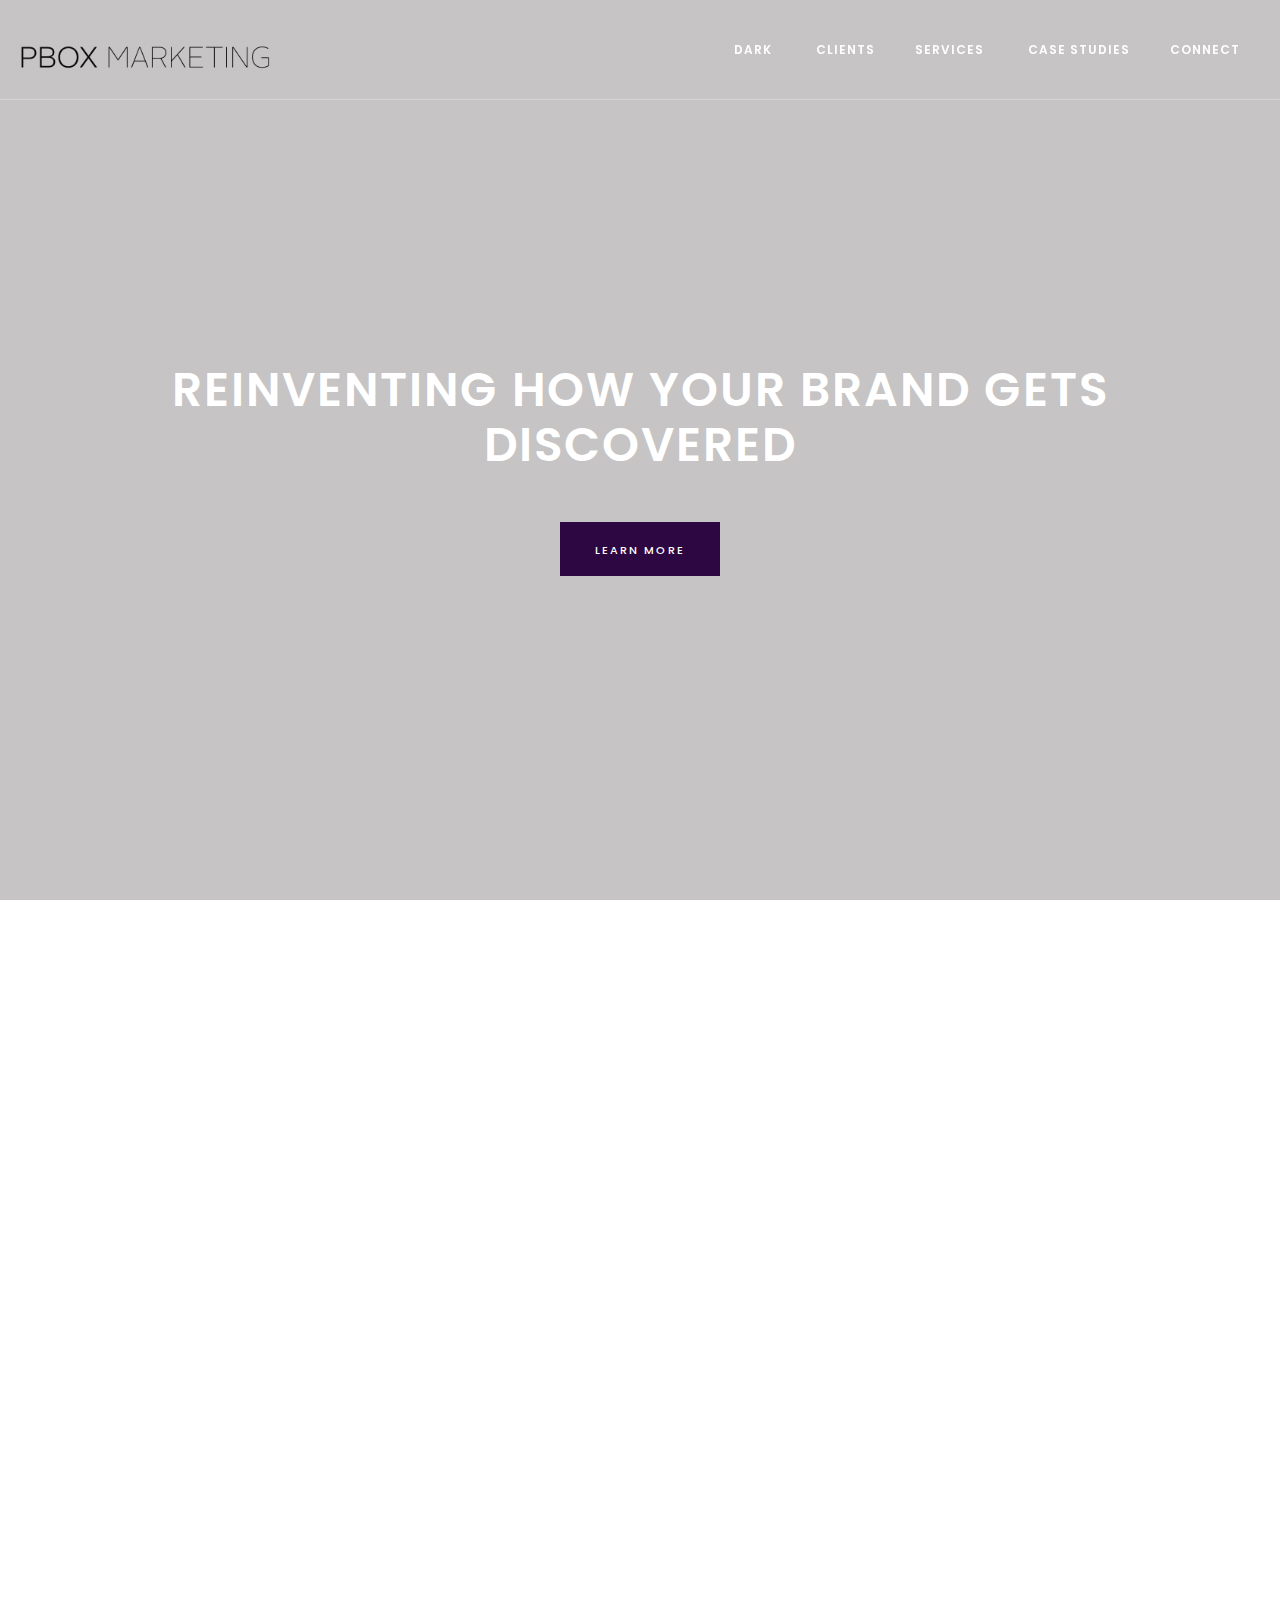
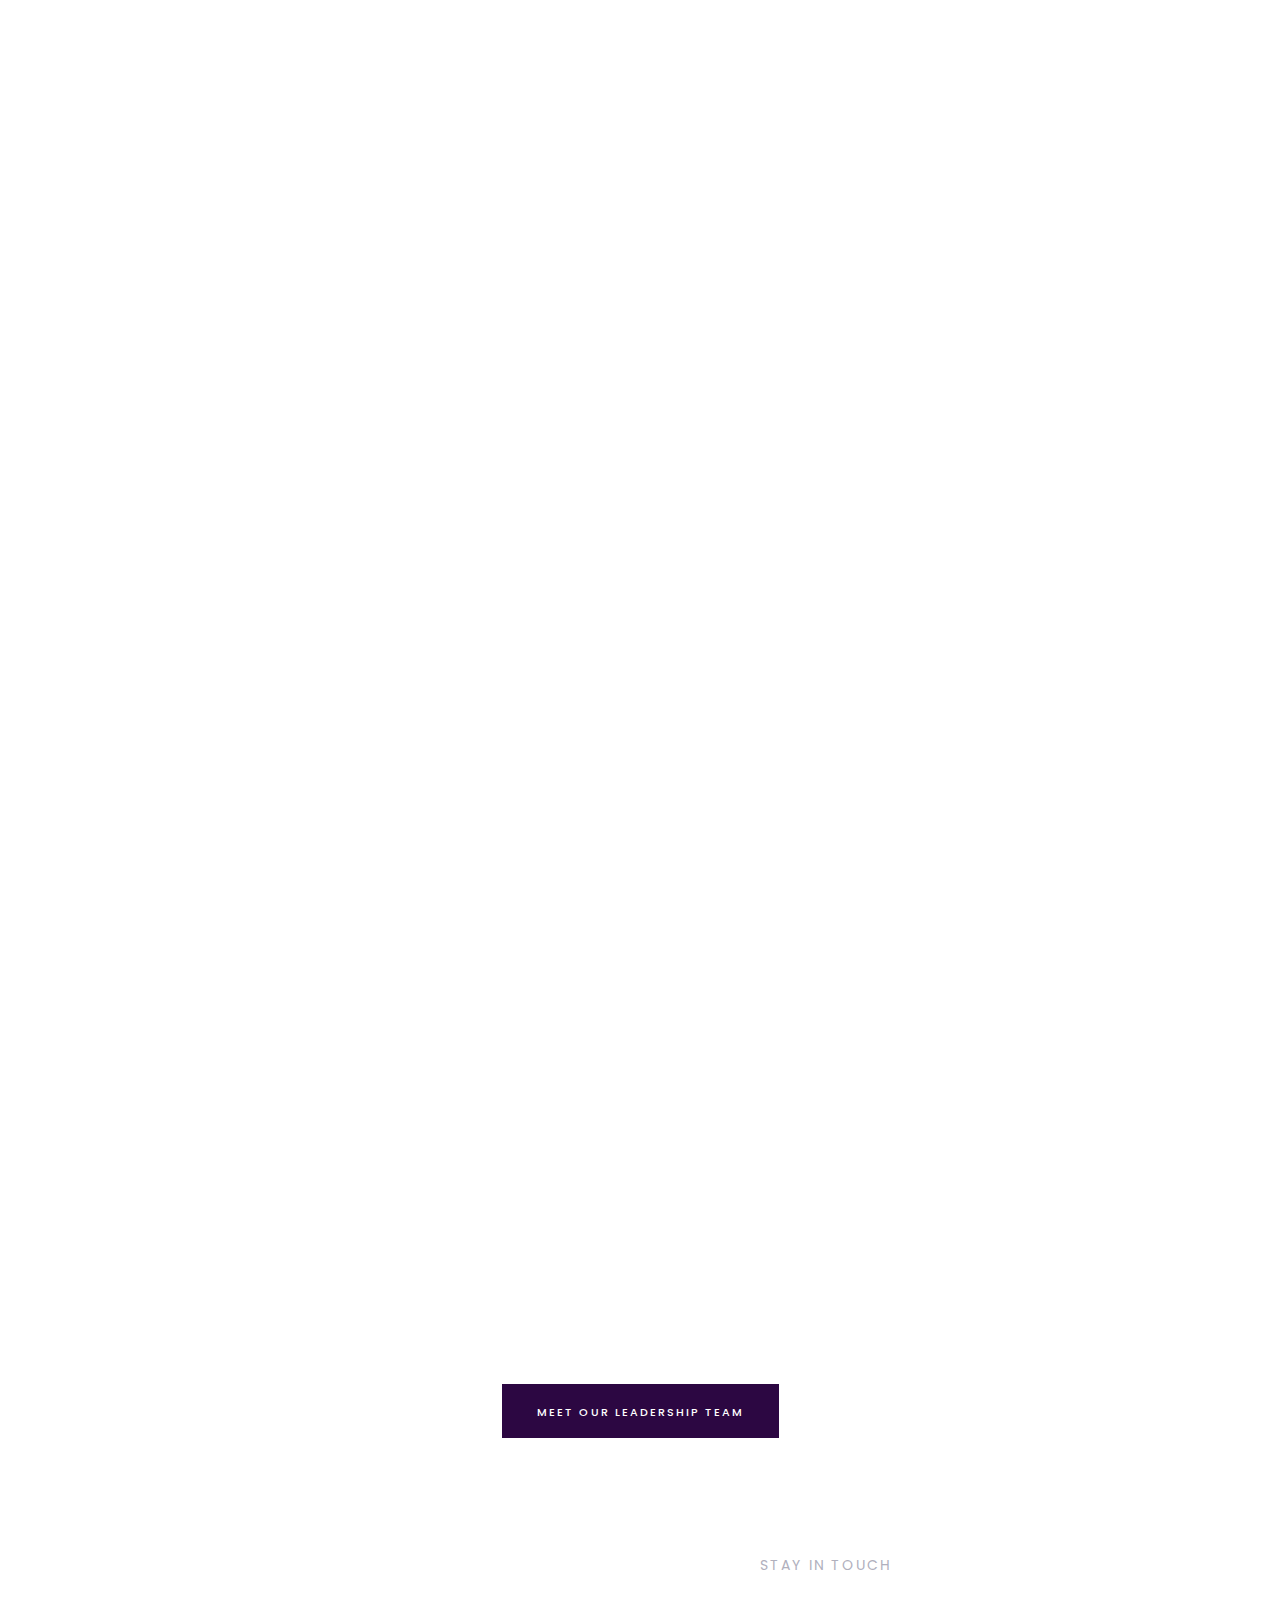
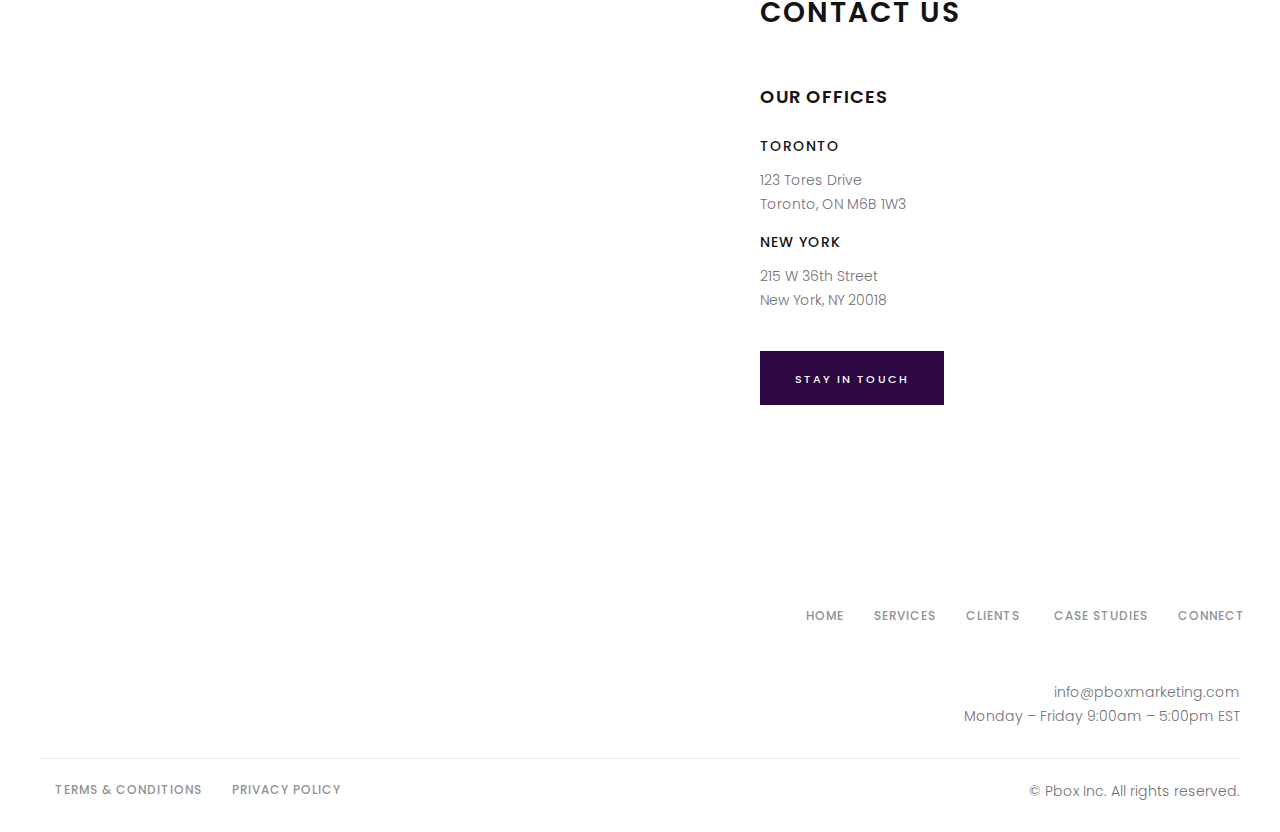
==== index.html @ 212f806d "Changed directory name" ====
<!DOCTYPE html>
<!-- saved from url=(0031)index.html -->
<html data-wf-domain="www.topboxmarketing.io" data-wf-page="6022a8bec5315e95c854c2d0"
    data-wf-site="6022a8be6f14f795d21087c6"
    class="w-mod-js w-mod-ix wf-poppins-n4-active wf-poppins-n1-active wf-poppins-n2-active wf-poppins-n3-active wf-poppins-n8-active wf-poppins-n9-active wf-poppins-n6-active wf-poppins-n5-active wf-poppins-n7-active wf-active">

<head>
    <meta http-equiv="Content-Type" content="text/html; charset=UTF-8">
    <style>
        .wf-force-outline-none[tabindex="-1"]:focus {
            outline: none;
        }
    </style>
    <title>Pbox Marketing</title>
    <meta
        content="Reinventing Discovery – At Topbox Marketing, we’re passionate about reinventing how people discover your brand."
        name="description">
    <meta content="Topbox Marketing" property="og:title">
    <meta
        content="Reinventing Discovery – At Topbox Marketing, we’re passionate about reinventing how people discover your brand."
        property="og:description">
    <meta
        content="https://uploads-ssl.webflow.com/6022a8be6f14f795d21087c6/603d2ad0bf9c21d1d7e2ff7f_tm-share-1200x630.png"
        property="og:image">
    <meta content="Topbox Marketing" property="twitter:title">
    <meta
        content="Reinventing Discovery – At Topbox Marketing, we’re passionate about reinventing how people discover your brand."
        property="twitter:description">
    <meta
        content="https://uploads-ssl.webflow.com/6022a8be6f14f795d21087c6/603d2ad0bf9c21d1d7e2ff7f_tm-share-1200x630.png"
        property="twitter:image">
    <meta property="og:type" content="website">
    <meta content="summary_large_image" name="twitter:card">
    <meta content="width=device-width, initial-scale=1" name="viewport">
    <link href="./styles.css" rel="stylesheet" type="text/css">
    <link href="https://fonts.googleapis.com/" rel="preconnect">
    <link href="https://fonts.gstatic.com/" rel="preconnect" crossorigin="anonymous">
    <script type="text/javascript" async="" src="./Topbox Marketing_files/recaptcha__en.js.download"
        crossorigin="anonymous"
        integrity="sha384-7n6vgomA6WpD0Uc3Ek9C0sERdLyOSaXD3g9lKz969gYaN0vWSlwqk6p8H7rG36tP"></script>
    <script src="./Topbox Marketing_files/webfont.js.download" type="text/javascript"></script>
    <link rel="stylesheet" href="./Topbox Marketing_files/css" media="all">
    <script
        type="text/javascript">WebFont.load({ google: { families: ["Poppins:100,200,300,regular,500,600,700,800,900"] } });</script>
    <script
        type="text/javascript">!function (o, c) { var n = c.documentElement, t = " w-mod-"; n.className += t + "js", ("ontouchstart" in o || o.DocumentTouch && c instanceof DocumentTouch) && (n.className += t + "touch") }(window, document);</script>
    <!-- <link href="https://uploads-ssl.webflow.com/6022a8be6f14f795d21087c6/603d20869b99abf3f1aa68c7_tm-favicon-5-32px.png"
    rel="shortcut icon" type="image/x-icon"> -->
    <link href="Topbox Marketing_files/logo.png" rel="shortcut icon" type="image/x-icon">
    <link
        href="https://uploads-ssl.webflow.com/6022a8be6f14f795d21087c6/603d2092a8b30342b61fcea3_tm-favicon-5-256px.png"
        rel="apple-touch-icon">
    <script src="./Topbox Marketing_files/api.js.download" type="text/javascript"></script>
</head>
<!-- <body onload="hidePreloader()"> -->
<body onload="setInitialLoaderVisibility(); hideLoaderClass(); ">
            
    <div id="loaders"><div class="preloader"><img
        src="./Case Studies_files/6022a8bec5315e8b1354c35a_bars.svg" width="38" alt="" opacity="1" class="preloader-icon"></div>

        <div class="loader-background">
            <div class="mosaic-loader">
                <div class="cell d-0"></div>
                <div class="cell d-1"></div>
                <div class="cell d-2"></div>
                <div class="cell d-3"></div>
            
                <div class="cell d-1"></div>
                <div class="cell d-2"></div>
                <div class="cell d-3"></div>
                <div class="cell d-4"></div>
            
                <div class="cell d-2"></div>
                <div class="cell d-3"></div>
                <div class="cell d-4"></div>
                <div class="cell d-5"></div>
            
                <div class="cell d-3"></div>
                <div class="cell d-4"></div>
                <div class="cell d-5"></div>
                <div class="cell d-6"></div>
            </div>
        </div>
    </div>

        <!-- <div class="preloader" style="display: none; opacity: 0;"><img
            src="./Topbox Marketing_files/6022a8bec5315e8b1354c35a_bars.svg" width="38" alt="" class="preloader-icon"
            style="opacity: 0;"></div> -->




            
    <div class="full-page">
        <div id="Top" class="banner five">
            <div data-autoplay="true" data-loop="true" data-wf-ignore="true"
                data-poster-url="https://uploads-ssl.webflow.com/6022a8be6f14f795d21087c6/6037c19894ae4f13c5f0a5ef_video (1)-poster-00001.jpg"
                data-video-urls="https://uploads-ssl.webflow.com/6022a8be6f14f795d21087c6/6037c19894ae4f13c5f0a5ef_video (1)-transcode.mp4,https://uploads-ssl.webflow.com/6022a8be6f14f795d21087c6/6037c19894ae4f13c5f0a5ef_video (1)-transcode.webm"
                class="background-video w-background-video w-background-video-atom"><video
                    id="0605dc5c-35ca-c9c8-793c-9747094130ea-video" autoplay="" loop=""
                    style="background-image:url(&quot;https://uploads-ssl.webflow.com/6022a8be6f14f795d21087c6/6037c19894ae4f13c5f0a5ef_video (1)-poster-00001.jpg&quot;)"
                    muted="" playsinline="" data-wf-ignore="true" data-object-fit="cover">
                    <source
                        src="https://uploads-ssl.webflow.com/6022a8be6f14f795d21087c6/6037c19894ae4f13c5f0a5ef_video (1)-transcode.mp4"
                        data-wf-ignore="true">
                    <source
                        src="https://uploads-ssl.webflow.com/6022a8be6f14f795d21087c6/6037c19894ae4f13c5f0a5ef_video (1)-transcode.webm"
                        data-wf-ignore="true">
                </video>
                <div class="container in-mobile w-container">
                    <div class="align-center">
                        <div class="top-title-wrapper">
                            <div class="top-wrapper">
                                <div>
                                    <h1 class="top-title in-banner">reinventing how your brand gets discovered<br></h1>
                                </div>
                            </div>
                            <div class="top-margin"><a href="Services.html"
                                    class="button w-button">learn more</a></div>
                        </div>
                    </div>
                </div>
            </div>
            <div data-collapse="medium" data-animation="default" data-duration="400" data-easing="ease"
                data-easing2="ease" role="banner" class="navbar transparent w-nav"
                style="will-change: background, width, height; height: 100px;">
            <!-- <div data-collapse="medium" data-animation="default" data-duration="400" data-easing="ease"
                data-easing2="ease" role="banner" class="navbar transparent w-nav"
                style="will-change: background, width, height; background-color: rgba(255, 255, 255, 0); height: 100px;"> -->
                <div class="scrollbar white"
                    style="will-change: width, height, background; width: 0%; background-color: rgb(255, 255, 255);">
                </div>
                <div class="brand-logo-wrapper"><a href="index.html" aria-current="page"
                        class="brand w-nav-brand w--current" aria-label="home"><img
                            src="./Topbox Marketing_files/pbox.png" alt=""
                            sizes="(max-width: 479px) 75vw, 260px"
                            class="brand-logo-v3"></a></div>

                <nav role="navigation" class="nav-menu second w-nav-menu">
                    <a id="dark-mode-toggle" href="#"  class="nav-link white-version w-nav-link"
                        style="color: rgb(255, 255, 255);">Anything</a>
                    <a  href="Clients.html" class="nav-link white-version w-nav-link"
                        style="color: rgb(255, 255, 255);">Clients</a><a href="Services.html"
                        class="nav-link white-version w-nav-link" style="color: rgb(255, 255, 255);">Services</a>
                        <!-- <a
                        href="Leadership.html" class="nav-link white-version w-nav-link"
                        style="color: rgb(255, 255, 255);">Leadership</a> -->
                        <a
                        href="Case Studies.html" class="nav-link white-version w-nav-link"
                        style="color: rgb(255, 255, 255);">Case Studies</a><a
                        href="Contact.html" class="nav-link white-version w-nav-link"
                        style="color: rgb(255, 255, 255);">Connect</a></nav>
                <div class="menu-button-2 w-nav-button" style="-webkit-user-select: text;" aria-label="menu"
                    role="button" tabindex="0" aria-controls="w-nav-overlay-0" aria-haspopup="menu"
                    aria-expanded="false">
                    <div class="w-icon-nav-menu"></div>
                </div>
                <div class="w-nav-overlay" data-wf-ignore="" id="w-nav-overlay-0"></div>
            </div>
            <div class="social-big-wrapper"></div>
            <div class="scroll-down-wrapper"></div>
        </div>
        <div id="Down" class="section overflow">
            <div class="container w-container">
                <div>
                    <div class="flex-row center make-normal w-row">
                        <div class="column w-col w-col-6">
                            <div>
                                <div>
                                    <div data-w-id="a9cb428d-3791-4fc7-79bf-fcbd922aedeb"
                                        style="opacity: 1; transform: translate3d(0px, 0px, 0px) scale3d(1, 1, 1) rotateX(0deg) rotateY(0deg) rotateZ(0deg) skew(0deg, 0deg); transform-style: preserve-3d;">
                                        <div class="sub-text">reinventing discovery</div>
                                        <h2 class="top-title">custom sampling solutions</h2>
                                        <div class="top-margin half">
                                            <ul role="list" class="w-list-unstyled">
                                                <li>
                                                    <div class="list-wrapper"><img
                                                            src="./Topbox Marketing_files/check-red.png"
                                                            width="25" alt="" class="check-image" id="check-image">
                                                        <div class="sub-text small">digital experience
                                                            platform<strong>‍</strong></div>
                                                    </div>
                                                </li>
                                                <li>
                                                    <div class="list-wrapper"><img
                                                            src="./Topbox Marketing_files/check-red.png"
                                                            width="25" alt="" class="check-image" id="check-image">
                                                        <div class="sub-text small">audience ACQUISITION<br></div>
                                                    </div>
                                                </li>
                                                <li>
                                                    <div class="list-wrapper"><img
                                                            src="./Topbox Marketing_files/check-red.png"
                                                            width="25" alt="" class="check-image" id="check-image">
                                                        <div class="sub-text small">strategic planning</div>
                                                    </div>
                                                </li>
                                                <li>
                                                    <div class="list-wrapper"><img
                                                            src="./Topbox Marketing_files/check-red.png"
                                                            width="25" alt="" class="check-image" id="check-image">
                                                        <div class="sub-text small">targeted sampling</div>
                                                    </div>
                                                </li>
                                                <li>
                                                    <div class="list-wrapper"><img
                                                            src="./Topbox Marketing_files/check-red.png"
                                                            width="25" alt="" class="check-image" id="check-image">
                                                        <div class="sub-text small">e-commerce</div>
                                                    </div>
                                                </li>
                                            </ul>
                                        </div>
                                        <div class="top-margin"><a href="Services.html"
                                                class="button w-button">our services</a></div>
                                    </div>
                                </div>
                            </div>
                        </div>
                        <div class="w-col w-col-6">
                            <div>
                                <div class="animation-wrapper"><img class="image-left-full left"
                                        src="./Topbox Marketing_files/6061db30604a20b7d114add9_605ded03a37aed8f4bd0337c_pexels-andrea-piacquadio-3960547-cropped-2.jpg"
                                        width="600" height="" alt=""
                                        style="opacity: 1; transform: translate3d(0px, 0px, 0px) scale3d(1, 1, 1) rotateX(0deg) rotateY(0deg) rotateZ(0deg) skew(0deg, 0deg); transform-style: preserve-3d;"
                                        sizes="(max-width: 479px) 87vw, (max-width: 767px) 83vw, (max-width: 991px) 45vw, 600px"
                                        data-w-id="80dc22dd-76f0-4a57-a9ff-e3e1361e5f6d"
                                        srcset="https://uploads-ssl.webflow.com/6022a8be6f14f795d21087c6/6061db30604a20b7d114add9_605ded03a37aed8f4bd0337c_pexels-andrea-piacquadio-3960547-cropped-2-p-500.jpeg 500w, https://uploads-ssl.webflow.com/6022a8be6f14f795d21087c6/6061db30604a20b7d114add9_605ded03a37aed8f4bd0337c_pexels-andrea-piacquadio-3960547-cropped-2-p-800.jpeg 800w, https://uploads-ssl.webflow.com/6022a8be6f14f795d21087c6/6061db30604a20b7d114add9_605ded03a37aed8f4bd0337c_pexels-andrea-piacquadio-3960547-cropped-2-p-1080.jpeg 1080w, https://uploads-ssl.webflow.com/6022a8be6f14f795d21087c6/6061db30604a20b7d114add9_605ded03a37aed8f4bd0337c_pexels-andrea-piacquadio-3960547-cropped-2-p-1600.jpeg 1600w, https://uploads-ssl.webflow.com/6022a8be6f14f795d21087c6/6061db30604a20b7d114add9_605ded03a37aed8f4bd0337c_pexels-andrea-piacquadio-3960547-cropped-2-p-2000.jpeg 2000w, https://uploads-ssl.webflow.com/6022a8be6f14f795d21087c6/6061db30604a20b7d114add9_605ded03a37aed8f4bd0337c_pexels-andrea-piacquadio-3960547-cropped-2-p-2600.jpeg 2600w, https://uploads-ssl.webflow.com/6022a8be6f14f795d21087c6/6061db30604a20b7d114add9_605ded03a37aed8f4bd0337c_pexels-andrea-piacquadio-3960547-cropped-2-p-3200.jpeg 3200w, https://uploads-ssl.webflow.com/6022a8be6f14f795d21087c6/6061db30604a20b7d114add9_605ded03a37aed8f4bd0337c_pexels-andrea-piacquadio-3960547-cropped-2.jpg 3777w">
                                </div>
                            </div>
                        </div>
                    </div>
                </div>
                <div data-w-id="310c67db-02e0-a493-0d82-9efea4ca3732"
                    style="opacity: 1; transform: translate3d(0px, 0px, 0px) scale3d(1, 1, 1) rotateX(0deg) rotateY(0deg) rotateZ(0deg) skew(0deg, 0deg); transform-style: preserve-3d;"
                    class="margin-page">
                    <div class="top-wrapper-margin less">
                        <div class="top-wrapper">
                            <div>
                                <div class="sub-text">our clients<br></div>
                                <h2 class="top-title">Trusted by</h2>
                            </div>
                        </div>
                    </div>
                    <div data-w-id="b515d326-55ee-f99d-5b42-334eac5135b0"
                        style="opacity: 1; transform: translate3d(0px, 0px, 0px) scale3d(1, 1, 1) rotateX(0deg) rotateY(0deg) rotateZ(0deg) skew(0deg, 0deg); transform-style: preserve-3d;"
                        class="logo-wrapper"><a href="index.html#"
                            class="client-logo w-inline-block" id="unilever"><img
                                src="./Topbox Marketing_files/unilever.png"
                                width="140" alt=""></a><a href="index.html#"
                            class="client-logo w-inline-block" id="loreal"><img
                                src="./Topbox Marketing_files/loreal.png" width="140"
                                alt=""></a><a href="index.html#"
                            class="client-logo w-inline-block" id="lvmh"><img
                                src="./Topbox Marketing_files/lvmh.png" width="140"
                                alt=""></a><a href="index.html#"
                            class="client-logo w-inline-block" id="esteelauder"><img
                                src="./Topbox Marketing_files/esteelauder.png"
                                width="140" alt=""></a><a href="index.html#"
                            class="client-logo w-inline-block" id="clorox"><img
                                src="./Topbox Marketing_files/clorox.png"
                                width="123" alt=""></a><a href="index.html#"
                            class="client-logo w-inline-block" id="coty"><img
                                src="./Topbox Marketing_files/coty.png" width="140"
                                alt=""></a></div>
                </div>
                <div class="margin-page">
                    <div class="flex-row center make-normal w-row">
                        <div class="w-clearfix w-col w-col-7"><img class="image-left-full right"
                                src="./Topbox Marketing_files/6022bcd6f1bec581da9bad58_pexels-startup-stock-photos-7097.jpg"
                                width="1080" alt=""
                                style="opacity: 1; transform: translate3d(0px, 0px, 0px) scale3d(1, 1, 1) rotateX(0deg) rotateY(0deg) rotateZ(0deg) skew(0deg, 0deg); transform-style: preserve-3d;"
                                sizes="(max-width: 767px) 87vw, (max-width: 991px) 53vw, 1080px"
                                data-w-id="f5ccc369-f246-825c-f752-5c64a71c4b01"
                                srcset="https://uploads-ssl.webflow.com/6022a8be6f14f795d21087c6/6022bcd6f1bec581da9bad58_pexels-startup-stock-photos-7097-p-500.jpeg 500w, https://uploads-ssl.webflow.com/6022a8be6f14f795d21087c6/6022bcd6f1bec581da9bad58_pexels-startup-stock-photos-7097-p-800.jpeg 800w, https://uploads-ssl.webflow.com/6022a8be6f14f795d21087c6/6022bcd6f1bec581da9bad58_pexels-startup-stock-photos-7097-p-1080.jpeg 1080w, https://uploads-ssl.webflow.com/6022a8be6f14f795d21087c6/6022bcd6f1bec581da9bad58_pexels-startup-stock-photos-7097-p-1600.jpeg 1600w, https://uploads-ssl.webflow.com/6022a8be6f14f795d21087c6/6022bcd6f1bec581da9bad58_pexels-startup-stock-photos-7097-p-2000.jpeg 2000w, https://uploads-ssl.webflow.com/6022a8be6f14f795d21087c6/6022bcd6f1bec581da9bad58_pexels-startup-stock-photos-7097.jpg 5472w">
                        </div>
                        <div class="w-col w-col-5">
                            <div>
                                <div>
                                    <div data-w-id="9343c851-81be-569d-006a-02a59aadccc3"
                                        style="opacity: 1; transform: translate3d(0px, 0px, 0px) scale3d(1, 1, 1) rotateX(0deg) rotateY(0deg) rotateZ(0deg) skew(0deg, 0deg); transform-style: preserve-3d;">
                                        <div class="top-wrapper left">
                                            <div>
                                                <div class="sub-text">ABOUT US</div>
                                                <h2 class="top-title">Passion, Dedication,<br>and a lot of coffee <br>
                                                </h2>
                                            </div>
                                        </div>
                                        <div class="top-margin half">
                                            <p>We’re passionate about reinventing how people discover your brand. As a
                                                marketing agency, we partner with the most innovative brands in the
                                                world to create direct-to-consumer solutions that leverage our
                                                proprietary data and technology. Our custom direct-to-consumer solutions
                                                have been used to achieve market leadership, launch new categories,
                                                strengthen retail performance, and more.<br></p>
                                        </div>
                                        <div class="top-margin half">
                                            <div class="sign-font">Brian Lau <br></div>
                                        </div>
                                    </div>
                                </div>
                            </div>
                        </div>
                    </div>
                </div>
                <div class="margin-page">
                    <div class="top-wrapper-margin">
                        <div data-w-id="4aafdcb3-3b82-87de-166f-c9381320b20c"
                            style="opacity: 1; transform: translate3d(0px, 0px, 0px) scale3d(1, 1, 1) rotateX(0deg) rotateY(0deg) rotateZ(0deg) skew(0deg, 0deg); transform-style: preserve-3d;"
                            class="top-wrapper">
                            <div>
                                <div class="sub-text">MEET OUR GREAT TEAM<br></div>
                                <h2 class="top-title">Our leadership team</h2>
                            </div>
                        </div>
                    </div>
                    <div>
                        <div class="w-row">
                            <div data-w-id="08e63503-5536-f7a7-f980-01ab56ab479a"
                                style="opacity: 1; transform: translate3d(0px, 0px, 0px) scale3d(1, 1, 1) rotateX(0deg) rotateY(0deg) rotateZ(0deg) skew(0deg, 0deg); transform-style: preserve-3d;"
                                class="w-col w-col-3 w-col-medium-6">
                                <div class="team-wrapper-2">
                                    <div class="team-photo"><img
                                            src="./Topbox Marketing_files/blur_brian.jpg" alt="">
                                    </div>
                                    <div class="meet-team-button">
                                        <h4 class="ceo-name">name</h4>
                                        <p class="job-title">president &amp; Founder</p>
                                    </div>
                                </div>
                            </div>
                            <div data-w-id="08e63503-5536-f7a7-f980-01ab56ab47aa"
                                style="opacity: 1; transform: translate3d(0px, 0px, 0px) scale3d(1, 1, 1) rotateX(0deg) rotateY(0deg) rotateZ(0deg) skew(0deg, 0deg); transform-style: preserve-3d;"
                                class="w-col w-col-3 w-col-medium-6">
                                <div class="team-wrapper-2">
                                    <div class="team-photo"><img
                                            src="./Topbox Marketing_files/blur_christine.jpg"
                                            alt=""></div>
                                    <div class="meet-team-button">
                                        <h4 class="ceo-name">name</h4>
                                        <p class="job-title">project leader</p>
                                    </div>
                                </div>
                            </div>
                            <div data-w-id="08e63503-5536-f7a7-f980-01ab56ab47ba"
                                style="opacity: 1; transform: translate3d(0px, 0px, 0px) scale3d(1, 1, 1) rotateX(0deg) rotateY(0deg) rotateZ(0deg) skew(0deg, 0deg); transform-style: preserve-3d;"
                                class="w-col w-col-3 w-col-medium-6">
                                <div class="team-wrapper-2">
                                    <div class="team-photo"><img
                                            src="./Topbox Marketing_files/blur_winson.jpg" alt="">
                                    </div>
                                    <div class="meet-team-button">
                                        <h4 class="ceo-name">name</h4>
                                        <p class="job-title">technology leader</p>
                                    </div>
                                </div>
                            </div>
                            <div data-w-id="08e63503-5536-f7a7-f980-01ab56ab47ca"
                                style="opacity: 1; transform: translate3d(0px, 0px, 0px) scale3d(1, 1, 1) rotateX(0deg) rotateY(0deg) rotateZ(0deg) skew(0deg, 0deg); transform-style: preserve-3d;"
                                class="w-col w-col-3 w-col-medium-6">
                                <div class="team-wrapper-2">
                                    <div class="team-photo"><img
                                            src="./Topbox Marketing_files/blur_chad.jpg" alt="">
                                    </div>
                                    <div class="meet-team-button">
                                        <h4 class="ceo-name">name</h4>
                                        <p class="job-title">operations leader</p>
                                    </div>
                                </div>
                            </div>
                        </div>
                    </div>
                </div>
                <!-- <div class="meet-team-button"><a href="Leadership.html" -->
                <div class="meet-team-button"><a h
                        class="button w-button">meet our leadership team</a></div>
            </div>
        </div>
        <div class="section no-top">
            <div>
                <div class="flex-row center make-normal w-row">
                    <div class="w-clearfix w-col w-col-7"><img
                            src="./Topbox Marketing_files/6022a8bec5315eec5054c3b9_banner-8.jpg" width="1080"
                            sizes="(max-width: 767px) 87vw, (max-width: 991px) 52vw, 1080px"
                            srcset="https://uploads-ssl.webflow.com/6022a8be6f14f795d21087c6/6022a8bec5315eec5054c3b9_banner-8-p-500.jpeg 500w, https://uploads-ssl.webflow.com/6022a8be6f14f795d21087c6/6022a8bec5315eec5054c3b9_banner-8-p-800.jpeg 800w, https://uploads-ssl.webflow.com/6022a8be6f14f795d21087c6/6022a8bec5315eec5054c3b9_banner-8-p-1080.jpeg 1080w, https://uploads-ssl.webflow.com/6022a8be6f14f795d21087c6/6022a8bec5315eec5054c3b9_banner-8-p-1600.jpeg 1600w, https://uploads-ssl.webflow.com/6022a8be6f14f795d21087c6/6022a8bec5315eec5054c3b9_banner-8-p-2000.jpeg 2000w, https://uploads-ssl.webflow.com/6022a8be6f14f795d21087c6/6022a8bec5315eec5054c3b9_banner-8.jpg 2160w"
                            alt="" class="image-left-full right"></div>
                    <div class="w-col w-col-5">
                        <div>
                            <div>
                                <div class="top-wrapper left">
                                    <div>
                                        <div class="sub-text">Stay in touch</div>
                                        <h2 class="top-title">CONTACT US<br></h2>
                                    </div>
                                </div>
                                <div class="top-margin">
                                    <div>
                                        <div>
                                            <h4>Our Offices</h4>
                                        </div>
                                    </div>
                                </div>
                                <div class="top-margin half">
                                    <h4 class="office-name">toronto</h4>
                                    <div>
                                        <p>123 Tores Drive<br>Toronto, ON M6B 1W3</p>
                                    </div>
                                </div>
                                <div class="top-margin half">
                                    <h4 class="office-name">New York</h4>
                                    <div>
                                        <p>215 W 36th Street<br>New York, NY 20018</p>
                                    </div>
                                </div>
                                <div class="top-margin"><a href="Contact.html"
                                        class="button w-button">stay in touch</a></div>
                            </div>
                        </div>
                    </div>
                </div>
            </div>
        </div>
    
        <footer class="footer-style-1">
            <div class="container w-container">
                <div class="footer-wrapper">
                    <div class="w-row">
                        <div class="footer-column w-col w-col-3"></div>
                        <div class="footer-column-second w-col w-col-9">
                            <div class="footer-links"><a href="index.html" aria-current="page"
                                    class="footer-link w--current">home</a><a
                                    href="Services.html" class="footer-link">services</a><a
                                    href="Clients.html" class="footer-link">clients</a>
                                    <!-- <a
                                    href="Leadership.html"
                                    class="footer-link">leadership</a> -->
                                    <a
                                    href="Case Studies.html" class="footer-link">Case
                                    studies</a><a href="Contact.html"
                                    class="footer-link w-hidden-medium w-hidden-small w-hidden-tiny">connect</a></div>
                            <div class="footer-infos">
                                <p class="align-right"><br>
                                    info@pboxmarketing.com<br>
                                    Monday – Friday 9:00am – 5:00pm EST</p>
                            </div>
                        </div>
                    </div>
                    <div class="footer-line"></div>
                    <div class="w-row">
                        <div class="footer-column w-col w-col-6">
                            <div class="footer-links"><a href="#"
                                    class="footer-link">Terms &amp;&nbsp;Conditions</a><a
                                    href="index.htmlprivacy-policy" class="footer-link">Privacy
                                    Policy</a></div>
                        </div>
                        <div class="footer-column-second w-col w-col-6">
                            <p class="paragraph-7">© Pbox Inc. All rights reserved.</p>
                        </div>
                    </div>
                </div>
            </div>
        </footer>
    </div>
    <!-- <script>
        window.onload = function() {
          var script = document.createElement('script');
    
          if (localStorage.getItem('darkMode')) {
            // If dark mode is enabled, use the dark mode script
            script.src = 'hideloader_d.js';
          } else {
            // Otherwise, use the light mode script
            script.src = 'hideloader.js';
          }
    
          document.body.appendChild(script);
        }
      </script> -->
   <script>    
        // var script = document.createElement('script');

        var link = document.getElementById('dark-mode-toggle');
        var checks = document.getElementsByClassName('check-image');
        var loreal = document.querySelector('#loreal img');
        var clorox = document.querySelector('#clorox img');
        var coty = document.querySelector('#coty img');
        var unilever = document.querySelector('#unilever img');
        var lvmh = document.querySelector('#lvmh img');
        var esteelauder = document.querySelector('#esteelauder img');

//THIS CODE WORKS
        if (localStorage.getItem('darkMode')) {
            document.body.classList.add('dark-mode');
            link.innerText = 'Light';
            for (var i = 0; i < checks.length; i++) {
                checks[i].src = './Topbox Marketing_files/check-white.png';
            }
            //the format using the ? and the + new Date().getTime() is used to bypass the cache but I've only included this version for reference
                if (loreal) loreal.src = './Topbox Marketing_files/loreal_d.png?' + new Date().getTime();
                if (clorox) clorox.src = './Topbox Marketing_files/clorox_d.png';
                if (esteelauder) esteelauder.src = './Topbox Marketing_files/esteelauder_d.png';
                if (coty) coty.src = './Topbox Marketing_files/coty_d.png';
                if (lvmh) lvmh.src = './Topbox Marketing_files/lvmh_d.png';
                if (unilever) unilever.src = './Topbox Marketing_files/unilever_d.png';
        } else {
            link.innerText = 'Dark';    

            for (var i = 0; i < checks.length; i++) {
                checks[i].src = './Topbox Marketing_files/check-red.png'; // 
            }
                if (loreal) loreal.src = './Topbox Marketing_files/loreal.png';
                if (clorox) clorox.src = './Topbox Marketing_files/clorox.png';
                if (esteelauder) esteelauder.src = './Topbox Marketing_files/esteelauder.png';
                if (coty) coty.src = './Topbox Marketing_files/coty.png';
                if (lvmh) lvmh.src = './Topbox Marketing_files/lvmh.png';
                if (unilever) unilever.src = './Topbox Marketing_files/unilever.png';
        }

        link.addEventListener('click', function(event) {
            event.preventDefault(); // Prevent the default action

            document.body.classList.toggle('dark-mode');

            if (document.body.classList.contains('dark-mode')) {
                localStorage.setItem('darkMode', true);
                link.innerText = 'Light';

                for (var i = 0; i < checks.length; i++) {
                    checks[i].src = './Topbox Marketing_files/check-white.png'; 
                }
                    if (loreal) loreal.src = './Topbox Marketing_files/loreal_d.png';
                    if (clorox) clorox.src = './Topbox Marketing_files/clorox_d.png';
                    if (esteelauder) esteelauder.src = './Topbox Marketing_files/esteelauder_d.png';
                    if (coty) coty.src = './Topbox Marketing_files/coty_d.png';
                    if (lvmh) lvmh.src = './Topbox Marketing_files/lvmh_d.png';
                    if (unilever) unilever.src = './Topbox Marketing_files/unilever_d.png';
            } else {
                localStorage.removeItem('darkMode');
                link.innerText = 'Dark';

                for (var i = 0; i < checks.length; i++) {
                    checks[i].src = './Topbox Marketing_files/check-red.png'; 
                }
                    if (loreal) loreal.src = './Topbox Marketing_files/loreal.png';
                    if (clorox) clorox.src = './Topbox Marketing_files/clorox.png';
                    if (esteelauder) esteelauder.src = './Topbox Marketing_files/esteelauder.png';
                    if (coty) coty.src = './Topbox Marketing_files/coty.png';
                    if (lvmh) lvmh.src = './Topbox Marketing_files/lvmh.png';
                    if (unilever) unilever.src = './Topbox Marketing_files/unilever.png';
            }
        });
    </script>
     
    <script src="hideloader.js"></script>
    <!-- <script src="hideloader_d.js"></script> -->
    <!-- <script src="darkmode.js"></script>
    <script src="brandcolor.js"></script>     -->
    <script src="./Topbox Marketing_files/jquery-3.5.1.min.dc5e7f18c8.js.download" type="text/javascript"
        integrity="sha256-9/aliU8dGd2tb6OSsuzixeV4y/faTqgFtohetphbbj0=" crossorigin="anonymous"></script>
    <script src="./Topbox Marketing_files/webflow.2f8914a22.js.download" type="text/javascript"></script>
</body>

</html>
---- styles.css ----
@import url("https://fonts.googleapis.com/css2?family=Lato:wght@100;300;400&display=swap");
body {
  display: flex;
  flex-direction: column;
  align-items: center;
  justify-content: center;
  min-height: 100vh;
  margin: 0;
  font-family: "Lato";
  font-weight: 300;
  font-size: 12px;
  background: #2b2b2b;
  
}

.loader-background, .preloader {
  display: none; /* Initially hide both loaders */
  /* Other styles... */
}



/* .loader-background {
  position: fixed;
  top: 0;
  left: 0;
  width: 100vw;
  height: 100vh;
  background-color: #fff;
  display: flex;
  justify-content: center;
  align-items: center;
  z-index: 9999;
} */

.loader-background {

  position: fixed;
  top: 0;
  left: 0;
  width: 100vw;
  height: 100vh;
  background-color: #fff;
  display: none;
  justify-content: center;
  align-items: center;
  z-index: 9998;
  transition: background;
  opacity: 1; 
  transition: opacity 2s ease-out; 
  pointer-events: auto; /* Add this line */
  

}

.mosaic-loader {
  --cell-size: 12px;
  --cell-spacing: 1px;
  --border-width: 1px;
  --cells: 4;
  --total-size: calc(var(--cells) * (var(--cell-size) + 2 * var(--cell-spacing)));
  /* border-radius: 50%; */
  /* margin: 50%; */
  /* border-radius: 50%; */
  /* width: 130px;
  height: 130px; */
  /* margin: 22% auto 0 auto;
   */
   position: absolute;
   top: 50%;
   left: 50%;
   transform: translate(-50%, -50%);

  display: flex;
  flex-wrap: wrap;
  width: var(--total-size);
  height: var(--total-size);
  
  
}


/* .mosaic-loader {
  --cell-size: 12px;
  --cell-spacing: 1px;
  --border-width: 1px;
  --cells: 4;
  --total-size: calc(var(--cells) * (var(--cell-size) + 2 * var(--cell-spacing)));
  display: flex;
  flex-wrap: wrap;
  width: var(--total-size);
  height: var(--total-size);

  position: fixed;
  top: 50%;
  left: 50%;
  transform: translate(-50%, -50%);
  z-index: 9999;
} */



.mosaic-loader > .cell {
  --cell-color: white;
  flex: 0 0 var(--cell-size);
  margin: var(--cell-spacing);
  background-color: transparent;
  box-sizing: border-box;
  border: var(--border-width) solid var(--cell-color);
  animation: 1.5s ripple ease infinite;

}
.mosaic-loader > .cell.d-1 {
  animation-delay: 100ms;
  
}
.mosaic-loader > .cell.d-2 {
  animation-delay: 200ms;
}
.mosaic-loader > .cell.d-3 {
  animation-delay: 300ms;
}
.mosaic-loader > .cell.d-4 {
  animation-delay: 400ms;
}
.mosaic-loader > .cell.d-5 {
  animation-delay: 500ms;
}
.mosaic-loader > .cell.d-6 {
  animation-delay: 600ms;
}
.mosaic-loader > .cell:nth-child(1) {
  --cell-color: #d4aee0;
}
.mosaic-loader > .cell:nth-child(2) {
  --cell-color: #8975b4;
}
.mosaic-loader > .cell:nth-child(3) {
  --cell-color: #64518a;
}
.mosaic-loader > .cell:nth-child(4) {
  --cell-color: #565190;
}
.mosaic-loader > .cell:nth-child(5) {
  --cell-color: #44abac;
}
.mosaic-loader > .cell:nth-child(6) {
  --cell-color: #2ca7d8;
}
.mosaic-loader > .cell:nth-child(7) {
  --cell-color: #1482ce;
}
.mosaic-loader > .cell:nth-child(8) {
  --cell-color: #05597c;
}
.mosaic-loader > .cell:nth-child(9) {
  --cell-color: #b2dd57;
}
.mosaic-loader > .cell:nth-child(10) {
  --cell-color: #57c443;
}
.mosaic-loader > .cell:nth-child(11) {
  --cell-color: #05b853;
}
.mosaic-loader > .cell:nth-child(12) {
  --cell-color: #19962e;
}
.mosaic-loader > .cell:nth-child(13) {
  --cell-color: #fdc82e;
}
.mosaic-loader > .cell:nth-child(14) {
  --cell-color: #fd9c2e;
}
.mosaic-loader > .cell:nth-child(15) {
  --cell-color: #d5385a;
}
.mosaic-loader > .cell:nth-child(16) {
  --cell-color: #911750;
}

@keyframes ripple {
  0% {
    background-color: transparent;
  }
  30% {
    background-color: var(--cell-color);
  }
  60% {
    background-color: transparent;
  }
  100% {
    background-color: transparent;
  }
}

/*# sourceMappingURL=loader.css.map */

html {
  -ms-text-size-adjust: 100%;
  -webkit-text-size-adjust: 100%;
  font-family: sans-serif;
}

body {
  margin: 0;
}

article, aside, details, figcaption, figure, footer, header, hgroup, main, menu, nav, section, summary {
  display: block;
}

audio, canvas, progress, video {
  vertical-align: baseline;
  display: inline-block;
}

audio:not([controls]) {
  height: 0;
  display: none;
}

[hidden], template {
  display: none;
}

a {
  background-color: rgba(0, 0, 0, 0);
}

a:active, a:hover {
  outline: 0;
}

abbr[title] {
  border-bottom: 1px dotted;
}

b, strong {
  font-weight: bold;
}

dfn {
  font-style: italic;
}

h1 {
  margin: .67em 0;
  font-size: 2em;
}

mark {
  color: #000;
  background: #ff0;
}

small {
  font-size: 80%;
}

sub, sup {
  vertical-align: baseline;
  font-size: 75%;
  line-height: 0;
  position: relative;
}

sup {
  top: -.5em;
}

sub {
  bottom: -.25em;
}

img {
  border: 0;
}

svg:not(:root) {
  overflow: hidden;
}

figure {
  margin: 1em 40px;
}

hr {
  box-sizing: content-box;
  height: 0;
}

pre {
  overflow: auto;
}

code, kbd, pre, samp {
  font-family: monospace;
  font-size: 1em;
}

button, input, optgroup, select, textarea {
  color: inherit;
  font: inherit;
  margin: 0;
  
}

button {
  overflow: visible;
}

button, select {
  text-transform: none;
}

button, html input[type="button"], input[type="reset"] {
  -webkit-appearance: button;
  cursor: pointer;
}

button[disabled], html input[disabled] {
  cursor: default;
}

button::-moz-focus-inner, input::-moz-focus-inner {
  border: 0;
  padding: 0;
}

input {
  line-height: normal;
}

input[type="checkbox"], input[type="radio"] {
  box-sizing: border-box;
  padding: 0;
}

input[type="number"]::-webkit-inner-spin-button, input[type="number"]::-webkit-outer-spin-button {
  height: auto;
}

input[type="search"] {
  -webkit-appearance: none;
}

input[type="search"]::-webkit-search-cancel-button, input[type="search"]::-webkit-search-decoration {
  -webkit-appearance: none;
}

fieldset {
  border: 1px solid silver;
  margin: 0 2px;
  padding: .35em .625em .75em;
}

legend {
  border: 0;
  padding: 0;
}

textarea {
  overflow: auto;
}

optgroup {
  font-weight: bold;
}

table {
  border-collapse: collapse;
  border-spacing: 0;
}

td, th {
  padding: 0;
}

@font-face {
  font-family: webflow-icons;
  src: url("[data-uri]") format("truetype");
  font-weight: normal;
  font-style: normal;
}

[class^="w-icon-"], [class*=" w-icon-"] {
  speak: none;
  font-variant: normal;
  text-transform: none;
  -webkit-font-smoothing: antialiased;
  -moz-osx-font-smoothing: grayscale;
  font-style: normal;
  font-weight: normal;
  line-height: 1;
  font-family: webflow-icons !important;
}

.w-icon-slider-right:before {
  content: "";
}

.w-icon-slider-left:before {
  content: "";
}

.w-icon-nav-menu:before {
  content: "";
}

.w-icon-arrow-down:before, .w-icon-dropdown-toggle:before {
  content: "";
}

.w-icon-file-upload-remove:before {
  content: "";
}

.w-icon-file-upload-icon:before {
  content: "";
}

* {
  box-sizing: border-box;
}

html {
  height: 100%;
}

body {
  min-height: 100%;
  color: #333;
  background-color: #fff;
  margin: 0;
  font-family: Arial, sans-serif;
  font-size: 14px;
  line-height: 20px;
}

img {
  max-width: 100%;
  vertical-align: middle;
  display: inline-block;
}

html.w-mod-touch * {
  background-attachment: scroll !important;
}

.w-block {
  display: block;
}

.w-inline-block {
  max-width: 100%;
  display: inline-block;
}

.w-clearfix:before, .w-clearfix:after {
  content: " ";
  grid-area: 1 / 1 / 2 / 2;
  display: table;
}

.w-clearfix:after {
  clear: both;
}

.w-hidden {
  display: none;
}

.w-button {
  color: #fff;
  line-height: inherit;
  cursor: pointer;
  background-color: #3898ec;
  border: 0;
  border-radius: 0;
  padding: 9px 15px;
  text-decoration: none;
  display: inline-block;
}

input.w-button {
  -webkit-appearance: button;
}

html[data-w-dynpage] [data-w-cloak] {
  color: rgba(0, 0, 0, 0) !important;
}

.w-webflow-badge, .w-webflow-badge * {
  z-index: auto;
  visibility: visible;
  box-sizing: border-box;
  width: auto;
  height: auto;
  max-height: none;
  max-width: none;
  min-height: 0;
  min-width: 0;
  float: none;
  clear: none;
  box-shadow: none;
  opacity: 1;
  direction: ltr;
  font-family: inherit;
  font-weight: inherit;
  color: inherit;
  font-size: inherit;
  line-height: inherit;
  font-style: inherit;
  font-variant: inherit;
  text-align: inherit;
  letter-spacing: inherit;
  -webkit-text-decoration: inherit;
  text-decoration: inherit;
  text-indent: 0;
  text-transform: inherit;
  text-shadow: none;
  font-smoothing: auto;
  vertical-align: baseline;
  cursor: inherit;
  white-space: inherit;
  word-break: normal;
  word-spacing: normal;
  word-wrap: normal;
  background: none;
  border: 0 rgba(0, 0, 0, 0);
  border-radius: 0;
  margin: 0;
  padding: 0;
  list-style-type: disc;
  transition: none;
  display: block;
  position: static;
  top: auto;
  bottom: auto;
  left: auto;
  right: auto;
  overflow: visible;
  transform: none;
}

.w-webflow-badge {
  white-space: nowrap;
  cursor: pointer;
  box-shadow: 0 0 0 1px rgba(0, 0, 0, .1), 0 1px 3px rgba(0, 0, 0, .1);
  visibility: visible !important;
  z-index: 2147483647 !important;
  color: #aaadb0 !important;
  opacity: 1 !important;
  width: auto !important;
  height: auto !important;
  background-color: #fff !important;
  border-radius: 3px !important;
  margin: 0 !important;
  padding: 6px 8px 6px 6px !important;
  font-size: 12px !important;
  line-height: 14px !important;
  text-decoration: none !important;
  display: inline-block !important;
  position: fixed !important;
  top: auto !important;
  bottom: 12px !important;
  left: auto !important;
  right: 12px !important;
  overflow: visible !important;
  transform: none !important;
}

.w-webflow-badge > img {
  visibility: visible !important;
  opacity: 1 !important;
  vertical-align: middle !important;
  display: inline-block !important;
}

h1, h2, h3, h4, h5, h6 {
  margin-bottom: 10px;
  font-weight: bold;
}

h1 {
  margin-top: 20px;
  font-size: 38px;
  line-height: 44px;
}

h2 {
  margin-top: 20px;
  font-size: 32px;
  line-height: 36px;
}

h3 {
  margin-top: 20px;
  font-size: 24px;
  line-height: 30px;
}

h4 {
  margin-top: 10px;
  font-size: 18px;
  line-height: 24px;
}

h5 {
  margin-top: 10px;
  font-size: 14px;
  line-height: 20px;
}

h6 {
  margin-top: 10px;
  font-size: 12px;
  line-height: 18px;
}

p {
  margin-top: 0;
  margin-bottom: 10px;
}

blockquote {
  border-left: 5px solid #e2e2e2;
  margin: 0 0 10px;
  padding: 10px 20px;
  font-size: 18px;
  line-height: 22px;
}

figure {
  margin: 0 0 10px;
}

figcaption {
  text-align: center;
  margin-top: 5px;
}

ul, ol {
  margin-top: 0;
  margin-bottom: 10px;
  padding-left: 40px;
}

.w-list-unstyled {
  padding-left: 0;
  list-style: none;
}

.w-embed:before, .w-embed:after {
  content: " ";
  grid-area: 1 / 1 / 2 / 2;
  display: table;
}

.w-embed:after {
  clear: both;
}

.w-video {
  width: 100%;
  padding: 0;
  position: relative;
}

.w-video iframe, .w-video object, .w-video embed {
  width: 100%;
  height: 100%;
  border: none;
  position: absolute;
  top: 0;
  left: 0;
}

fieldset {
  border: 0;
  margin: 0;
  padding: 0;
}

button, [type="button"], [type="reset"] {
  cursor: pointer;
  -webkit-appearance: button;
  border: 0;
}

.w-form {
  margin: 0 0 15px;
}

.w-form-done {
  text-align: center;
  background-color: #ddd;
  padding: 20px;
  display: none;
}

.w-form-fail {
  background-color: #ffdede;
  margin-top: 10px;
  padding: 10px;
  display: none;
}

label {
  margin-bottom: 5px;
  font-weight: bold;
  display: block;
}

.w-input, .w-select {
  width: 100%;
  height: 38px;
  color: #333;
  vertical-align: middle;
  background-color: #fff;
  border: 1px solid #ccc;
  margin-bottom: 10px;
  padding: 8px 12px;
  font-size: 14px;
  line-height: 1.42857;
  display: block;
}

.w-input:-moz-placeholder, .w-select:-moz-placeholder {
  color: #999;
}

.w-input::-moz-placeholder, .w-select::-moz-placeholder {
  color: #999;
  opacity: 1;
}

.w-input::-webkit-input-placeholder, .w-select::-webkit-input-placeholder {
  color: #999;
}

.w-input:focus, .w-select:focus {
  border-color: #3898ec;
  outline: 0;
}

.w-input[disabled], .w-select[disabled], .w-input[readonly], .w-select[readonly], fieldset[disabled] .w-input, fieldset[disabled] .w-select {
  cursor: not-allowed;
}

.w-input[disabled]:not(.w-input-disabled), .w-select[disabled]:not(.w-input-disabled), .w-input[readonly], .w-select[readonly], fieldset[disabled]:not(.w-input-disabled) .w-input, fieldset[disabled]:not(.w-input-disabled) .w-select {
  background-color: #eee;
}

textarea.w-input, textarea.w-select {
  height: auto;
}

.w-select {
  background-color: #f3f3f3;
}

.w-select[multiple] {
  height: auto;
}

.w-form-label {
  cursor: pointer;
  margin-bottom: 0;
  font-weight: normal;
  display: inline-block;
}

.w-radio {
  margin-bottom: 5px;
  padding-left: 20px;
  display: block;
}

.w-radio:before, .w-radio:after {
  content: " ";
  grid-area: 1 / 1 / 2 / 2;
  display: table;
}

.w-radio:after {
  clear: both;
}

.w-radio-input {
  float: left;
  margin: 3px 0 0 -20px;
  line-height: normal;
}

.w-file-upload {
  margin-bottom: 10px;
  display: block;
}

.w-file-upload-input {
  width: .1px;
  height: .1px;
  opacity: 0;
  z-index: -100;
  position: absolute;
  overflow: hidden;
}

.w-file-upload-default, .w-file-upload-uploading, .w-file-upload-success {
  color: #333;
  display: inline-block;
}

.w-file-upload-error {
  margin-top: 10px;
  display: block;
}

.w-file-upload-default.w-hidden, .w-file-upload-uploading.w-hidden, .w-file-upload-error.w-hidden, .w-file-upload-success.w-hidden {
  display: none;
}

.w-file-upload-uploading-btn {
  cursor: pointer;
  background-color: #fafafa;
  border: 1px solid #ccc;
  margin: 0;
  padding: 8px 12px;
  font-size: 14px;
  font-weight: normal;
  display: flex;
}

.w-file-upload-file {
  background-color: #fafafa;
  border: 1px solid #ccc;
  flex-grow: 1;
  justify-content: space-between;
  margin: 0;
  padding: 8px 9px 8px 11px;
  display: flex;
}

.w-file-upload-file-name {
  font-size: 14px;
  font-weight: normal;
  display: block;
}

.w-file-remove-link {
  width: auto;
  height: auto;
  cursor: pointer;
  margin-top: 3px;
  margin-left: 10px;
  padding: 3px;
  display: block;
}

.w-icon-file-upload-remove {
  margin: auto;
  font-size: 10px;
}

.w-file-upload-error-msg {
  color: #ea384c;
  padding: 2px 0;
  display: inline-block;
}

.w-file-upload-info {
  padding: 0 12px;
  line-height: 38px;
  display: inline-block;
}

.w-file-upload-label {
  cursor: pointer;
  background-color: #fafafa;
  border: 1px solid #ccc;
  margin: 0;
  padding: 8px 12px;
  font-size: 14px;
  font-weight: normal;
  display: inline-block;
}

.w-icon-file-upload-icon, .w-icon-file-upload-uploading {
  width: 20px;
  margin-right: 8px;
  display: inline-block;
}

.w-icon-file-upload-uploading {
  height: 20px;
}

.w-container {
  max-width: 940px;
  margin-left: auto;
  margin-right: auto;
}

.w-container:before, .w-container:after {
  content: " ";
  grid-area: 1 / 1 / 2 / 2;
  display: table;
}

.w-container:after {
  clear: both;
}

.w-container .w-row {
  margin-left: -10px;
  margin-right: -10px;
}

.w-row:before, .w-row:after {
  content: " ";
  grid-area: 1 / 1 / 2 / 2;
  display: table;
}

.w-row:after {
  clear: both;
}

.w-row .w-row {
  margin-left: 0;
  margin-right: 0;
}

.w-col {
  float: left;
  width: 100%;
  min-height: 1px;
  padding-left: 10px;
  padding-right: 10px;
  position: relative;
}

.w-col .w-col {
  padding-left: 0;
  padding-right: 0;
}

.w-col-1 {
  width: 8.33333%;
}

.w-col-2 {
  width: 16.6667%;
}

.w-col-3 {
  width: 25%;
}

.w-col-4 {
  width: 33.3333%;
}

.w-col-5 {
  width: 41.6667%;
}

.w-col-6 {
  width: 50%;
}

.w-col-7 {
  width: 58.3333%;
}

.w-col-8 {
  width: 66.6667%;
}

.w-col-9 {
  width: 75%;
}

.w-col-10 {
  width: 83.3333%;
}

.w-col-11 {
  width: 91.6667%;
}

.w-col-12 {
  width: 100%;
}

.w-hidden-main {
  display: none !important;
}

@media screen and (max-width: 991px) {
  .w-container {
    max-width: 728px;
  }

  .w-hidden-main {
    display: inherit !important;
  }

  .w-hidden-medium {
    display: none !important;
  }

  .w-col-medium-1 {
    width: 8.33333%;
  }

  .w-col-medium-2 {
    width: 16.6667%;
  }

  .w-col-medium-3 {
    width: 25%;
  }

  .w-col-medium-4 {
    width: 33.3333%;
  }

  .w-col-medium-5 {
    width: 41.6667%;
  }

  .w-col-medium-6 {
    width: 50%;
  }

  .w-col-medium-7 {
    width: 58.3333%;
  }

  .w-col-medium-8 {
    width: 66.6667%;
  }

  .w-col-medium-9 {
    width: 75%;
  }

  .w-col-medium-10 {
    width: 83.3333%;
  }

  .w-col-medium-11 {
    width: 91.6667%;
  }

  .w-col-medium-12 {
    width: 100%;
  }

  .w-col-stack {
    width: 100%;
    left: auto;
    right: auto;
  }
}

@media screen and (max-width: 767px) {
  .w-hidden-main, .w-hidden-medium {
    display: inherit !important;
  }

  .w-hidden-small {
    display: none !important;
  }

  .w-row, .w-container .w-row {
    margin-left: 0;
    margin-right: 0;
  }

  .w-col {
    width: 100%;
    left: auto;
    right: auto;
  }

  .w-col-small-1 {
    width: 8.33333%;
  }

  .w-col-small-2 {
    width: 16.6667%;
  }

  .w-col-small-3 {
    width: 25%;
  }

  .w-col-small-4 {
    width: 33.3333%;
  }

  .w-col-small-5 {
    width: 41.6667%;
  }

  .w-col-small-6 {
    width: 50%;
  }

  .w-col-small-7 {
    width: 58.3333%;
  }

  .w-col-small-8 {
    width: 66.6667%;
  }

  .w-col-small-9 {
    width: 75%;
  }

  .w-col-small-10 {
    width: 83.3333%;
  }

  .w-col-small-11 {
    width: 91.6667%;
  }

  .w-col-small-12 {
    width: 100%;
  }
}

@media screen and (max-width: 479px) {
  .w-container {
    max-width: none;
  }

  .w-hidden-main, .w-hidden-medium, .w-hidden-small {
    display: inherit !important;
  }

  .w-hidden-tiny {
    display: none !important;
  }

  .w-col {
    width: 100%;
  }

  .w-col-tiny-1 {
    width: 8.33333%;
  }

  .w-col-tiny-2 {
    width: 16.6667%;
  }

  .w-col-tiny-3 {
    width: 25%;
  }

  .w-col-tiny-4 {
    width: 33.3333%;
  }

  .w-col-tiny-5 {
    width: 41.6667%;
  }

  .w-col-tiny-6 {
    width: 50%;
  }

  .w-col-tiny-7 {
    width: 58.3333%;
  }

  .w-col-tiny-8 {
    width: 66.6667%;
  }

  .w-col-tiny-9 {
    width: 75%;
  }

  .w-col-tiny-10 {
    width: 83.3333%;
  }

  .w-col-tiny-11 {
    width: 91.6667%;
  }

  .w-col-tiny-12 {
    width: 100%;
  }
}

.w-widget {
  position: relative;
}

.w-widget-map {
  width: 100%;
  height: 400px;
}

.w-widget-map label {
  width: auto;
  display: inline;
}

.w-widget-map img {
  max-width: inherit;
}

.w-widget-map .gm-style-iw {
  text-align: center;
}

.w-widget-map .gm-style-iw > button {
  display: none !important;
}

.w-widget-twitter {
  overflow: hidden;
}

.w-widget-twitter-count-shim {
  vertical-align: top;
  width: 28px;
  height: 20px;
  text-align: center;
  background: #fff;
  border: 1px solid #758696;
  border-radius: 3px;
  display: inline-block;
  position: relative;
}

.w-widget-twitter-count-shim * {
  pointer-events: none;
  -webkit-user-select: none;
  -ms-user-select: none;
  user-select: none;
}

.w-widget-twitter-count-shim .w-widget-twitter-count-inner {
  text-align: center;
  color: #999;
  font-family: serif;
  font-size: 15px;
  line-height: 12px;
  position: relative;
}

.w-widget-twitter-count-shim .w-widget-twitter-count-clear {
  display: block;
  position: relative;
}

.w-widget-twitter-count-shim.w--large {
  width: 36px;
  height: 28px;
}

.w-widget-twitter-count-shim.w--large .w-widget-twitter-count-inner {
  font-size: 18px;
  line-height: 18px;
}

.w-widget-twitter-count-shim:not(.w--vertical) {
  margin-left: 5px;
  margin-right: 8px;
}

.w-widget-twitter-count-shim:not(.w--vertical).w--large {
  margin-left: 6px;
}

.w-widget-twitter-count-shim:not(.w--vertical):before, .w-widget-twitter-count-shim:not(.w--vertical):after {
  content: " ";
  height: 0;
  width: 0;
  pointer-events: none;
  border: solid rgba(0, 0, 0, 0);
  position: absolute;
  top: 50%;
  left: 0;
}

.w-widget-twitter-count-shim:not(.w--vertical):before {
  border-width: 4px;
  border-color: rgba(117, 134, 150, 0) #5d6c7b rgba(117, 134, 150, 0) rgba(117, 134, 150, 0);
  margin-top: -4px;
  margin-left: -9px;
}

.w-widget-twitter-count-shim:not(.w--vertical).w--large:before {
  border-width: 5px;
  margin-top: -5px;
  margin-left: -10px;
}

.w-widget-twitter-count-shim:not(.w--vertical):after {
  border-width: 4px;
  border-color: rgba(255, 255, 255, 0) #fff rgba(255, 255, 255, 0) rgba(255, 255, 255, 0);
  margin-top: -4px;
  margin-left: -8px;
}

.w-widget-twitter-count-shim:not(.w--vertical).w--large:after {
  border-width: 5px;
  margin-top: -5px;
  margin-left: -9px;
}

.w-widget-twitter-count-shim.w--vertical {
  width: 61px;
  height: 33px;
  margin-bottom: 8px;
}

.w-widget-twitter-count-shim.w--vertical:before, .w-widget-twitter-count-shim.w--vertical:after {
  content: " ";
  height: 0;
  width: 0;
  pointer-events: none;
  border: solid rgba(0, 0, 0, 0);
  position: absolute;
  top: 100%;
  left: 50%;
}

.w-widget-twitter-count-shim.w--vertical:before {
  border-width: 5px;
  border-color: #5d6c7b rgba(117, 134, 150, 0) rgba(117, 134, 150, 0);
  margin-left: -5px;
}

.w-widget-twitter-count-shim.w--vertical:after {
  border-width: 4px;
  border-color: #fff rgba(255, 255, 255, 0) rgba(255, 255, 255, 0);
  margin-left: -4px;
}

.w-widget-twitter-count-shim.w--vertical .w-widget-twitter-count-inner {
  font-size: 18px;
  line-height: 22px;
}

.w-widget-twitter-count-shim.w--vertical.w--large {
  width: 76px;
}

.w-background-video {
  height: 500px;
  color: #fff;
  position: relative;
  overflow: hidden;
}

.w-background-video > video {
  width: 100%;
  height: 100%;
  object-fit: cover;
  z-index: -100;
  background-position: 50%;
  background-size: cover;
  margin: auto;
  position: absolute;
  top: -100%;
  bottom: -100%;
  left: -100%;
  right: -100%;
}

.w-background-video > video::-webkit-media-controls-start-playback-button {
  -webkit-appearance: none;
  display: none !important;
}

.w-background-video--control {
  background-color: rgba(0, 0, 0, 0);
  padding: 0;
  position: absolute;
  bottom: 1em;
  right: 1em;
}

.w-background-video--control > [hidden] {
  display: none !important;
}

.w-slider {
  height: 300px;
  text-align: center;
  clear: both;
  -webkit-tap-highlight-color: rgba(0, 0, 0, 0);
  tap-highlight-color: rgba(0, 0, 0, 0);
  background: #ddd;
  position: relative;
}

.w-slider-mask {
  z-index: 1;
  height: 100%;
  white-space: nowrap;
  display: block;
  position: relative;
  left: 0;
  right: 0;
  overflow: hidden;
}

.w-slide {
  vertical-align: top;
  width: 100%;
  height: 100%;
  white-space: normal;
  text-align: left;
  display: inline-block;
  position: relative;
}

.w-slider-nav {
  z-index: 2;
  height: 40px;
  text-align: center;
  -webkit-tap-highlight-color: rgba(0, 0, 0, 0);
  tap-highlight-color: rgba(0, 0, 0, 0);
  margin: auto;
  padding-top: 10px;
  position: absolute;
  top: auto;
  bottom: 0;
  left: 0;
  right: 0;
}

.w-slider-nav.w-round > div {
  border-radius: 100%;
}

.w-slider-nav.w-num > div {
  width: auto;
  height: auto;
  font-size: inherit;
  line-height: inherit;
  padding: .2em .5em;
}

.w-slider-nav.w-shadow > div {
  box-shadow: 0 0 3px rgba(51, 51, 51, .4);
}

.w-slider-nav-invert {
  color: #fff;
}

.w-slider-nav-invert > div {
  background-color: rgba(34, 34, 34, .4);
}

.w-slider-nav-invert > div.w-active {
  background-color: #222;
}

.w-slider-dot {
  width: 1em;
  height: 1em;
  cursor: pointer;
  background-color: rgba(255, 255, 255, .4);
  margin: 0 3px .5em;
  transition: background-color .1s, color .1s;
  display: inline-block;
  position: relative;
}

.w-slider-dot.w-active {
  background-color: #fff;
}

.w-slider-dot:focus {
  outline: none;
  box-shadow: 0 0 0 2px #fff;
}

.w-slider-dot:focus.w-active {
  box-shadow: none;
}

.w-slider-arrow-left, .w-slider-arrow-right {
  width: 80px;
  cursor: pointer;
  color: #fff;
  -webkit-tap-highlight-color: rgba(0, 0, 0, 0);
  tap-highlight-color: rgba(0, 0, 0, 0);
  -webkit-user-select: none;
  -ms-user-select: none;
  user-select: none;
  margin: auto;
  font-size: 40px;
  position: absolute;
  top: 0;
  bottom: 0;
  left: 0;
  right: 0;
  overflow: hidden;
}

.w-slider-arrow-left [class^="w-icon-"], .w-slider-arrow-right [class^="w-icon-"], .w-slider-arrow-left [class*=" w-icon-"], .w-slider-arrow-right [class*=" w-icon-"] {
  position: absolute;
}

.w-slider-arrow-left:focus, .w-slider-arrow-right:focus {
  outline: 0;
}

.w-slider-arrow-left {
  z-index: 3;
  right: auto;
}

.w-slider-arrow-right {
  z-index: 4;
  left: auto;
}

.w-icon-slider-left, .w-icon-slider-right {
  width: 1em;
  height: 1em;
  margin: auto;
  top: 0;
  bottom: 0;
  left: 0;
  right: 0;
}

.w-slider-aria-label {
  clip: rect(0 0 0 0);
  height: 1px;
  width: 1px;
  border: 0;
  margin: -1px;
  padding: 0;
  position: absolute;
  overflow: hidden;
}

.w-slider-force-show {
  display: block !important;
}

.w-dropdown {
  text-align: left;
  z-index: 900;
  margin-left: auto;
  margin-right: auto;
  display: inline-block;
  position: relative;
}

.w-dropdown-btn, .w-dropdown-toggle, .w-dropdown-link {
  vertical-align: top;
  color: #222;
  text-align: left;
  white-space: nowrap;
  margin-left: auto;
  margin-right: auto;
  padding: 20px;
  text-decoration: none;
  position: relative;
}

.w-dropdown-toggle {
  -webkit-user-select: none;
  -ms-user-select: none;
  user-select: none;
  cursor: pointer;
  padding-right: 40px;
  display: inline-block;
}

.w-dropdown-toggle:focus {
  outline: 0;
}

.w-icon-dropdown-toggle {
  width: 1em;
  height: 1em;
  margin: auto 20px auto auto;
  position: absolute;
  top: 0;
  bottom: 0;
  right: 0;
}

.w-dropdown-list {
  min-width: 100%;
  background: #ddd;
  display: none;
  position: absolute;
}

.w-dropdown-list.w--open {
  display: block;
}

.w-dropdown-link {
  color: #222;
  padding: 10px 20px;
  display: block;
}

.w-dropdown-link.w--current {
  color: #0082f3;
}

.w-dropdown-link:focus {
  outline: 0;
}

@media screen and (max-width: 767px) {
  .w-nav-brand {
    padding-left: 10px;
  }
}

.w-lightbox-backdrop {
  cursor: auto;
  letter-spacing: normal;
  text-indent: 0;
  text-shadow: none;
  text-transform: none;
  visibility: visible;
  white-space: normal;
  word-break: normal;
  word-spacing: normal;
  word-wrap: normal;
  color: #fff;
  text-align: center;
  z-index: 2000;
  opacity: 0;
  -webkit-user-select: none;
  -moz-user-select: none;
  -webkit-tap-highlight-color: transparent;
  background: rgba(0, 0, 0, .9);
  outline: 0;
  font-family: Helvetica Neue, Helvetica, Ubuntu, Segoe UI, Verdana, sans-serif;
  font-size: 17px;
  font-style: normal;
  font-weight: 300;
  line-height: 1.2;
  list-style: disc;
  position: fixed;
  top: 0;
  bottom: 0;
  left: 0;
  right: 0;
  -webkit-transform: translate(0);
}

.w-lightbox-backdrop, .w-lightbox-container {
  height: 100%;
  -webkit-overflow-scrolling: touch;
  overflow: auto;
}

.w-lightbox-content {
  height: 100vh;
  position: relative;
  overflow: hidden;
}

.w-lightbox-view {
  width: 100vw;
  height: 100vh;
  opacity: 0;
  position: absolute;
}

.w-lightbox-view:before {
  content: "";
  height: 100vh;
}

.w-lightbox-group, .w-lightbox-group .w-lightbox-view, .w-lightbox-group .w-lightbox-view:before {
  height: 86vh;
}

.w-lightbox-frame, .w-lightbox-view:before {
  vertical-align: middle;
  display: inline-block;
}

.w-lightbox-figure {
  margin: 0;
  position: relative;
}

.w-lightbox-group .w-lightbox-figure {
  cursor: pointer;
}

.w-lightbox-img {
  width: auto;
  height: auto;
  max-width: none;
}

.w-lightbox-image {
  float: none;
  max-width: 100vw;
  max-height: 100vh;
  display: block;
}

.w-lightbox-group .w-lightbox-image {
  max-height: 86vh;
}

.w-lightbox-caption {
  text-align: left;
  text-overflow: ellipsis;
  white-space: nowrap;
  background: rgba(0, 0, 0, .4);
  padding: .5em 1em;
  position: absolute;
  bottom: 0;
  left: 0;
  right: 0;
  overflow: hidden;
}

.w-lightbox-embed {
  width: 100%;
  height: 100%;
  position: absolute;
  top: 0;
  bottom: 0;
  left: 0;
  right: 0;
}

.w-lightbox-control {
  width: 4em;
  cursor: pointer;
  background-position: center;
  background-repeat: no-repeat;
  background-size: 24px;
  transition: all .3s;
  position: absolute;
  top: 0;
}

.w-lightbox-left {
  background-image: url("[data-uri]");
  display: none;
  bottom: 0;
  left: 0;
}

.w-lightbox-right {
  background-image: url("[data-uri]");
  display: none;
  bottom: 0;
  right: 0;
}

.w-lightbox-close {
  height: 2.6em;
  background-image: url("[data-uri]");
  background-size: 18px;
  right: 0;
}

.w-lightbox-strip {
  white-space: nowrap;
  padding: 0 1vh;
  line-height: 0;
  position: absolute;
  bottom: 0;
  left: 0;
  right: 0;
  overflow-x: auto;
  overflow-y: hidden;
}

.w-lightbox-item {
  width: 10vh;
  box-sizing: content-box;
  cursor: pointer;
  padding: 2vh 1vh;
  display: inline-block;
  -webkit-transform: translate3d(0, 0, 0);
}

.w-lightbox-active {
  opacity: .3;
}

.w-lightbox-thumbnail {
  height: 10vh;
  background: #222;
  position: relative;
  overflow: hidden;
}

.w-lightbox-thumbnail-image {
  position: absolute;
  top: 0;
  left: 0;
}

.w-lightbox-thumbnail .w-lightbox-tall {
  width: 100%;
  top: 50%;
  transform: translate(0, -50%);
}

.w-lightbox-thumbnail .w-lightbox-wide {
  height: 100%;
  left: 50%;
  transform: translate(-50%);
}

.w-lightbox-spinner {
  box-sizing: border-box;
  width: 40px;
  height: 40px;
  border: 5px solid rgba(0, 0, 0, .4);
  border-radius: 50%;
  margin-top: -20px;
  margin-left: -20px;
  animation: .8s linear infinite spin;
  position: absolute;
  top: 50%;
  left: 50%;
}

.w-lightbox-spinner:after {
  content: "";
  border: 3px solid rgba(0, 0, 0, 0);
  border-bottom-color: #fff;
  border-radius: 50%;
  position: absolute;
  top: -4px;
  bottom: -4px;
  left: -4px;
  right: -4px;
}

.w-lightbox-hide {
  display: none;
}

.w-lightbox-noscroll {
  overflow: hidden;
}

@media (min-width: 768px) {
  .w-lightbox-content {
    height: 96vh;
    margin-top: 2vh;
  }

  .w-lightbox-view, .w-lightbox-view:before {
    height: 96vh;
  }

  .w-lightbox-group, .w-lightbox-group .w-lightbox-view, .w-lightbox-group .w-lightbox-view:before {
    height: 84vh;
  }

  .w-lightbox-image {
    max-width: 96vw;
    max-height: 96vh;
  }

  .w-lightbox-group .w-lightbox-image {
    max-width: 82.3vw;
    max-height: 84vh;
  }

  .w-lightbox-left, .w-lightbox-right {
    opacity: .5;
    display: block;
  }

  .w-lightbox-close {
    opacity: .8;
  }

  .w-lightbox-control:hover {
    opacity: 1;
  }
}

.w-lightbox-inactive, .w-lightbox-inactive:hover {
  opacity: 0;
}

.w-richtext:before, .w-richtext:after {
  content: " ";
  grid-area: 1 / 1 / 2 / 2;
  display: table;
}

.w-richtext:after {
  clear: both;
}

.w-richtext[contenteditable="true"]:before, .w-richtext[contenteditable="true"]:after {
  white-space: initial;
}

.w-richtext ol, .w-richtext ul {
  overflow: hidden;
}

.w-richtext .w-richtext-figure-selected.w-richtext-figure-type-video div:after, .w-richtext .w-richtext-figure-selected[data-rt-type="video"] div:after, .w-richtext .w-richtext-figure-selected.w-richtext-figure-type-image div, .w-richtext .w-richtext-figure-selected[data-rt-type="image"] div {
  outline: 2px solid #2895f7;
}

.w-richtext figure.w-richtext-figure-type-video > div:after, .w-richtext figure[data-rt-type="video"] > div:after {
  content: "";
  display: none;
  position: absolute;
  top: 0;
  bottom: 0;
  left: 0;
  right: 0;
}

.w-richtext figure {
  max-width: 60%;
  position: relative;
}

.w-richtext figure > div:before {
  cursor: default !important;
}

.w-richtext figure img {
  width: 100%;
}

.w-richtext figure figcaption.w-richtext-figcaption-placeholder {
  opacity: .6;
}

.w-richtext figure div {
  color: rgba(0, 0, 0, 0);
  font-size: 0;
}

.w-richtext figure.w-richtext-figure-type-image, .w-richtext figure[data-rt-type="image"] {
  display: table;
}

.w-richtext figure.w-richtext-figure-type-image > div, .w-richtext figure[data-rt-type="image"] > div {
  display: inline-block;
}

.w-richtext figure.w-richtext-figure-type-image > figcaption, .w-richtext figure[data-rt-type="image"] > figcaption {
  caption-side: bottom;
  display: table-caption;
}

.w-richtext figure.w-richtext-figure-type-video, .w-richtext figure[data-rt-type="video"] {
  width: 60%;
  height: 0;
}

.w-richtext figure.w-richtext-figure-type-video iframe, .w-richtext figure[data-rt-type="video"] iframe {
  width: 100%;
  height: 100%;
  position: absolute;
  top: 0;
  left: 0;
}

.w-richtext figure.w-richtext-figure-type-video > div, .w-richtext figure[data-rt-type="video"] > div {
  width: 100%;
}

.w-richtext figure.w-richtext-align-center {
  clear: both;
  margin-left: auto;
  margin-right: auto;
}

.w-richtext figure.w-richtext-align-center.w-richtext-figure-type-image > div, .w-richtext figure.w-richtext-align-center[data-rt-type="image"] > div {
  max-width: 100%;
}

.w-richtext figure.w-richtext-align-normal {
  clear: both;
}

.w-richtext figure.w-richtext-align-fullwidth {
  width: 100%;
  max-width: 100%;
  text-align: center;
  clear: both;
  margin-left: auto;
  margin-right: auto;
  display: block;
}

.w-richtext figure.w-richtext-align-fullwidth > div {
  padding-bottom: inherit;
  display: inline-block;
}

.w-richtext figure.w-richtext-align-fullwidth > figcaption {
  display: block;
}

.w-richtext figure.w-richtext-align-floatleft {
  float: left;
  clear: none;
  margin-right: 15px;
}

.w-richtext figure.w-richtext-align-floatright {
  float: right;
  clear: none;
  margin-left: 15px;
}

.w-nav {
  z-index: 1000;
  background: #ddd;
  position: relative;
}

.w-nav:before, .w-nav:after {
  content: " ";
  grid-area: 1 / 1 / 2 / 2;
  display: table;
}

.w-nav:after {
  clear: both;
}

.w-nav-brand {
  float: left;
  color: #333;
  text-decoration: none;
  position: relative;
}

.w-nav-link {
  vertical-align: top;
  color: #222;
  text-align: left;
  margin-left: auto;
  margin-right: auto;
  padding: 20px;
  text-decoration: none;
  display: inline-block;
  position: relative;
}

.w-nav-link.w--current {
  color: #0082f3;
}

.w-nav-menu {
  float: right;
  position: relative;
}

[data-nav-menu-open] {
  text-align: center;
  min-width: 200px;
  background: #c8c8c8;
  position: absolute;
  top: 100%;
  left: 0;
  right: 0;
  overflow: visible;
  display: block !important;
}

.w--nav-link-open {
  display: block;
  position: relative;
}

.w-nav-overlay {
  width: 100%;
  display: none;
  position: absolute;
  top: 100%;
  left: 0;
  right: 0;
  overflow: hidden;
}

.w-nav-overlay [data-nav-menu-open] {
  top: 0;
}

.w-nav[data-animation="over-left"] .w-nav-overlay {
  width: auto;
}

.w-nav[data-animation="over-left"] .w-nav-overlay, .w-nav[data-animation="over-left"] [data-nav-menu-open] {
  z-index: 1;
  top: 0;
  right: auto;
}

.w-nav[data-animation="over-right"] .w-nav-overlay {
  width: auto;
}

.w-nav[data-animation="over-right"] .w-nav-overlay, .w-nav[data-animation="over-right"] [data-nav-menu-open] {
  z-index: 1;
  top: 0;
  left: auto;
}

.w-nav-button {
  float: right;
  cursor: pointer;
  -webkit-tap-highlight-color: rgba(0, 0, 0, 0);
  tap-highlight-color: rgba(0, 0, 0, 0);
  -webkit-user-select: none;
  -ms-user-select: none;
  user-select: none;
  padding: 18px;
  font-size: 24px;
  display: none;
  position: relative;
}

.w-nav-button:focus {
  outline: 0;
}

.w-nav-button.w--open {
  color: #fff;
  background-color: #c8c8c8;
}

.w-nav[data-collapse="all"] .w-nav-menu {
  display: none;
}

.w-nav[data-collapse="all"] .w-nav-button, .w--nav-dropdown-open, .w--nav-dropdown-toggle-open {
  display: block;
}

.w--nav-dropdown-list-open {
  position: static;
}

@media screen and (max-width: 991px) {
  .w-nav[data-collapse="medium"] .w-nav-menu {
    display: none;
  }

  .w-nav[data-collapse="medium"] .w-nav-button {
    display: block;
  }
}

@media screen and (max-width: 767px) {
  .w-nav[data-collapse="small"] .w-nav-menu {
    display: none;
  }

  .w-nav[data-collapse="small"] .w-nav-button {
    display: block;
  }

  .w-nav-brand {
    padding-left: 10px;
  }
}

@media screen and (max-width: 479px) {
  .w-nav[data-collapse="tiny"] .w-nav-menu {
    display: none;
  }

  .w-nav[data-collapse="tiny"] .w-nav-button {
    display: block;
  }
}

.w-tabs {
  position: relative;
}

.w-tabs:before, .w-tabs:after {
  content: " ";
  grid-area: 1 / 1 / 2 / 2;
  display: table;
}

.w-tabs:after {
  clear: both;
}

.w-tab-menu {
  position: relative;
}

.w-tab-link {
  vertical-align: top;
  text-align: left;
  cursor: pointer;
  color: #222;
  background-color: #ddd;
  padding: 9px 30px;
  text-decoration: none;
  display: inline-block;
  position: relative;
}

.w-tab-link.w--current {
  background-color: #c8c8c8;
}

.w-tab-link:focus {
  outline: 0;
}

.w-tab-content {
  display: block;
  position: relative;
  overflow: hidden;
}

.w-tab-pane {
  display: none;
  position: relative;
}

.w--tab-active {
  display: block;
}

@media screen and (max-width: 479px) {
  .w-tab-link {
    display: block;
  }
}

.w-ix-emptyfix:after {
  content: "";
}

@keyframes spin {
  0% {
    transform: rotate(0);
  }

  100% {
    transform: rotate(360deg);
  }
}

.w-dyn-empty {
  background-color: #ddd;
  padding: 10px;
}

.w-dyn-hide, .w-dyn-bind-empty, .w-condition-invisible {
  display: none !important;
}

.wf-layout-layout {
  display: grid;
}

.w-layout-grid {
  grid-row-gap: 16px;
  grid-column-gap: 16px;
  grid-template-rows: auto auto;
  grid-template-columns: 1fr 1fr;
  grid-auto-columns: 1fr;
  display: grid;
}

.w-form-formrecaptcha {
  margin-bottom: 8px;
}

body {
  color: #121217;
  font-family: Poppins, sans-serif;
  font-size: 14px;
  line-height: 20px;
}

h1 {
  letter-spacing: 2px;
  text-transform: uppercase;
  margin-top: 10px;
  margin-bottom: 10px;
  font-size: 38px;
  font-weight: 600;
  line-height: 44px;
}

h2 {
  letter-spacing: 2px;
  text-transform: uppercase;
  margin-top: 10px;
  margin-bottom: 10px;
  font-size: 32px;
  font-weight: 600;
  line-height: 36px;
}

h3 {
  letter-spacing: 1px;
  text-transform: uppercase;
  margin-top: 10px;
  margin-bottom: 10px;
  font-size: 24px;
  font-weight: 600;
  line-height: 30px;
}

h4 {
  letter-spacing: 1px;
  text-transform: uppercase;
  margin-top: 10px;
  margin-bottom: 10px;
  font-size: 18px;
  font-weight: 600;
  line-height: 24px;
}

h5 {
  letter-spacing: 1px;
  text-transform: uppercase;
  margin-top: 10px;
  margin-bottom: 10px;
  font-size: 14px;
  font-weight: 600;
  line-height: 20px;
}

h6 {
  letter-spacing: 1px;
  text-transform: uppercase;
  margin-top: 10px;
  margin-bottom: 10px;
  font-size: 12px;
  font-weight: 600;
  line-height: 18px;
}

p {
  color: #717177;
  margin-bottom: 10px;
  font-size: 14px;
  line-height: 24px;
}

a {
  color: #919197;
  text-decoration: underline;
}

ul {
  color: #010101;
  margin-top: 0;
  margin-bottom: 10px;
  padding-left: 40px;
}

li {
  color: #010101;
  padding-top: 0;
  padding-bottom: 5px;
}

blockquote {
  border-left: 2px solid #f32442;
  margin-top: 15px;
  margin-bottom: 15px;
  padding: 10px 20px;
  font-size: 18px;
  line-height: 25px;
}

figure {
  margin-top: 20px;
  margin-bottom: 20px;
}

.banner {
  height: 100vh;
  background-image: linear-gradient(rgba(0, 0, 0, .2), rgba(0, 0, 0, .2)), url("https://uploads-ssl.webflow.com/6022a8be6f14f795d21087c6/6022a8bec5315e592154c35c_banner.jpg");
  background-position: 0 0, 50%;
  background-repeat: repeat, no-repeat;
  background-size: auto, cover;
  background-attachment: scroll, fixed;
  align-items: center;
  padding-left: 50px;
  padding-right: 50px;
  display: flex;
  position: relative;
  overflow: hidden;
}

.banner.second {
  height: 100vh;
  background-color: #010101;
  background-image: linear-gradient(225deg, #0e31e9, #010101);
}

.banner.third {
  background-color: #fff;
  background-image: none;
  background-position: 0 0;
  padding-left: 0;
  padding-right: 0;
}

.banner.fourth {
  height: 100vh;
  background-color: #010101;
  background-image: none;
  padding-left: 0;
  padding-right: 0;
  display: block;
}

.banner.five {
  height: 100vh;
  background-color: rgba(0, 0, 0, 0);
  /* background-color: rgb(20, 230, 9); */
  background-image: none;
}

.banner.six {
  background-color: #313137;
  background-image: linear-gradient(rgba(0, 0, 0, .4), rgba(0, 0, 0, .4)), url("https://uploads-ssl.webflow.com/6022a8be6f14f795d21087c6/6022a8bec5315e54de54c3c8_photo.jpg");
  background-position: 0 0, 50%;
  background-repeat: repeat, no-repeat;
  background-size: auto, cover;
  background-attachment: scroll, scroll;
}

.banner.intro {
  height: 600px;
  background-color: #010101;
  background-image: linear-gradient(#0e31e9, #010101);
}

.section {
  z-index: 1;
  padding: 120px 40px;
  position: relative;
}

.section.with-color {
  background-color: #f32442;
  background-image: linear-gradient(225deg, #f32442, #010101);
  padding-top: 100px;
  padding-bottom: 100px;
}

.section.with-color.less-color {
  padding-top: 40px;
  padding-bottom: 40px;
}

.section.with-color.less-color.gray {
  background-image: none;
}

.section.with-color.image {
  background-color: #f32442;
  background-image: none;
}

.section.less {
  border-top: 1px solid #ededed;
  padding-top: 60px;
  padding-bottom: 60px;
}

.section.gray {
  transition: all 2s;
  background-color: #f5f5f7;
}

.section.gray.zero-intro {
  padding-bottom: 0;
}

.section.gray.for-pres {
  padding-bottom: 0;
  padding-left: 0;
  padding-right: 0;
  overflow: hidden;
}

.section.with-image {
  background-image: linear-gradient(rgba(0, 0, 0, .15), rgba(0, 0, 0, .15)), url("https://uploads-ssl.webflow.com/6022a8be6f14f795d21087c6/6022a8bec5315e4fd654c39d_banner-3.jpg");
  background-position: 0 0, 50% 100%;
  background-size: auto, cover;
}

.section.with-image.second {
  background-image: linear-gradient(rgba(26, 26, 26, .5), rgba(26, 26, 26, .5)), url("https://uploads-ssl.webflow.com/6022a8be6f14f795d21087c6/602555c2b7aed28dbdae56c3_pexels-tatiana-syrikova-3975575.jpg");
  background-position: 0 0, 50% 100%;
  background-size: auto, cover;
  padding-top: 160px;
  padding-bottom: 160px;
}

.section.line-below {
  border-bottom: 1px solid #ededed;
}

.section.less-space {
  padding-top: 60px;
  padding-bottom: 40px;
}

.section.overflow {
  padding-top: 120px;
  overflow: hidden;
}

.section.no-top {
  padding-top: 0;
}

.section.zero-bottom-padding {
  padding-bottom: 0;
}

.container {
  max-width: 1200px;
  flex: 1;
  margin-bottom: -25px;
  padding-bottom: 2px;
}

.container.center {
  position: relative;
  top: 50%;
  transform: translate(0, -50%);
}

.container.center.in-sub-page {
  top: 58%;
}

.container.in-intro-page {
  margin-top: 85px;
}

.navbar {
  height: 100px;
  background-color: #f1eded;
  /* background-color: #000000; */
  justify-content: space-between;
  align-items: center;
  padding-left: 20px;
  padding-right: 20px;
  display: flex;
  position: fixed;
  top: 0;
  left: 0;
  right: 0;
  box-shadow: 0 20px 50px -20px rgba(0, 0, 0, .1);
}

.navbar.transparent {
  box-shadow: none;
  background-color: #d5dbd5;
  /* background-color: #000000; */
  border-bottom: 1px solid rgba(255, 255, 255, .3);
}

.navbar.transparent.w-nav{
  /* background-color: #000000; */
}

.nav-link {
  color: #616167;
  letter-spacing: 1px;
  text-transform: uppercase;
  padding-right: 20px;
  font-size: 12px;
  font-weight: 600;
}

.nav-link:hover {
  color: #515157;
}

.nav-link.normal {
  padding-left: 20px;
  padding-right: 10px;
}

.nav-link.white-version {
  color: #fff;
}

.brand {
  height: 60px;
  opacity: 1;
  flex: 1;
  justify-content: flex-start;
  align-items: center;
  display: flex;
}

.brand.w--current {
  flex: 1;
  display: flex;
}

.arrow-icon {
  margin-right: 3px;
}

.line-divider-nav {
  width: 1px;
  height: 60px;
  float: right;
  background-color: #ededed;
  margin-left: 20px;
  margin-right: 10px;
}

.line-divider-nav.second-style {
  background-color: rgba(255, 255, 255, .3);
}

.social-wrapper {
  height: 60px;
  float: right;
  justify-content: flex-start;
  align-items: center;
  display: flex;
}

.social-icon {
  width: 30px;
  height: 30px;
  opacity: .4;
  justify-content: center;
  align-items: center;
  margin-right: 0;
  transition: all .3s;
  display: flex;
}

.social-icon:hover {
  opacity: .7;
}

.social-icon.normal {
  opacity: 1;
}

.brand-logo {
  z-index: 1;
  max-width: none;
  flex: none;
  display: block;
  position: relative;
}

.top-wrapper {
  text-align: center;
  justify-content: center;
  align-items: center;
  display: flex;
}

.top-wrapper.left {
  text-align: left;
  justify-content: flex-start;
}

.flex-row {
  justify-content: center;
  align-items: flex-end;
  display: flex;
}

.flex-row.center {
  align-items: center;
}

.top-wrapper-margin {
  margin-bottom: 80px;
}

.top-wrapper-margin.less {
  margin-bottom: 40px;
}

.top-wrapper-margin.second {
  margin-bottom: 60px;
}

.services-wrapper {
  width: 85%;
  text-align: center;
}

.features-icon {
  margin-bottom: 10px;
}

.features-icon.in-intro-icon {
  margin-bottom: 20px;
}

.features-title {
  color: #2c0742;
  letter-spacing: 2px;
  font-size: 14px;
}

.features-title.white {
  color: #fff;
}

.top-margin {
  margin-top: 50px;
}

.top-margin.half {
  margin-top: 25px;
  margin-bottom: -11px;
}

.top-margin.in-testi {
  margin-top: 20px;
}

.top-margin.in-form {
  margin-top: 10px;
}

.top-margin.big {
  margin-top: 80px;
}

.top-margin.in-project {
  margin-top: 25px;
}

.top-margin.less {
  margin-top: 20px;
}

.scrollbar {
  z-index: 10;
  width: 100%;
  height: 1px;
  background-color: #010101;
  background-color: #a50808;
  scrollbar-color: green;
  position: absolute;
  top: 0;
  left: 0;
  right: 0;
}

.scrollbar.white {
  background-color: #fff;
}

.sub-text {
  color: #b0b0bd;
  letter-spacing: 2px;
  text-transform: uppercase;
  font-size: 14px;
  font-weight: 400;
}

.sub-text.small {
  margin-bottom: 0;
  font-size: 12px;
}

.sub-text.small.with-line {
  border-bottom: 1px solid #ededed;
  margin-top: 0;
  margin-bottom: 20px;
  padding-bottom: 10px;
  font-size: 13px;
}

.sub-text.white {
  color: #fff;
  letter-spacing: 3px;
  font-size: 16px;
}

.sub-text.whiter {
  color: rgba(255, 255, 255, .7);
}

.sub-text.white-normal {
  color: #fff;
}

.top-title {
  white-space: normal;
  margin-top: 15px;
  margin-bottom: 0;
  font-size: 28px;
  line-height: 45px;
}

.top-title.smaller {
  font-size: 30px;
  line-height: 36px;
}

.top-title.in-banner {
  color: #fff;
  margin-top: 15px;
  font-size: 47px;
  line-height: 55px;
}

.top-title.in-banner.second {
  margin-top: 10px;
}

.top-title.in-banner.dark {
  color: #212127;
}

.top-title.in-banner.black {
  color: #2c0742;
}

.top-title.in-banner.black.smaller {
  font-size: 38px;
  line-height: 45px;
}

.top-title.whiter {
  color: #fff;
}

.column-zero-padding {
  padding-left: 0;
  padding-right: 0;
}

.left-part-wrapper {
  height: 650px;
  background-color: #f5f5f7;
  flex-direction: column;
  justify-content: center;
  align-items: center;
  display: flex;
}

.left-part-wrapper.smaller {
  height: 300px;
}

.left-part-wrapper.biger {
  height: 750px;
}

.lightbox-link {
  width: 100%;
  height: 550px;
  background-image: url("https://uploads-ssl.webflow.com/6022a8be6f14f795d21087c6/6022a8bec5315e96a554c31f_video-img.jpg");
  background-position: 50%;
  background-repeat: no-repeat;
  background-size: 1140px;
  justify-content: flex-end;
  align-items: center;
  display: flex;
}

.social-long {
  width: 25%;
  height: 120px;
  float: left;
  border-top: 1px solid #ededed;
  border-bottom: 1px solid #ededed;
  border-right: 1px solid #ededed;
  transition: all .3s;
}

.social-long.facebook {
  background-image: url("https://uploads-ssl.webflow.com/6022a8be6f14f795d21087c6/6022a8bec5315ed35954c310_font-awesome_4-7-0_facebook_100_0_313131_none%20(2).png");
  background-position: 50%;
  background-repeat: no-repeat;
  background-size: 20px;
}

.social-long.facebook:hover {
  background-color: #3b5998;
  background-image: url("https://uploads-ssl.webflow.com/6022a8be6f14f795d21087c6/6022a8bec5315e27b154c30f_font-awesome_4-7-0_facebook_100_0_ffffff_none%20(1).png");
  background-size: 20px;
}

.social-long.twitter {
  background-image: url("https://uploads-ssl.webflow.com/6022a8be6f14f795d21087c6/6022a8bec5315e113554c30a_font-awesome_4-7-0_twitter_100_0_313131_none%20(1).png");
  background-position: 50%;
  background-repeat: no-repeat;
  background-size: 20px;
}

.social-long.twitter:hover {
  background-color: #2aa9e6;
  background-image: url("https://uploads-ssl.webflow.com/6022a8be6f14f795d21087c6/6022a8bec5315e7c5954c309_font-awesome_4-7-0_twitter_100_0_ffffff_none%20(1).png");
  background-size: 20px;
}

.social-long.insta {
  background-image: url("https://uploads-ssl.webflow.com/6022a8be6f14f795d21087c6/6022a8bec5315e601d54c30b_font-awesome_4-7-0_instagram_100_0_313131_none.png");
  background-position: 50%;
  background-repeat: no-repeat;
  background-size: 23px;
}

.social-long.insta:hover {
  background-image: url("https://uploads-ssl.webflow.com/6022a8be6f14f795d21087c6/6022a8bec5315e493754c30d_font-awesome_4-7-0_instagram_100_0_ffffff_none%20(1).png"), linear-gradient(45deg, #112be9, #6736e6 28%, #ee9e54);
  background-position: 50%, 0 0;
  background-repeat: no-repeat, repeat;
  background-size: 23px, auto;
}

.social-long.google {
  background-image: url("https://uploads-ssl.webflow.com/6022a8be6f14f795d21087c6/6022a8bec5315eeeaf54c304_font-awesome_4-7-0_google_100_0_313131_none.png");
  background-position: 50%;
  background-repeat: no-repeat;
  background-size: 20px;
  border-right-style: none;
}

.social-long.google:hover {
  background-color: #bf3939;
  background-image: url("https://uploads-ssl.webflow.com/6022a8be6f14f795d21087c6/6022a8bec5315e21b954c303_font-awesome_4-7-0_google_100_0_ffffff_none.png");
  background-size: 20px;
}

.social-long.in-team {
  width: 33.333%;
  height: 60px;
  border-color: #e1e1e1;
  border-top-style: solid;
  border-top-width: 1px;
  border-bottom-style: none;
  border-left-style: none;
  border-left-width: 1px;
  margin-left: -1px;
}

.social-long.in-team.facebook {
  background-size: 15px;
}

.social-long.in-team.no-left {
  border-right-style: none;
}

.social-long.in-team.no-left.insta {
  background-size: 17px;
}

.social-long.in-team.no-left.insta:hover {
  background-image: url("https://uploads-ssl.webflow.com/6022a8be6f14f795d21087c6/6022a8bec5315e493754c30d_font-awesome_4-7-0_instagram_100_0_ffffff_none%20(1).png"), linear-gradient(45deg, #112be9, #6736e6 32%, #ee9e54);
  background-position: 50%, 0 0;
  background-repeat: no-repeat, repeat;
  background-size: 17px, auto;
}

.social-long.in-team.no-left.google, .social-long.in-team.twitter {
  background-size: 15px;
}

.phone-number {
  color: #919197;
  margin-bottom: 0;
}

.phone-number.white {
  color: #fff;
}

.left-content {
  width: 400px;
}

.left-content.biger {
  width: 500px;
}

.play-button {
  z-index: 10;
  width: 70px;
  height: 70px;
  background-color: #f32442;
  background-image: url("https://uploads-ssl.webflow.com/6022a8be6f14f795d21087c6/6022a8bec5315eacb754c31d_icons8-play-480.png");
  background-position: 50%;
  background-repeat: no-repeat;
  background-size: 20px;
  margin-right: -35px;
  transition: all .3s;
  position: relative;
}

.play-button:hover {
  background-color: #fa6f84;
}

.sign-font {
  color: #111;
  font-family: Walrus typeface two, Palatino Linotype, sans-serif;
  font-size: 90px;
  line-height: 80px;
}

.social-big-wrapper {
  z-index: 1;
  background-color: #fff;
  position: absolute;
  bottom: 0;
  left: 0;
  right: 0;
}

.social-big-wrapper.transparent {
  background-color: rgba(0, 0, 0, 0);
}

.features-image-wrapper {
  height: 800px;
  background-image: url("https://uploads-ssl.webflow.com/6022a8be6f14f795d21087c6/6022a8bec5315ed9d354c324_banner-photo%20(1).jpg");
  background-position: 50%;
  background-repeat: no-repeat;
  background-size: cover;
  overflow: hidden;
}

.features-image-wrapper.normal {
  height: 820px;
  background-color: #f5f5f7;
  background-image: none;
  background-repeat: repeat;
  background-size: auto;
  justify-content: center;
  align-items: center;
  padding-left: 30px;
  padding-right: 30px;
  display: flex;
}

.rotated-sub-text {
  color: #b0b0bd;
  letter-spacing: 4px;
  text-transform: uppercase;
  font-size: 13px;
  font-weight: 400;
  display: inline-block;
  position: absolute;
  top: 50%;
  left: -150px;
  transform: rotate(-90deg);
}

.rotated-sub-text.second {
  left: -80px;
}

.rotated-sub-text.third {
  left: -120px;
}

.rotated-sub-text.third.no-much {
  left: -127px;
}

.rotated-sub-text.fourth {
  text-decoration: none;
  left: -32px;
}

.rotated-sub-text.fourth:hover {
  text-decoration: line-through;
}

.rotated-sub-text.white {
  color: #fff;
  left: -148px;
}

.rotated-sub-text.white.second {
  left: -125px;
}

.rotated-sub-text.white.in-sub-pages {
  color: #b0b0bd;
  top: 58%;
  left: -45px;
}

.rotated-sub-text.white.in-sub-pages.in-categories {
  left: -38px;
}

.rotated-sub-text.white.in-sub-pages._2 {
  left: -35px;
}

.rotated-sub-text.white.in-sub-pages.blog {
  left: -15px;
}

.rotated-sub-text.white.in-sub-pages.licensing {
  left: -60px;
}

.rotated-sub-text.five {
  left: -28px;
}

.rotated-sub-text._404 {
  left: -54px;
}

.rotated-sub-text.password {
  left: -107px;
}

.rotated-sub-text.in-press {
  left: -60px;
}

.job-title {
  color: #919197;
  letter-spacing: 2px;
  text-transform: uppercase;
  font-size: 12px;
  font-weight: 400;
}

.team-wrapper {
  width: 95%;
  text-align: center;
  background-color: #f5f5f7;
  border-radius: 3px;
  margin-top: 100px;
  margin-left: auto;
  margin-right: auto;
  padding: 20px 45px 73px;
  display: block;
  position: relative;
}

.team-member-photo {
  width: 140px;
  height: 140px;
  background-color: #000;
  background-image: url("https://uploads-ssl.webflow.com/6022a8be6f14f795d21087c6/6022a8bec5315e392954c332_team-4.jpg");
  background-repeat: no-repeat;
  background-size: cover;
  margin-left: auto;
  margin-right: auto;
  display: block;
  box-shadow: 14px 14px 50px -20px rgba(0, 0, 0, .3);
}

.team-member-photo.random {
  background-image: url("https://uploads-ssl.webflow.com/6022a8be6f14f795d21087c6/6022bb612d7994269f33e9af_brian.jpg");
  margin-top: -120px;
}

.team-member-photo.random._2 {
  background-image: url("https://uploads-ssl.webflow.com/6022a8be6f14f795d21087c6/6022bba1a11c2a1bea0f78c5_christine.jpg");
  background-position: 50% 0;
}

.team-member-photo.random._3 {
  background-image: url("https://uploads-ssl.webflow.com/6022a8be6f14f795d21087c6/6022bc00f1bec510ef9bab15_winson.jpg");
}

.team-member-photo.random._4 {
  background-image: url("https://uploads-ssl.webflow.com/6022a8be6f14f795d21087c6/602561606bd94653586ee88a_ashley.jpg");
}

.team-member-photo.random._5 {
  background-image: url("https://uploads-ssl.webflow.com/6022a8be6f14f795d21087c6/602561a19fe9252306000c31_selam.jpg");
}

.team-member-photo.random._6 {
  background-image: url("https://uploads-ssl.webflow.com/6022a8be6f14f795d21087c6/6022bc24d7d45c194b47cdf9_chad.jpg");
}

.team-member-photo.random.suzan {
  background-image: url("https://uploads-ssl.webflow.com/6022a8be6f14f795d21087c6/6037c05c68d71f5d9a5ff96f_suzan_2.jpg");
  background-position: 50% 100%;
}

.ceo-name {
  margin-bottom: 5px;
  font-size: 16px;
}

.testimonials-photo {
  width: 70px;
  height: 70px;
  opacity: 1;
  background-color: #010101;
  justify-content: center;
  align-items: center;
  margin: -120px auto 25px;
  display: flex;
  position: relative;
}

.testimonials-wrapper {
  width: 90%;
  text-align: center;
  background-color: #fff;
  margin: 33px auto 80px;
  padding: 90px 40px 20px;
  display: block;
  position: relative;
  box-shadow: 0 20px 50px -20px rgba(0, 0, 0, .1);
}

.testimonials-wrapper.no-margin {
  margin-bottom: 0;
}

.testimonials-wrapper.move-down {
  margin-top: 150px;
}

.margin-page {
  margin-top: 120px;
}

.margin-page.less {
  margin-top: 70px;
}

.logo-wrapper {
  justify-content: space-between;
  display: flex;
}

.client-logo {
  opacity: .63;
  padding-top: 20px;
  padding-bottom: 20px;
}

.fun-facts-wrapper {
  align-items: center;
  display: flex;
}

.fun-image {
  margin-right: 20px;
}

.fun-number {
  color: #fff;
  margin-top: 0;
  margin-bottom: 0;
  font-size: 40px;
  font-weight: 300;
  line-height: 50px;
}

.paragraph-white {
  color: #fff;
  letter-spacing: 2px;
  text-transform: uppercase;
  margin-bottom: 0;
  font-size: 12px;
}

.footer-infos {
  flex-direction: column;
  justify-content: center;
  align-items: flex-end;
  display: flex;
}

.footer-link {
  color: #919197;
  letter-spacing: 1px;
  text-transform: uppercase;
  margin-left: 15px;
  margin-right: 15px;
  font-size: 12px;
  font-weight: 500;
  text-decoration: none;
  transition: all .2s;
  display: inline-block;
}

.footer-link:hover {
  color: #515157;
}

.footer-link.normal {
  margin-left: 0;
  margin-right: 0;
  display: block;
}

.top-margin-2 {
  margin-top: 10px;
}

.footer-links {
  margin-bottom: 30px;
  margin-right: -20px;
  padding-right: 0;
}

.footer-style-1 {
  transition: all 2s;
  background-color: #fff;
  padding: 80px 40px 20px;
  position: relative;
}

.footer-column-second {
  flex-direction: column;
  justify-content: center;
  align-items: flex-end;
  display: flex;
}

.footer-wrapper {
  width: 100%;
  height: auto;
  flex-direction: column;
  justify-content: center;
  align-items: stretch;
  display: flex;
}

.link {
  color: #515157;
  text-decoration: none;
}

.footer-line {
  height: 1px;
  background-color: #ededed;
  margin-top: 20px;
  margin-bottom: 20px;
}

.footer-column {
  flex-direction: column;
  justify-content: flex-start;
  align-items: flex-start;
  display: flex;
}

.align-right {
  text-align: right;
}

.copyright {
  color: #919197;
}

.office-name {
  font-size: 14px;
  font-weight: 500;
}

.text-field {
  height: 52px;
  background-color: #f5f5f7;
  border-style: none;
}

.text-field::-ms-input-placeholder {
  color: #919197;
}

.text-field::placeholder {
  color: #919197;
}

.text-field.area {
  height: auto;
  padding-top: 12px;
  padding-bottom: 100px;
}

.text-field.white {
  background-color: #fff;
}

.form-margin {
  margin-right: 20px;
}

.success-message {
  color: #fff;
  background-color: #0dce79;
  font-weight: 500;
}

.error-message {
  color: #fff;
  text-align: center;
  background-color: red;
}

.button {
  color: #fff;
  letter-spacing: 2px;
  text-transform: uppercase;
  background-color: #2c0742;
  padding: 18px 35px 16px;
  font-size: 11px;
  font-weight: 500;
  text-decoration: none;
  transition: all .3s;
  position: static;
}

.button:hover {
  background-color: #337fcf;
  transform: translate(0, -5px);
  box-shadow: 0 20px 20px rgba(0, 0, 0, .15);
}

.button.with-icon {
  background-image: url("https://uploads-ssl.webflow.com/6022a8be6f14f795d21087c6/6022a8bec5315e493754c30d_font-awesome_4-7-0_instagram_100_0_ffffff_none%20(1).png"), linear-gradient(45deg, #112be9, #6736e6 28%, #ee9e54);
  background-position: 27px, 0 0;
  background-repeat: no-repeat, repeat;
  background-size: 17px, auto;
  padding-left: 55px;
}

.button.second-color {
  background-color: #f32442;
}

.button.second-color:hover {
  background-color: #fa6f84;
}

.button.second-color.full {
  width: 100%;
  text-align: center;
}

.button.simple-color {
  color: #919197;
  background-color: rgba(0, 0, 0, 0);
  padding-top: 0;
  padding-bottom: 0;
}

.button.simple-color:hover {
  box-shadow: none;
  color: #616167;
  transform: none;
}

.button.simple-color.left {
  padding-left: 0;
  padding-right: 0;
}

.button.simple-color.white-simple {
  color: #fff;
}

.button.subscribe {
  width: 100%;
  height: 52px;
}

.align-center {
  text-align: center;
}

.instagram-wrapper {
  justify-content: flex-end;
  padding-top: 0;
  padding-bottom: 60px;
  display: flex;
  position: relative;
}

.instagram-left-part {
  flex: 1;
  justify-content: flex-end;
  align-items: center;
  padding-left: 40px;
  padding-right: 20px;
  display: flex;
}

.instagram-right-part {
  width: 70%;
  height: 400px;
  align-items: center;
  padding-left: 30px;
  display: flex;
  position: relative;
}

.instagram-photo {
  width: 240px;
  background-color: #f5f5f7;
  margin-left: 5px;
  margin-right: 0;
  position: relative;
}

.instagram-photo.down {
  margin-top: -50px;
}

.instagram-photo.up {
  margin-top: 50px;
}

.instagram-overlay {
  z-index: 1;
  width: 150px;
  height: 100%;
  background-image: linear-gradient(270deg, #fff 6%, rgba(255, 255, 255, 0));
  position: absolute;
  top: 0;
  bottom: 0;
  right: 0;
}

.instagram-photo-overlay {
  height: 100%;
  background-image: linear-gradient(rgba(0, 0, 0, .3), rgba(0, 0, 0, .3));
  justify-content: center;
  align-items: center;
  display: flex;
  position: absolute;
  top: 0;
  bottom: 0;
  left: 0;
  right: 0;
}

.project-wrapper {
  width: 95%;
  color: #121217;
  text-align: center;
  margin-bottom: 40px;
  text-decoration: none;
}

.project-wrapper.style-2 {
  width: 100%;
  float: left;
  margin-bottom: 0;
}

.project-wrapper.style-2.with-pixel {
  position: relative;
  overflow: hidden;
}

.project-wrapper.white-background {
  background-color: #fff;
  padding-bottom: 20px;
}

.image-wrapper {
  justify-content: center;
  align-items: center;
  position: relative;
  overflow: hidden;
}

.project-overlay {
  z-index: 2;
  background-image: url("https://uploads-ssl.webflow.com/6022a8be6f14f795d21087c6/602bee6a2dbff370eb1d0844_pexels-cottonbro-4659794.jpg"), linear-gradient(rgba(0, 0, 0, .3), rgba(0, 0, 0, .3));
  background-position: 50%, 0 0;
  background-repeat: repeat, repeat;
  background-size: cover, auto;
  justify-content: center;
  align-items: center;
  display: flex;
  position: absolute;
  top: 0;
  bottom: 0;
  left: 0;
  right: 0;
}

.project-image {
  width: 100%;
}

.square-icon {
  color: #fff;
  letter-spacing: 2px;
  text-transform: uppercase;
  background-color: #010101;
  padding: 18px 35px 16px;
  font-size: 11px;
  transition: background-color .3s;
}

.square-icon:hover {
  background-color: #337fcf;
}

.project-title {
  margin-bottom: 5px;
  font-size: 14px;
}

.project-title.biger {
  font-size: 24px;
  line-height: 30px;
}

.dropdown-link {
  color: #919197;
  font-size: 13px;
  font-weight: 500;
}

.dropdown-link:hover, .dropdown-link.w--current {
  color: #515157;
}

.dropdown-list {
  background-color: #fafafa;
}

.dropdown-list.w--open {
  background-color: #f5f5f7;
  padding-top: 5px;
  padding-bottom: 5px;
}

/* 
#loaders {
  z-index: 8000;
  background-color: #ffffff;
  justify-content: center;
  align-items: center;
  display: flex;
  position: fixed;
  top: 0;
  bottom: 0;
  left: 0;
  right: 0;
  opacity: 0.5;
  transition: background-color 2s;
}   */



.preloader {
  z-index: 8000;
  background-color: #ffffff;
  opacity: 50%;
  justify-content: center;
  align-items: center;
  display: none;
  position: fixed;
  top: 0;
  bottom: 0;
  left: 0;
  right: 0;
  opacity: 1;
  transition: opacity 2s ease-out; 
  
} 

.preloader-icon {
  z-index: 8000;
  background-color: #ffffff;
  opacity: 50%;
  justify-self: center;
  align-self: center;
  display: flex;
  position: fixed;
  top: 0;
  bottom: 0;
  left: 0;
  right: 0;
  opacity: 1;
  transition: opacity 2s ease-out; 
}

.vertical-divider {
  width: 20px;
  display: inline-block;
}

.top-title-wrapper {
  width: 80%;
  margin-left: auto;
  margin-right: auto;
  display: block;
}

.top-title-wrapper.full {
  width: 100%;
}

.scroll-down-wrapper {
  z-index: 1;
  align-items: center;
  display: flex;
  position: absolute;
  bottom: 145px;
  left: 0;
  right: 0;
}

.mouse-scroll {
  width: 24px;
  height: 38px;
  border: 2px solid #fff;
  border-radius: 12px;
  justify-content: center;
  align-items: flex-start;
  margin-left: auto;
  margin-right: auto;
  display: flex;
  position: relative;
}

.mouse-scroll.second {
  border-color: #d1d1d1;
  margin-left: 115px;
  margin-right: 0;
}

.mouse-dots {
  width: 4px;
  height: 4px;
  background-color: #d1d1d1;
  border-radius: 100%;
  margin-top: 10px;
}

.brand-logo-v2 {
  position: absolute;
}

.phone-icon {
  z-index: 1;
  position: relative;
}

.phone-icon-v2 {
  position: absolute;
}

.paragraph-banner {
  width: 85%;
  color: #fff;
}

.paragraph-banner.dark {
  color: #717177;
}

.features-content {
  z-index: 1;
  width: 33.333%;
  float: left;
  text-align: center;
  background-color: #fff;
  border: 1px solid #ededed;
  margin-top: -1px;
  margin-left: -1px;
  padding-bottom: 40px;
  padding-left: 50px;
  padding-right: 50px;
  position: relative;
}

.features-box {
  width: 100px;
  height: 100px;
  border: 1px solid #ededed;
  border-top-color: #010101;
  justify-content: center;
  align-items: center;
  margin: -1px auto 25px;
  display: flex;
}

.portfolio-item-2 {
  padding-left: 0;
  padding-right: 0;
}

.tab-testi {
  width: 96px;
  height: 96px;
  opacity: .7;
  background-image: url("https://uploads-ssl.webflow.com/6022a8be6f14f795d21087c6/6022a8bec5315e260e54c40a_client-5.jpg");
  background-position: 50%;
  background-repeat: no-repeat;
  background-size: cover;
  border-top: 2px solid rgba(0, 0, 0, 0);
  margin-left: 15px;
  margin-right: 15px;
  transition: all .3s;
}

.tab-testi:hover {
  opacity: 1;
}

.tab-testi.w--current {
  opacity: 1;
  border-top-color: #010101;
}

.tab-testi.photo-2 {
  background-image: url("https://uploads-ssl.webflow.com/6022a8be6f14f795d21087c6/6022a8bec5315e5df054c40b_client-4.jpg");
}

.tab-testi.photo-3 {
  background-image: url("https://uploads-ssl.webflow.com/6022a8be6f14f795d21087c6/6022a8bec5315e840754c40f_client-3.jpg");
}

.testimonials-wrapper-2 {
  width: 80%;
  text-align: center;
  margin-left: auto;
  margin-right: auto;
  display: block;
}

.testimonials-content {
  position: relative;
  overflow: hidden;
}

.tab-menu {
  margin-top: 50px;
}

.tab-menu.second {
  color: #fff;
  text-align: center;
  margin-top: 0;
  margin-bottom: 50px;
}

.image-wrapper-2 {
  height: 550px;
  background-image: url("https://uploads-ssl.webflow.com/6022a8be6f14f795d21087c6/6022a8bec5315e7d2354c382_avante-web-design-2.jpg");
  background-position: 50%;
  background-repeat: no-repeat;
  background-size: cover;
}

.image-wrapper-2.with-map {
  background-image: none;
  background-position: 0 0;
  background-repeat: repeat;
  background-size: auto;
}

.left-features-wrapper {
  padding-right: 30px;
}

.left-features-wrapper.biger-space {
  padding-right: 15px;
}

.team-photo {
  height: 320px;
  position: relative;
  overflow: hidden;
}

.team-social {
  width: 50px;
  height: 100%;
  background-image: linear-gradient(45deg, #0e31e9, #010101);
  flex-direction: column;
  justify-content: center;
  align-items: center;
  display: flex;
  position: absolute;
  bottom: 0;
  left: 0;
  right: 0;
}

.social-icon-2 {
  width: 35px;
  height: 35px;
  justify-content: center;
  align-items: center;
  margin-right: 5px;
  display: flex;
}

.meet-team-button {
  text-align: center;
  padding: 20px 30px;
}

.map {
  height: 100%;
  filter: grayscale();
}

.footer {
  background-color: #fff;
  align-items: center;
  padding: 50px 40px;
  display: flex;
  position: relative;
  bottom: 0;
  left: 0;
  right: 0;
}

.footer-block {
  color: #b0b0b4;
  margin-bottom: 10px;
  font-weight: 400;
  text-decoration: none;
  display: block;
}

.footer-block:hover {
  color: #717177;
  text-decoration: underline;
}

.footer-column-2 {
  margin-right: 30px;
}

.footer-title {
  height: 60px;
  align-items: center;
  display: flex;
}

.footer-logo-block {
  height: 60px;
  justify-content: flex-start;
  align-items: center;
  display: flex;
}

.blog-wrapper {
  width: 95%;
  color: #121217;
  text-decoration: none;
  transition: all .2s;
}

.blog-wrapper:hover {
  color: #010101;
}

.blog-wrapper.center {
  text-align: center;
  background-color: #fff;
  padding: 10px;
}

.blog-wrapper.in-page {
  margin-bottom: 50px;
}

.blog-wrapper.in-page.version-2 {
  width: 100%;
}

.blog-image {
  position: relative;
  overflow: hidden;
}

.meta-tag {
  position: absolute;
  top: 0;
  left: 0;
}

.meta-number {
  width: 70px;
  height: 70px;
  color: #fff;
  background-image: linear-gradient(#f32442, #f32442);
  justify-content: center;
  align-items: center;
  font-size: 26px;
  display: flex;
}

.meta-month {
  width: 70px;
  height: 40px;
  color: #9d9da5;
  letter-spacing: 2px;
  text-transform: uppercase;
  background-color: #fff;
  justify-content: center;
  align-items: center;
  font-size: 12px;
  font-weight: 500;
  display: flex;
}

.meta-month.auto {
  width: 100%;
  color: #fff;
  background-color: #010101;
  padding-left: 15px;
  padding-right: 15px;
  font-size: 10px;
}

.banner-left-flex {
  height: 100%;
  flex: 1;
  padding: 0;
}

.banner-left-flex.with-infos {
  justify-content: center;
  align-items: center;
  display: flex;
}

.flex-left-image {
  height: 100%;
  background-image: url("https://uploads-ssl.webflow.com/6022a8be6f14f795d21087c6/6022a8bec5315e5e1b54c38b_banner-2%20(1).jpg");
  background-position: 100%;
  background-repeat: no-repeat;
  background-size: cover;
}

.service-wrapper-third {
  width: 80%;
  text-align: center;
  margin-left: auto;
  margin-right: auto;
  display: block;
}

.services-icon-second {
  width: 120px;
  height: 120px;
  border: 1px solid #010101;
  border-radius: 100%;
  justify-content: center;
  align-items: center;
  margin-bottom: 30px;
  margin-left: auto;
  margin-right: auto;
  display: flex;
}

.play-button-2 {
  width: 60px;
  height: 60px;
  border: 1px solid rgba(255, 255, 255, .3);
  border-top-color: #fff;
  justify-content: center;
  align-items: center;
  display: flex;
}

.lightbox-link-2 {
  position: relative;
}

.white-square {
  z-index: 3;
  background-color: #010101;
  padding: 80px 70px;
  position: relative;
  left: 0;
}

.white-square.left {
  left: 0;
}

.button-overlay {
  width: 0%;
  height: 100%;
  background-color: #0a0ab9;
  position: absolute;
  top: 0;
  bottom: 0;
  left: 0;
  right: 0;
}

.vertical-column-flex {
  align-items: center;
  display: flex;
}

.button-text {
  z-index: 2;
  position: relative;
}

.image-overflow {
  z-index: 2;
  max-height: 100%;
  max-width: none;
  border-radius: 5px;
  position: relative;
}

.image-overflow.second {
  width: 800px;
  left: -112px;
}

.image-overflow.second.left {
  left: 0;
}

.container-fluid {
  max-width: 1170px;
  margin-left: auto;
  margin-right: auto;
  display: block;
}

.logo-client {
  width: 46%;
  height: 160px;
  float: right;
  border: 1px solid rgba(255, 255, 255, .3);
  border-top-color: #fff;
  margin-bottom: 20px;
  margin-right: 20px;
}

.logo-client.logo-6 {
  background-image: url("https://uploads-ssl.webflow.com/6022a8be6f14f795d21087c6/6022a8bec5315eaadc54c401_logo-5w.png");
  background-position: 50%;
  background-repeat: no-repeat;
  background-size: 120px;
}

.logo-client.logo-1 {
  background-image: url("https://uploads-ssl.webflow.com/6022a8be6f14f795d21087c6/6022a8bec5315e629154c3fe_logo-2w.png");
  background-position: 50%;
  background-repeat: no-repeat;
  background-size: 120px;
}

.logo-client.logo-4 {
  background-image: url("https://uploads-ssl.webflow.com/6022a8be6f14f795d21087c6/6022a8bec5315e489454c403_logo-3w.png");
  background-position: 50%;
  background-repeat: no-repeat;
  background-size: 120px;
}

.logo-client.logo-5 {
  background-image: url("https://uploads-ssl.webflow.com/6022a8be6f14f795d21087c6/6022a8bec5315e393954c3ff_logo-6w.png");
  background-position: 50%;
  background-repeat: no-repeat;
  background-size: 120px;
}

.logo-client.logo-3 {
  background-image: url("https://uploads-ssl.webflow.com/6022a8be6f14f795d21087c6/6022a8bec5315e92bc54c402_logo-4w.png");
  background-position: 50%;
  background-repeat: no-repeat;
  background-size: 120px;
}

.logo-client.logo-2 {
  background-image: url("https://uploads-ssl.webflow.com/6022a8be6f14f795d21087c6/6022a8bec5315ecd6c54c400_logo-1w.png");
  background-position: 50%;
  background-repeat: no-repeat;
  background-size: 120px;
}

.clients-wrapper {
  text-align: right;
  flex-direction: row;
}

.blog-content {
  background-color: #fff;
  padding: 20px 41px;
}

.slider {
  height: 100%;
  background-color: rgba(0, 0, 0, 0);
}

.slide-nav {
  font-size: 10px;
  display: none;
}

.arrow {
  width: 70px;
  height: 70px;
  background-color: rgba(255, 255, 255, .3);
  font-size: 20px;
  transition: all .2s;
}

.arrow:hover {
  background-color: #f32442;
}

.arrow.left {
  border-left-color: rgba(0, 0, 0, 0);
  border-right-color: #fff;
}

.service-wrapper {
  width: 97%;
  color: #121212;
  cursor: pointer;
  background-color: #fff;
  transition: all .4s;
  display: block;
}

.service-wrapper:hover {
  box-shadow: 0 0 20px rgba(0, 0, 0, .1);
}

.image-100 {
  width: 100%;
  height: 100%;
  object-fit: contain;
  padding-bottom: 0;
}

.service-bottom {
  transition: all 1s;
  padding: 20px 30px;
}

.image-101 {
  width: 1200px;
  max-height: 100%;
  max-width: none;
}

.testi-center {
  align-items: center;
  margin-bottom: 15px;
  display: flex;
}

.testimonials-wrapper-3 {
  width: 100%;
  background-color: #fff;
  margin-bottom: 15px;
  padding: 20px 25px;
  display: block;
  box-shadow: 14px 14px 30px -9px rgba(0, 0, 0, .1);
}

.testi-photo {
  width: 70px;
  height: 70px;
  background-image: url("https://uploads-ssl.webflow.com/6022a8be6f14f795d21087c6/6022a8bec5315e0a7b54c3b1_team-4.jpg");
  background-position: 50%;
  background-repeat: no-repeat;
  background-size: cover;
  border-radius: 100%;
  flex: 0 auto;
  margin-right: 20px;
}

.testi-photo.photo-3 {
  background-image: url("https://uploads-ssl.webflow.com/6022a8be6f14f795d21087c6/6022a8bec5315ed94354c3a9_team-6.jpg");
}

.testi-photo.photo-4 {
  background-image: url("https://uploads-ssl.webflow.com/6022a8be6f14f795d21087c6/6022a8bec5315e13e054c3a7_team-9.jpg");
}

.testi-photo.photo-2 {
  background-image: url("https://uploads-ssl.webflow.com/6022a8be6f14f795d21087c6/6022a8bec5315e784654c3a8_team-8.jpg");
}

.testi-photo.photo-5 {
  background-image: url("https://uploads-ssl.webflow.com/6022a8be6f14f795d21087c6/6022a8bec5315e26de54c3aa_team-2.jpg");
  background-position: 50% 0;
  background-size: cover;
}

.testi-photo.photo-6 {
  background-image: url("https://uploads-ssl.webflow.com/6022a8be6f14f795d21087c6/6022a8bec5315e0dc054c3ab_team-1.jpg");
}

.div-block {
  flex: 1;
}

.subsribe-percent {
  width: 80%;
  margin-left: auto;
  margin-right: auto;
  display: block;
}

.check-image {
  color: #f32442;
  margin-right: 10px;
}

.image-left-full {
  max-height: 100%;
  max-width: none;
  object-fit: fill;
  margin-top: 0;
  position: static;
}

.image-left-full.right {
  float: right;
  margin-right: 55px;
}

.image-left-full.left {
  padding-top: 0;
}

.animation-wrapper {
  z-index: 1;
  position: relative;
}

.list-wrapper {
  justify-content: flex-start;
  align-items: center;
  display: flex;
}

.column {
  padding-left: 0;
  padding-right: 0;
}

.background-video {
  width: 100%;
  height: 100%;
  background-image: linear-gradient(rgba(141, 137, 137, .5), rgba(141, 137, 137, .5));
  justify-content: center;
  align-items: center;
  display: flex;
  position: absolute;
  top: 0;
  bottom: 0;
  left: 0;
  right: 0;
}

.section-2 {
  margin-left: auto;
  margin-right: auto;
  display: block;
}

.services-wrapper-2 {
  height: 400px;
  position: relative;
  box-shadow: 0 -20px 100px -30px rgba(0, 0, 0, .2);
}

.services-content {
  width: 25%;
  height: 100%;
  float: left;
  text-align: center;
  background-color: #2365ac;
  justify-content: center;
  align-items: center;
  padding-left: 50px;
  padding-right: 50px;
  display: flex;
}

.services-content._2 {
  background-color: #1e5b9c;
}

.services-content._3 {
  background-color: #010101;
}

.services-content._4 {
  background-color: #02448a;
}

.services-icon {
  margin-bottom: 15px;
}

.paragraph-whiter {
  color: #fff;
}

.left-content-div {
  justify-content: center;
  display: flex;
}

.line-half {
  width: 30%;
  height: 50px;
  background-color: #010101;
  justify-content: flex-end;
  align-items: center;
  padding-left: 20px;
  padding-right: 20px;
  display: flex;
  position: absolute;
  bottom: 35%;
  left: 0;
}

.slide {
  background-image: linear-gradient(rgba(0, 0, 0, .2), rgba(0, 0, 0, .2)), url("https://uploads-ssl.webflow.com/6022a8be6f14f795d21087c6/6022a8bec5315e8a5154c3be_banner-9.jpg");
  background-position: 0 0, 50%;
  background-repeat: repeat, no-repeat;
  background-size: auto, cover;
}

.slide-2 {
  background-image: linear-gradient(rgba(0, 0, 0, .4), rgba(0, 0, 0, .4)), url("https://uploads-ssl.webflow.com/6022a8be6f14f795d21087c6/6022a8bec5315e9a2b54c3bf_banner-10.jpg");
  background-position: 0 0, 50%;
  background-repeat: repeat, no-repeat;
  background-size: auto, cover;
}

.mockup-banner {
  max-height: 100%;
  max-width: none;
}

.left-padding {
  padding-right: 50px;
}

.lightbox-in-divider {
  width: 60px;
  height: 60px;
  transition: all .4s;
}

.lightbox-in-divider.cemter {
  width: 90px;
  height: 90px;
  margin-left: auto;
  margin-right: auto;
  display: block;
  position: relative;
  top: 50%;
  transform: translate(0, -50%);
}

.lightbox-in-divider.cemter.in-video {
  width: 70px;
  height: 70px;
  background-color: #f32442;
  justify-content: center;
  align-items: center;
  display: flex;
  position: absolute;
  left: 50%;
  transform: translate(-50%, -50%);
}

.video-wrapper {
  width: 60%;
  margin-left: auto;
  margin-right: auto;
  display: block;
  position: relative;
}

.video-wrapper.in-column {
  width: 90%;
}

.move-sub-banner {
  padding-left: 40px;
}

.sub-banner {
  height: 500px;
  background-color: #f5f5f7;
  background-image: linear-gradient(rgba(255, 255, 255, .1), rgba(255, 255, 255, .1)), url("https://uploads-ssl.webflow.com/6022a8be6f14f795d21087c6/6022a8bec5315e0ddf54c3a6_serv-6.jpg");
  background-position: 0 0, 50% 100%;
  background-repeat: repeat, no-repeat;
  background-size: auto, cover;
  justify-content: center;
  align-items: center;
  padding-left: 5px;
  padding-right: 5px;
  display: block;
  position: relative;
}

.sub-banner.heading-1 {
  background-image: linear-gradient(rgba(0, 0, 0, 0), rgba(0, 0, 0, 0)), url("https://uploads-ssl.webflow.com/6022a8be6f14f795d21087c6/603543e0f42dc10af620991d_damian-zaleski-RYyr-k3Ysqg-unsplash.jpg");
  background-position: 0 0, 50% 0;
  background-size: auto, cover;
}

.sub-banner.heading-image {
  background-image: linear-gradient(rgba(0, 0, 0, 0), rgba(0, 0, 0, 0)), url("https://uploads-ssl.webflow.com/6022a8be6f14f795d21087c6/60390effc645351cb055bdc8_you-x-ventures-Oalh2MojUuk-unsplash.jpg");
  background-position: 0 0, 50% 0;
  background-size: auto, cover;
}

.sub-banner.heading-image-services {
  background-image: linear-gradient(rgba(0, 0, 0, 0), rgba(0, 0, 0, 0)), url("https://uploads-ssl.webflow.com/6022a8be6f14f795d21087c6/605ded70d310d48d17c42d0d_iStock-1211446430.jpg");
  background-position: 0 0, 50%;
  background-size: auto, cover;
}

.sub-banner.connect-banner-image {
  background-image: linear-gradient(rgba(0, 0, 0, 0), rgba(0, 0, 0, 0)), url("https://uploads-ssl.webflow.com/6022a8be6f14f795d21087c6/60354fc703969a1ae272b9fb_jess-bailey-q10VITrVYUM-unsplash.jpg");
  background-position: 0 0, 50%;
  background-size: auto, cover;
}

.filter-wrapper {
  justify-content: center;
  align-items: center;
  display: flex;
}

.filter-link {
  color: #b0b0bd;
  letter-spacing: 2px;
  text-transform: uppercase;
  margin-left: 10px;
  margin-right: 10px;
  font-size: 12px;
  text-decoration: none;
  transition: all .2s;
}

.filter-link:hover, .filter-link.w--current {
  color: #5b5b63;
}

.filter-link.in-sidebar {
  margin-bottom: 15px;
  margin-left: 0;
  margin-right: 0;
}

.collection-list, .collection-item {
  display: inline-block;
}

.collection-list-2 {
  background-color: #f5f5f7;
}

.sidebar {
  padding-left: 20px;
}

.sidebar-content {
  margin-bottom: 70px;
}

.paragraph-small {
  font-size: 14px;
  line-height: 25px;
}

.paragraph-small.in-faq {
  margin-bottom: 0;
}

.blog-margin {
  width: 70%;
  margin-left: auto;
  margin-right: auto;
  display: block;
}

.empty-state {
  color: #fff;
  background-color: #f32442;
}

.utility-page-wrap-2 {
  width: 100vw;
  height: 100vh;
  max-height: 100%;
  max-width: 100%;
  background-color: #fff;
  flex-direction: column;
  justify-content: center;
  align-items: center;
  display: flex;
}

.logo-text {
  color: #919197;
  text-decoration: none;
}

.logo-block {
  perspective: 80px;
  justify-content: flex-start;
  align-items: center;
  text-decoration: none;
  display: flex;
}

.logo-block.absolute {
  text-align: center;
  justify-content: center;
  margin-top: 40px;
  position: absolute;
  top: 0;
  left: 0;
  right: 0;
}

.utility-page-content-2 {
  width: 500px;
  text-align: center;
  flex-direction: column;
  display: flex;
}

.pages-icon {
  margin-bottom: 20px;
  margin-left: auto;
  margin-right: auto;
  display: block;
}

.logo-image {
  width: 140px;
  margin-right: 15px;
}

.utility-page-form {
  flex-direction: column;
  align-items: stretch;
  display: flex;
}

.map-wrapper {
  height: 450px;
}

.price-wrapper {
  width: 97%;
  text-align: center;
  background-color: #f5f5f7;
  position: relative;
}

.price-middle {
  padding-top: 10px;
  padding-bottom: 0;
}

.price-title {
  color: #010101;
  letter-spacing: 2px;
  font-size: 16px;
}

.price {
  color: #010101;
  margin-bottom: 0;
  font-size: 40px;
  line-height: 40px;
}

.price-end {
  padding: 30px 40px 40px;
}

.from-text {
  color: #919197;
  margin-bottom: 5px;
}

.top-price {
  padding: 30px 40px 0;
}

.price-square {
  width: 140px;
  height: 140px;
  border: 2px solid #010101;
  flex-direction: column;
  justify-content: center;
  align-items: center;
  margin-left: auto;
  margin-right: auto;
  padding-left: 79px;
  padding-right: 79px;
  display: flex;
}

.faq-image {
  margin-right: 15px;
}

.faq-image.with-margin {
  margin-bottom: 30px;
}

.button-2 {
  color: #fff;
  background-color: #58e787;
  border-radius: 10px;
  padding: 15px 33px;
  transition: all .3s;
  display: inline-block;
}

.button-2:hover {
  background-color: #2adc65;
}

.tab-link {
  width: 100%;
  color: #aaa;
  background-color: #fff;
  border: 1px solid #ededed;
  align-items: center;
  margin-bottom: -1px;
  padding-top: 20px;
  padding-bottom: 20px;
  font-weight: 400;
  display: flex;
}

.tab-link.w--current {
  background-color: #fafafa;
}

.tabs-menu {
  width: 30%;
  float: left;
  margin-right: 0;
}

.tabs-content {
  height: 100%;
  border: 1px solid #e2eff8;
  padding: 45px 60px;
  left: -1px;
}

.top-margin-3 {
  margin-top: 25px;
}

.top-margin-3.big {
  margin-top: 90px;
}

.flex-row-2 {
  align-items: center;
  display: flex;
}

.title-wrapper {
  width: 75%;
  margin-left: auto;
  margin-right: auto;
  display: block;
}

.title-wrapper.with-margin {
  margin-bottom: 80px;
}

.paragraph-wrapper {
  width: 60%;
  margin-left: auto;
  margin-right: auto;
  display: block;
}

.algin-center {
  text-align: center;
  position: relative;
}

.margin-page-2 {
  margin-top: 120px;
  position: relative;
}

.button-wrapper {
  text-align: center;
  padding: 40px;
}

.button-wrapper.with-color {
  background-color: #f5f5f7;
}

.rich-text-wrapper {
  width: 80%;
  margin-left: auto;
  margin-right: auto;
  display: block;
}

.licens-image {
  width: 100%;
}

.licens-image.with-icon {
  width: 25%;
  margin-bottom: 10px;
  margin-right: 10px;
}

.meta-blog-page {
  color: #919197;
  margin-right: 5px;
  display: inline-block;
}

.meta-blog-page.normal-color {
  color: #717177;
}

.project-left {
  margin-right: 30px;
}

.mail {
  color: #818187;
  text-decoration: none;
  display: inline-block;
}

.cup-image {
  margin-bottom: 25px;
}

.pres-wrapper {
  width: 95%;
  position: relative;
}

.pres-image {
  width: 92%;
  float: right;
  position: relative;
  overflow: hidden;
  box-shadow: 31px 31px 44px -22px rgba(103, 117, 130, .3);
}

.press-image {
  width: 100%;
}

.inner-page-wrapper {
  width: 23.3%;
  color: #212127;
  background-color: #fff;
  margin-right: 20px;
  padding: 20px 30px;
  text-decoration: none;
  transition: all .3s;
  box-shadow: 16px 16px 22px -15px rgba(103, 117, 130, .2);
}

.inner-page-wrapper:hover {
  box-shadow: none;
}

.inner-page-wrapper._2 {
  width: 18.3%;
}

.inner-title {
  color: #919197;
  letter-spacing: 2px;
  margin-top: 0;
  margin-bottom: 0;
  font-size: 13px;
  font-weight: 500;
}

.overflow-hide {
  position: relative;
  overflow: hidden;
}

.pres-overaly {
  height: 200px;
  background-image: linear-gradient(rgba(255, 255, 255, 0), rgba(245, 245, 247, .4) 23%, #f5f5f7 75%);
  position: absolute;
  bottom: 0;
  left: 0;
  right: 0;
}

.pres-full-image {
  width: 110%;
  max-width: none;
  opacity: .8;
  margin-left: auto;
  margin-right: auto;
  display: block;
  position: relative;
  left: -76px;
}

.changelog-title {
  color: #010101;
  font-size: 22px;
  font-weight: 500;
}

.paragraph {
  text-align: left;
  object-fit: fill;
}

.image-102 {
  background-color: rgba(0, 0, 0, 0);
}

.paragraph-2 {
  text-align: justify;
  font-family: Poppins, sans-serif;
}

.heading {
  color: #f32442;
  letter-spacing: 1.5px;
  font-size: 20px;
  font-weight: 500;
  line-height: 40px;
}

.column-2 {
  left: 41px;
}

.paragraph-3 {
  white-space: normal;
  line-height: 30px;
}

.paragraph-4, .paragraph-5 {
  line-height: 30px;
}

.div-block-2 {
  padding-top: 11px;
}

.div-block-3 {
  padding-top: 20px;
}

.text-span {
  color: #2c0742;
}

.columns {
  margin-bottom: 62px;
  padding-bottom: 0;
}

.image-103 {
  max-width: 50%;
}

.image-104 {
  max-width: 100%;
  object-fit: contain;
  padding-right: 15px;
}

.container-2 {
  margin-top: 18px;
  padding-right: 9px;
}

.paragraph-6 {
  object-fit: contain;
  padding-bottom: 0;
  padding-right: 15px;
}

.heading-2 {
  color: #2c0742;
}

.grid {
  grid-column-gap: 37px;
  grid-template-areas: "Area";
}

.columns-2 {
  margin-bottom: 42px;
}

.columns-3 {
  margin-bottom: 31px;
}

.grid-2 {
  grid-column-gap: 48px;
  grid-row-gap: 48px;
  grid-template: "Area"
                 "."
                 "."
                 "."
                 "."
                 "."
                 "."
                 "."
                 "."
                 / 1fr 1fr 1fr 1fr 1fr;
}

.heading-3 {
  padding-right: 15px;
}

.image-105 {
  object-fit: scale-down;
  object-position: 50% 100%;
}

.columns-4 {
  margin-left: -7px;
  padding-left: 0;
}

.grid-3 {
  grid-row-gap: 81px;
  grid-template-rows: auto auto auto;
}

.text-block-2, .text-block-3, .text-block-4, .text-block-5, .text-block-6, .text-block-7 {
  color: #fff;
}

.container-3 {
  flex: 0 auto;
}

.container-4 {
  position: static;
}

.text-block-8 {
  display: inline;
  position: static;
}

.link-2 {
  margin-left: 10px;
}

.paragraph-7 {
  margin-left: 20px;
  display: inline;
}

.brand-logo-wrapper {
  flex: 1;
  display: block;
}

.sticky-nav {
  z-index: 1;
  background-color: #f4f4f4;
  padding: 20px;
  position: -webkit-sticky;
  position: sticky;
  top: 0;
}

.nav-grid {
  width: 100%;
  grid-column-gap: 20px;
  grid-row-gap: 20px;
  grid-template-rows: auto;
  grid-template-columns: 1fr max-content max-content max-content;
  grid-auto-columns: max-content;
  grid-auto-flow: column;
  justify-content: flex-start;
  align-items: center;
  margin: 0;
  padding: 0;
  display: grid;
}

.nav-logo-link {
  height: 60px;
  margin-left: 0;
  margin-right: 0;
  padding: 0;
  display: block;
}

.nav-logo {
  width: auto;
  height: 100%;
  object-fit: contain;
  object-position: 0% 50%;
}

.brand-logo-v3 {
  width: 260px;
}

.team-columns {
  margin-top: 40px;
  margin-bottom: 40px;
}

.main-content {
  padding-top: 100px;
  padding-bottom: 100px;
}

.div-block-4 {
  padding-top: 50px;
}

@media screen and (max-width: 991px) {
  .banner {
    height: 850px;
  }

  .banner.second {
    height: 1100px;
  }

  .banner.fourth, .banner.five {
    height: 900px;
  }

  .section.gray {
    padding-top: 40px;
  }

  .navbar {
    padding-left: 15px;
    padding-right: 10px;
  }

  .navbar.transparent {
    position: absolute;
  }

  .nav-menu {
    background-color: #fff;
  }

  .nav-menu.second {
    background-color: #212127;
  }

  .arrow-icon {
    margin-right: 15px;
  }

  .top-wrapper.left.make-center {
    text-align: center;
    justify-content: center;
  }

  .flex-row.center.make-normal {
    display: block;
  }

  .flex-row.center.make-vertical {
    flex-direction: column-reverse;
  }

  .services-wrapper {
    width: 100%;
  }

  .top-title.in-banner.black.smaller {
    font-size: 30px;
    line-height: 40px;
  }

  .left-part-wrapper.smaller {
    height: 200px;
  }

  .lightbox-link {
    justify-content: center;
  }

  .left-content {
    width: 600px;
  }

  .left-content.make-left-auto {
    width: 100%;
    padding-top: 40px;
    padding-bottom: 40px;
  }

  .play-button {
    margin-right: 0;
  }

  .features-image-wrapper.normal {
    height: 850px;
  }

  .rotated-sub-text {
    display: none;
  }

  .team-wrapper {
    width: 70%;
    margin-bottom: 50px;
  }

  .margin-page {
    margin-top: 60px;
  }

  .logo-wrapper {
    display: block;
  }

  .client-logo {
    width: 25%;
  }

  .fun-facts-wrapper {
    justify-content: center;
    margin-bottom: 50px;
  }

  .fun-facts-wrapper.no-fun-margin {
    margin-bottom: 0;
  }

  .footer-style-1 {
    padding-left: 20px;
    padding-right: 20px;
  }

  .footer-wrapper {
    width: 100%;
    margin-left: 0;
  }

  .instagram-wrapper {
    flex-direction: column;
    align-items: flex-start;
    padding-bottom: 60px;
    padding-left: 20px;
  }

  .instagram-right-part {
    width: 100%;
    padding-left: 0;
  }

  .paragraph-banner {
    width: 100%;
  }

  .features-content {
    width: 50%;
    padding: 40px 20px 30px;
  }

  .portfolio-item-2 {
    width: 50%;
  }

  .testimonials-wrapper-2 {
    width: 90%;
  }

  .team-photo {
    height: auto;
  }

  .footer {
    height: auto;
    padding: 30px 20px;
    position: relative;
  }

  .blog-wrapper.center {
    width: 100%;
    margin-bottom: 20px;
  }

  .blog-wrapper.in-page {
    width: 100%;
  }

  .banner-left-flex {
    display: none;
  }

  .service-wrapper-third {
    margin-bottom: 40px;
  }

  .lightbox-link-2.mover {
    left: 0;
  }

  .white-square {
    padding: 50px;
    left: 0;
  }

  .white-square.left {
    left: 0;
  }

  .vertical-column-flex {
    display: block;
  }

  .image-overflow {
    max-height: auto;
    max-width: 100%;
    margin-top: 20px;
    margin-bottom: 20px;
  }

  .image-overflow.second.left {
    left: 0;
  }

  .clients-wrapper {
    margin-top: 60px;
  }

  .service-wrapper {
    width: 100%;
  }

  .image-101 {
    width: auto;
    max-height: none;
    max-width: 100%;
    margin-top: 30px;
  }

  .testimonials-wrapper-3 {
    padding-left: 15px;
    padding-right: 15px;
  }

  .testi-photo {
    margin-right: 10px;
  }

  .testi-photo.photo-2 {
    flex: 0 auto;
  }

  .image-left-full {
    max-height: none;
    max-width: 100%;
    margin-top: 20px;
    margin-bottom: 20px;
  }

  .image-left-full.right {
    margin-bottom: 20px;
  }

  .image-left-full.left {
    max-width: 100%;
    object-fit: contain;
  }

  .column {
    padding-left: 10px;
    padding-right: 10px;
  }

  .services-wrapper-2.different {
    height: auto;
  }

  .services-content {
    width: 50%;
    height: 400px;
    padding-left: 30px;
    padding-right: 30px;
  }

  .line-half {
    display: none;
    bottom: 20%;
  }

  .slide, .slide-2 {
    padding-left: 40px;
    padding-right: 40px;
  }

  .mockup-banner {
    max-height: none;
    max-width: 100%;
    margin-top: 50px;
  }

  .left-padding {
    padding-right: 0;
  }

  .video-wrapper {
    width: 80%;
  }

  .video-wrapper.in-column {
    width: 100%;
  }

  .portfolio-item {
    width: 50%;
  }

  .menu-button {
    color: #fff;
    background-color: #010101;
    padding: 12px;
  }

  .menu-button.w--open {
    color: #fff;
    background-color: #4a8fda;
  }

  .menu-button-2 {
    color: #fff;
    background-color: rgba(255, 255, 255, .2);
    padding: 12px;
  }

  .menu-button-2.w--open {
    background-color: rgba(255, 255, 255, .4);
  }

  .make-center-mobile {
    text-align: center;
  }

  .iphone-mockup {
    margin-top: 20px;
  }

  .blog-item {
    width: 50%;
  }

  .move-sub-banner {
    padding-left: 0;
  }

  .sub-banner {
    height: 400px;
  }

  .sidebar {
    margin-top: 50px;
    padding-left: 0;
  }

  .blog-margin {
    width: 95%;
  }

  .price-wrapper {
    width: 70%;
    margin-top: 50px;
    margin-left: auto;
    margin-right: auto;
    display: block;
  }

  .tabs-menu {
    width: 100%;
    float: none;
  }

  .tabs-content {
    left: 0;
  }

  .licens-image {
    margin-bottom: 15px;
  }

  .project-left {
    margin-right: 0;
  }

  .margin-device {
    margin-top: 50px;
  }

  .pres-image {
    width: 100%;
  }

  .inner-page-wrapper {
    width: 21.1%;
    padding: 15px 18px;
  }

  .inner-page-wrapper._2 {
    width: 16.3%;
  }

  .inner-title {
    font-size: 12px;
  }

  .text-block {
    color: #616167;
    letter-spacing: 1px;
    font-size: 12px;
    font-weight: 600;
    text-decoration: none;
  }
}

@media screen and (max-width: 767px) {
  .banner.second {
    height: 900px;
  }

  .banner.third {
    height: 700px;
  }

  .banner.fourth {
    height: 760px;
  }

  .banner.five, .banner.six {
    height: 800px;
  }

  .banner.intro {
    height: 600px;
  }

  .container.center.in-sub-page {
    top: 63%;
  }

  .top-wrapper.left.make-center {
    text-align: center;
  }

  .services-wrapper {
    margin-bottom: 40px;
  }

  .top-title.in-banner {
    font-size: 32px;
    line-height: 40px;
  }

  .top-title.in-banner.black.smaller {
    font-size: 24px;
    line-height: 30px;
  }

  .left-part-wrapper {
    height: auto;
    padding: 60px 40px;
  }

  .left-part-wrapper.biger.make-simple {
    height: auto;
  }

  .lightbox-link {
    height: 400px;
  }

  .left-content {
    width: auto;
  }

  .features-image-wrapper.normal {
    height: auto;
    padding-top: 40px;
    padding-bottom: 40px;
  }

  .client-logo {
    width: 33.333%;
  }

  .footer-style-1 {
    padding-top: 30px;
  }

  .footer-column-second {
    display: none;
  }

  .footer-column {
    justify-content: center;
    align-items: center;
  }

  .align-right.make-left {
    text-align: left;
  }

  .copyright.only-center {
    text-align: center;
  }

  .form-margin {
    margin-right: 0;
  }

  .top-title-wrapper, .features-content {
    width: 100%;
  }

  .team-wrapper-2 {
    width: 70%;
    margin-left: auto;
    margin-right: auto;
    display: block;
  }

  .team-photo {
    height: auto;
  }

  .blog-wrapper {
    margin-bottom: 30px;
  }

  .logo-client {
    width: 100%;
    float: left;
  }

  .arrow {
    width: 50px;
    height: 50px;
  }

  .service-wrapper {
    margin-bottom: 50px;
  }

  .testimonials-wrapper-3, .subsribe-percent {
    width: 100%;
  }

  .services-wrapper-2 {
    height: 380px;
  }

  .services-content {
    height: 350px;
  }

  .line-half {
    display: none;
  }

  .slide, .slide-2 {
    padding-left: 60px;
    padding-right: 60px;
  }

  .video-wrapper {
    width: 90%;
  }

  .video-wrapper.in-column {
    width: 90%;
    margin-top: 50px;
  }

  .blog-item {
    width: 100%;
  }

  .sub-banner {
    height: 350px;
  }

  .price-wrapper {
    width: 100%;
  }

  .title-wrapper {
    width: 90%;
  }

  .pres-wrapper {
    width: 100%;
    margin-bottom: 50px;
  }

  .inner-page-wrapper {
    width: 100%;
    margin-bottom: 10px;
  }

  .inner-page-wrapper._2 {
    width: 100%;
  }

  .sticky-nav {
    position: relative;
  }

  .nav-grid {
    text-align: center;
  }

  .main-content {
    padding: 40px 20px;
  }
}

@media screen and (max-width: 479px) {
  .banner {
    padding-left: 20px;
    padding-right: 20px;
  }

  .banner.second {
    height: 800px;
  }

  .banner.third {
    height: 800px;
    padding-left: 20px;
    padding-right: 20px;
  }

  .banner.fourth {
    height: 850px;
  }

  .section {
    padding: 60px 20px;
  }

  .container.center {
    top: 43%;
  }

  .container.center.in-sub-page {
    top: 67%;
  }

  .container.in-mobile {
    margin-top: -120px;
  }

  .navbar {
    padding-left: 5px;
  }

  .top-wrapper-margin {
    margin-bottom: 40px;
  }

  .top-margin {
    margin-top: 30px;
  }

  .sub-text {
    font-size: 13px;
  }

  .sub-text.white {
    font-size: 13px;
    line-height: 16px;
  }

  .top-title {
    font-size: 26px;
  }

  .top-title.in-banner {
    font-size: 24px;
    line-height: 30px;
  }

  .top-title.in-banner.black {
    margin-top: 10px;
  }

  .top-title.in-banner.black.smaller {
    font-size: 20px;
    line-height: 26px;
  }

  .lightbox-link {
    height: 250px;
    background-size: cover;
  }

  .social-long {
    width: 50%;
    margin-bottom: -1px;
  }

  .left-content.biger {
    width: auto;
  }

  .features-image-wrapper {
    height: 500px;
  }

  .features-image-wrapper.normal {
    padding-left: 20px;
    padding-right: 20px;
  }

  .team-wrapper {
    width: 100%;
    padding-left: 20px;
    padding-right: 20px;
  }

  .testimonials-wrapper {
    padding-left: 20px;
    padding-right: 20px;
  }

  .testimonials-wrapper.move-down.normal {
    margin-top: 77px;
  }

  .client-logo {
    width: 50%;
    padding: 20px;
  }

  .form-margin {
    margin-right: 0;
  }

  .instagram-right-part {
    height: auto;
    flex-direction: column;
    align-items: flex-start;
    margin-top: 50px;
  }

  .instagram-photo {
    width: 50%;
    margin-bottom: 5px;
    margin-left: 0;
  }

  .instagram-photo.down {
    margin-top: 0;
    margin-left: 50px;
  }

  .instagram-photo.up {
    margin-top: 0;
  }

  .instagram-overlay {
    display: none;
  }

  .project-wrapper {
    width: 100%;
  }

  .vertical-divider {
    width: 100%;
    height: 10px;
    display: block;
  }

  .scroll-down-wrapper {
    display: none;
  }

  .portfolio-item-2 {
    width: 100%;
  }

  .tab-testi {
    width: 70px;
    height: 70px;
    margin-bottom: 10px;
    margin-left: 5px;
    margin-right: 5px;
    display: inline-block;
  }

  .testimonials-wrapper-2 {
    width: 100%;
  }

  .image-wrapper-2 {
    height: 400px;
    background-position: 100%;
  }

  .image-wrapper-2.with-map {
    height: 250px;
  }

  .left-features-wrapper {
    margin-bottom: 20px;
    padding-right: 0;
  }

  .team-wrapper-2, .blog-wrapper {
    width: 100%;
  }

  .white-square {
    padding: 20px;
  }

  .logo-client {
    width: 100%;
  }

  .blog-content {
    padding-left: 0;
    padding-right: 0;
  }

  .image-left-full {
    border-radius: 0;
  }

  .services-content, .video-wrapper, .portfolio-item {
    width: 100%;
  }

  .move-sub-banner {
    margin-top: -160px;
  }

  .sub-banner {
    height: 300px;
  }

  .sidebar-content.no-margin-sidebar {
    margin-bottom: 0;
  }

  .utility-page-content-2 {
    width: 300px;
  }

  .title-wrapper {
    width: 95%;
  }

  .title-wrapper.with-margin {
    width: 100%;
  }

  .margin-page-2 {
    margin-top: 60px;
  }

  .sticky-nav {
    padding: 0;
  }

  .nav-grid {
    grid-column-gap: 0px;
    grid-row-gap: 0px;
    grid-template-rows: 100px;
    grid-template-columns: 1fr;
    grid-auto-flow: row;
  }

  .nav-logo-link {
    border-top: 1px solid #c4c4c4;
  }
}

#w-node-_06b41fd5-5f26-4f96-75ea-a222096e6a3b-5454c2d4, #w-node-_62e03189-ddf1-ab42-5c8d-2f39aa40f14c-5454c2d4, #w-node-b7ce1f1f-6cae-4d8d-ecf3-877b9eded614-5454c2d4, #w-node-bc529b46-011c-83cd-cf2f-6c324ee5af99-5454c2d4, #w-node-fbcb932d-4210-513a-15a5-1dc36e87891d-5454c2d4, #w-node-_8042a02d-86e2-3d74-901a-20a1307174f7-5454c2d4, #w-node-_7454e2bc-6840-f903-5769-c94ce841fc73-5454c2d4, #w-node-edd75e10-63bb-4d34-a461-05e92dbd955f-5454c2d4, #w-node-cbc4c1d1-ca22-c0df-c3ff-6227bbc80aef-5454c2d4, #w-node-fb848c0c-a82b-affa-7519-9cf7501b5dc6-5454c2d4, #w-node-_7fda5310-a92d-26f4-825a-381fc88a72bb-5454c2d4, #w-node-a7a883ed-dbee-a828-2e5d-e8a16507662f-5454c2d4, #w-node-c59abf68-e498-cb60-6e8b-4c33d5e2502a-5454c2d4, #w-node-_313ccee5-9738-42b0-c576-86fd1a998144-5454c2d4, #w-node-_564e54c8-69fc-6006-e464-13c20f99f4ad-5454c2d4, #w-node-_8bb2e2ec-82b5-637e-bccd-c0f7d6f13581-5454c2d4, #w-node-_8f11923e-b242-5f7f-12aa-9d5d80f34e9d-5454c2d4, #w-node-_9212aaf4-ffb4-269c-5e63-f7fef1d27afe-5454c2d4, #w-node-_368e8afc-972a-daa7-97d4-04c9cfc8d2b2-5454c2d4, #w-node-_7a98c3b6-688e-be8f-7c54-ffbda30df1c1-5454c2d4, #w-node-_6b3c67d3-5301-12c5-e964-c859ed117cb6-5454c2d4, #w-node-_3039635c-a8dc-0582-2bf7-83d585b07dc8-5454c2d4, #w-node-ad30be32-655f-ce89-eb8d-7741ba3933a2-5454c2d4, #w-node-cff7ce88-377a-d497-eab2-aecea40e9d0a-5454c2d4, #w-node-_15d5e02b-960b-6c04-4506-b14496c9285a-5454c2d4, #w-node-_4a8437d1-d198-45cd-a9ff-eb0a21de900b-5454c2d4, #w-node-ed6a275b-b601-5050-1c34-11212e278676-5454c2d4, #w-node-_422079cd-f3af-8c68-690b-11face9832f1-5454c2d4, #w-node-c4054fe9-d992-9221-aac7-8b9ee0e0bd40-5454c2d4, #w-node-c28f298c-cc12-d7f6-c69b-ec26ab51ee32-5454c2d4, #w-node-c523bbfe-37d7-b50a-29bc-c70027eb8956-5454c2d4, #w-node-_7fa0bab9-903b-64b6-884d-347a3aafb798-5454c2d4, #w-node-_88bba7dd-431e-bc9f-d3a4-ff8d01db7a82-5454c2d4, #w-node-_6e9d2578-613b-cbbe-c97a-c426b74dba39-5454c2d4, #w-node-_8b029dab-cd24-ec88-d682-d9f90973bfb9-5454c2d4, #w-node-_733288cb-8f22-5857-7058-59d759dc922d-5454c2d4, #w-node-_7746cc2c-f995-fa22-512a-53b7e8a162f0-5454c2d4, #w-node-_6927d01d-28a0-46ce-92c9-3701ea78d48a-5454c2d4, #w-node-_14b1d862-c4d4-e495-1148-c79b0af38bfd-5454c2d4, #w-node-_3c652931-44a6-b240-cefa-40ec9c4f8b89-5454c2d4, #w-node-_9baddf78-bbf6-e3a9-2546-d2049e12da9d-7e54c2d5, #w-node-_8632c28e-9237-4502-14fb-0d99a80b5537-7e54c2d5, #w-node-da20f473-203e-41f1-6ba5-95519c60d45e-7e54c2d5 {
  grid-area: span 1 / span 1 / span 1 / span 1;
}

@font-face {
  font-family: 'Walrus typeface two';
  src: url('https://uploads-ssl.webflow.com/6022a8be6f14f795d21087c6/6022a8bec5315ed9ad54c321_Walrus%20Typeface%20Two.ttf') format('truetype'), url('https://uploads-ssl.webflow.com/6022a8be6f14f795d21087c6/6022a8bec5315e736454c320_Walrus%20Typeface%20Two.otf') format('opentype');
  font-weight: 400;
  font-style: normal;
  font-display: auto;
}
body {
  transition: all 2s;
}

body.dark-mode {
  background-color: #000;
  transition: all 2s;

}

/* the body for Services page */
body.dark-mode .section.gray{
  transition: all 2s;
  background-color: #000;
}

body.dark-mode .team-wrapper{
  background-color: #000;
}

body.dark-mode .navbar{
  background-color: #000;
}

body.dark-mode .navbar.transparent.w-na {
  background-color: #000;
}

body.dark-mode .w-nav-link.w--current {
  color: #fff; 
}


/* .navbar.transparent.w-na {
  color:#000;
  background-color: #000;
} */

body.dark-mode .service-bottom{
  background-color: #000000f4;
  /* filter: opacity(-50%)  ; */
  transition: all 2s;
}

body.dark-mode .footer-style-1{
  transition: all 2s;
  background-color: #000;
}

.dark-mode h2 {
  color: white;
  opacity: 80%;
}


.dark-mode strong {
  color: white;
}

.dark-mode h3.heading-2 {
  color: white;
}

.dark-mode h5.features-title{
  color: white;
}

body.dark-mode .left-part-wrapper{
  background-color: #000;
}

/* .button{
  transition: background-color 2s;
} */

body.dark-mode .sign-font{
  color: #7e7e7ea4;
}

body.dark-mode .button {
  color: #000;
  background-color: #e2e1e1;
  transition: background-color .5s;

}

body.dark-mode .button:hover {
  background-color: #b9b9b9ab;
  transform: none;
  box-shadow: none;
}

body.dark-mode .navbar.transparent.w-na {
  background-color: transparent;
}

body.dark-mode .loader-background {
  
  background-color: #000;

}

body.dark-mode h4{
  color: white;
  opacity: 30%;
}

body.dark-mode h6{
  color: rgb(137, 137, 137);
  opacity: 60%;
}

body.dark-mode .w-form{
  color: white;
  opacity: 60%;
}

.dark-mode .office-name{
  opacity: 80%;
}

/* body.dark-mode .team-photo {
  opacity: 50%;
} */

/* body.dark-mode .section.overflow {
  opacity: 8%;
} */
/* 
#special-page.body.dark-mode .footer-style-1 {
  background-color: #000;
} */


/* #special-page h2 {
  color: white;
  opacity: 80%;
} */
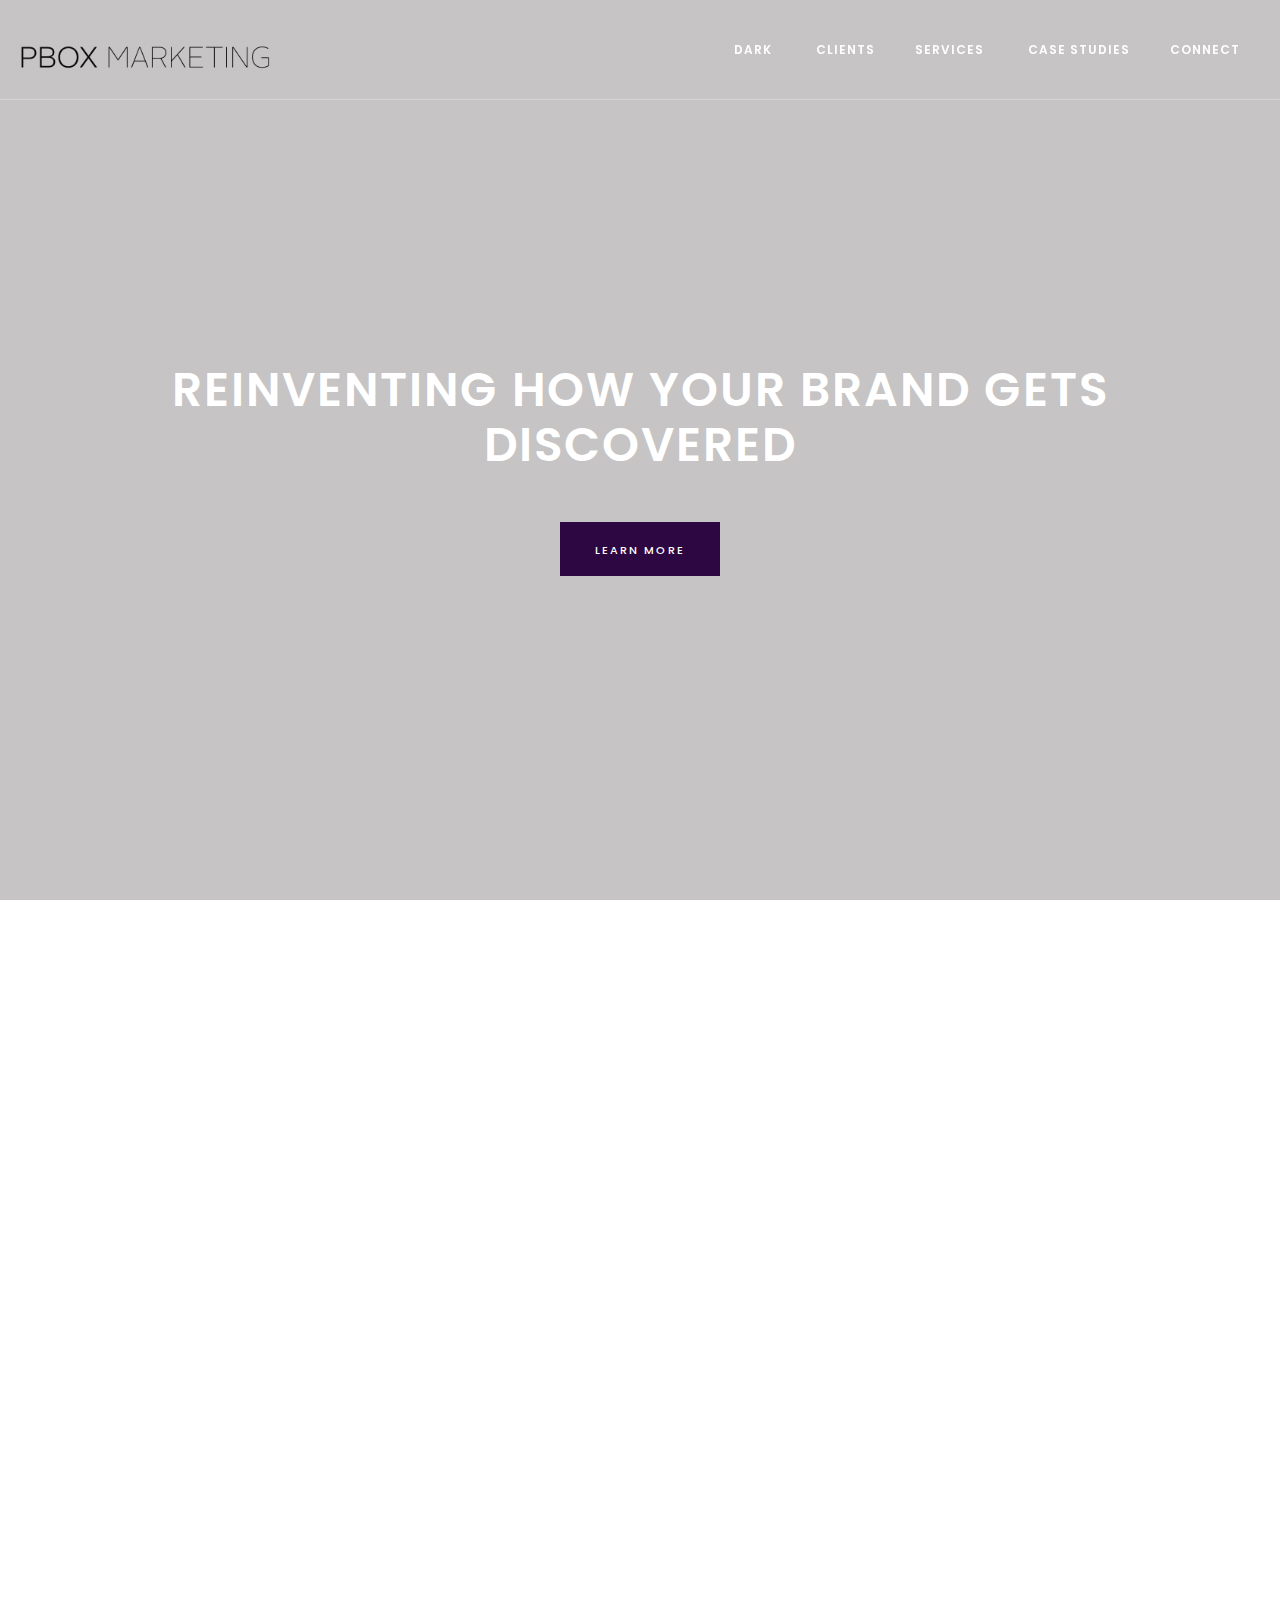
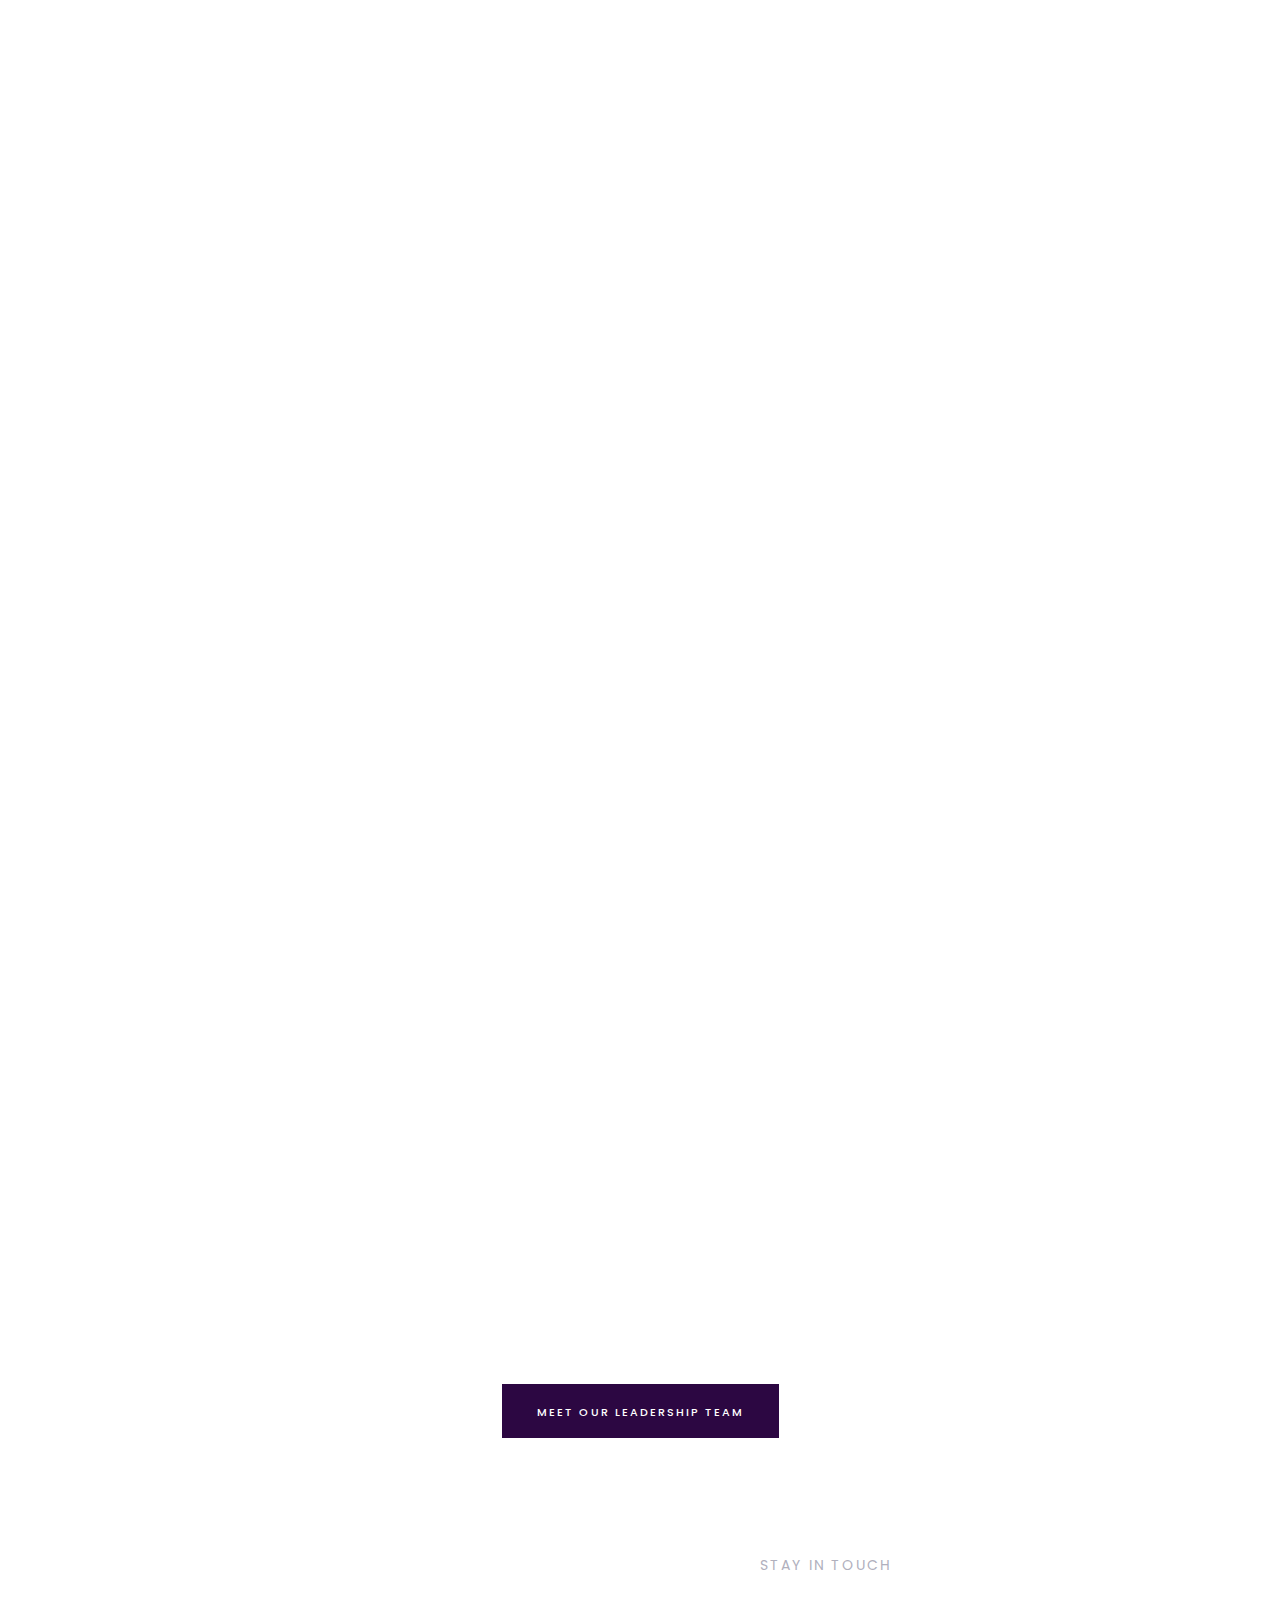
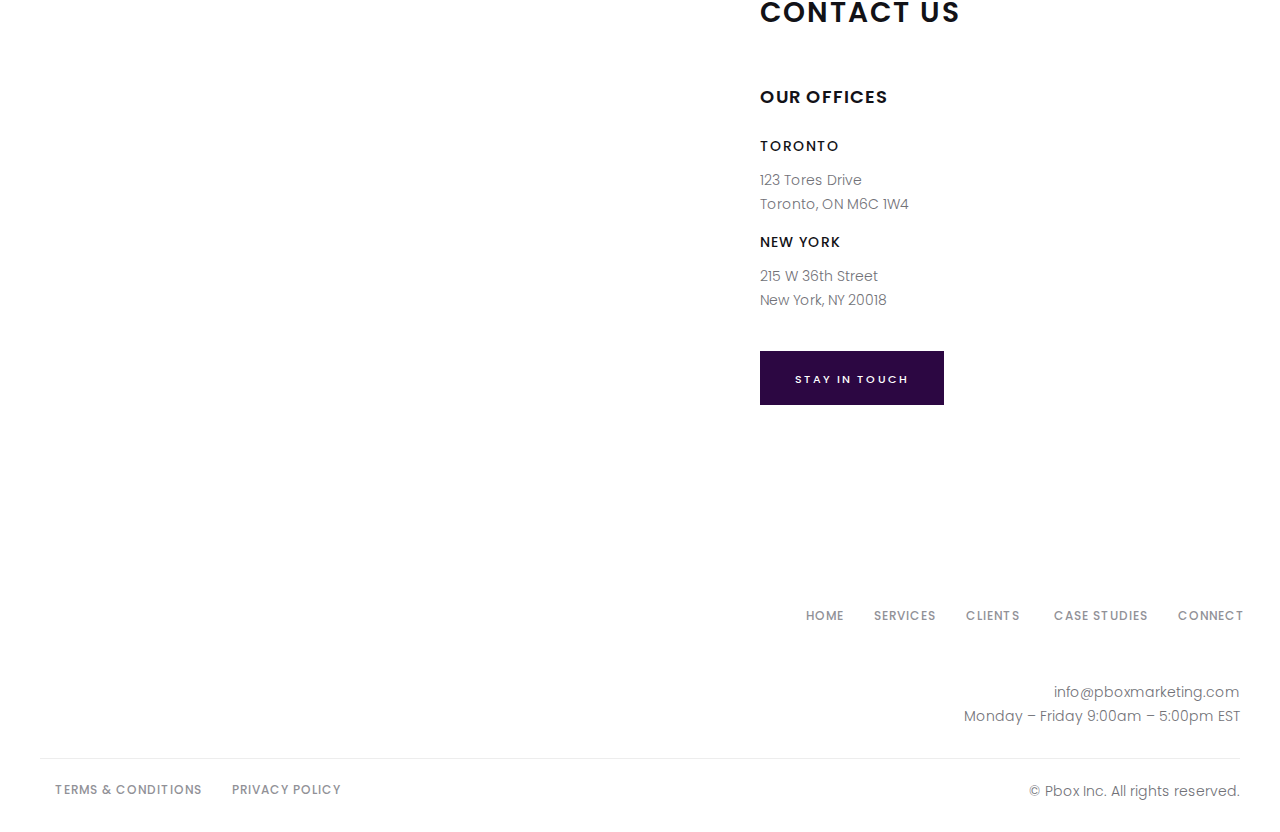
==== commit 1ccb7703: "changed the postal code in all" ====
--- a/index.html
+++ b/index.html
@@ -403,7 +403,7 @@
                                 <div class="top-margin half">
                                     <h4 class="office-name">toronto</h4>
                                     <div>
-                                        <p>123 Tores Drive<br>Toronto, ON M6B 1W3</p>
+                                        <p>123 Tores Drive<br>Toronto, ON M6C 1W4</p>
                                     </div>
                                 </div>
                                 <div class="top-margin half">
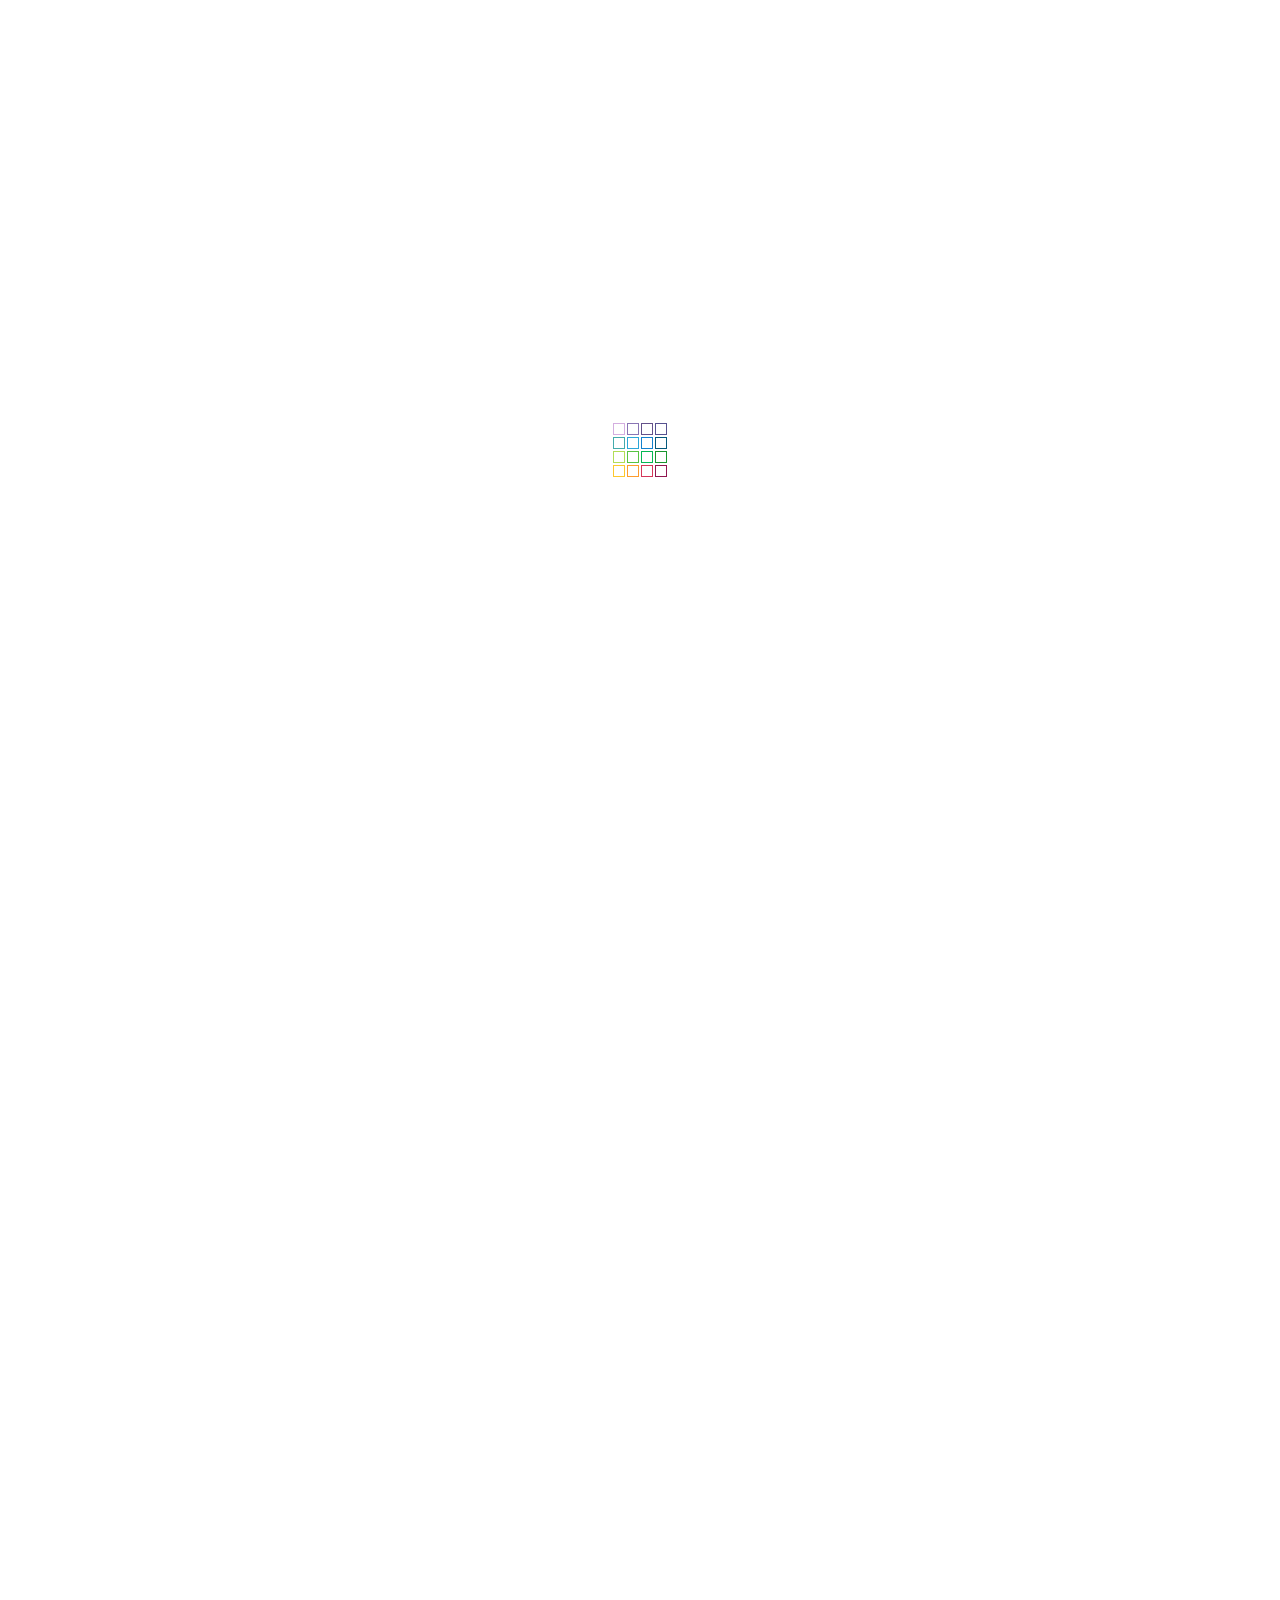
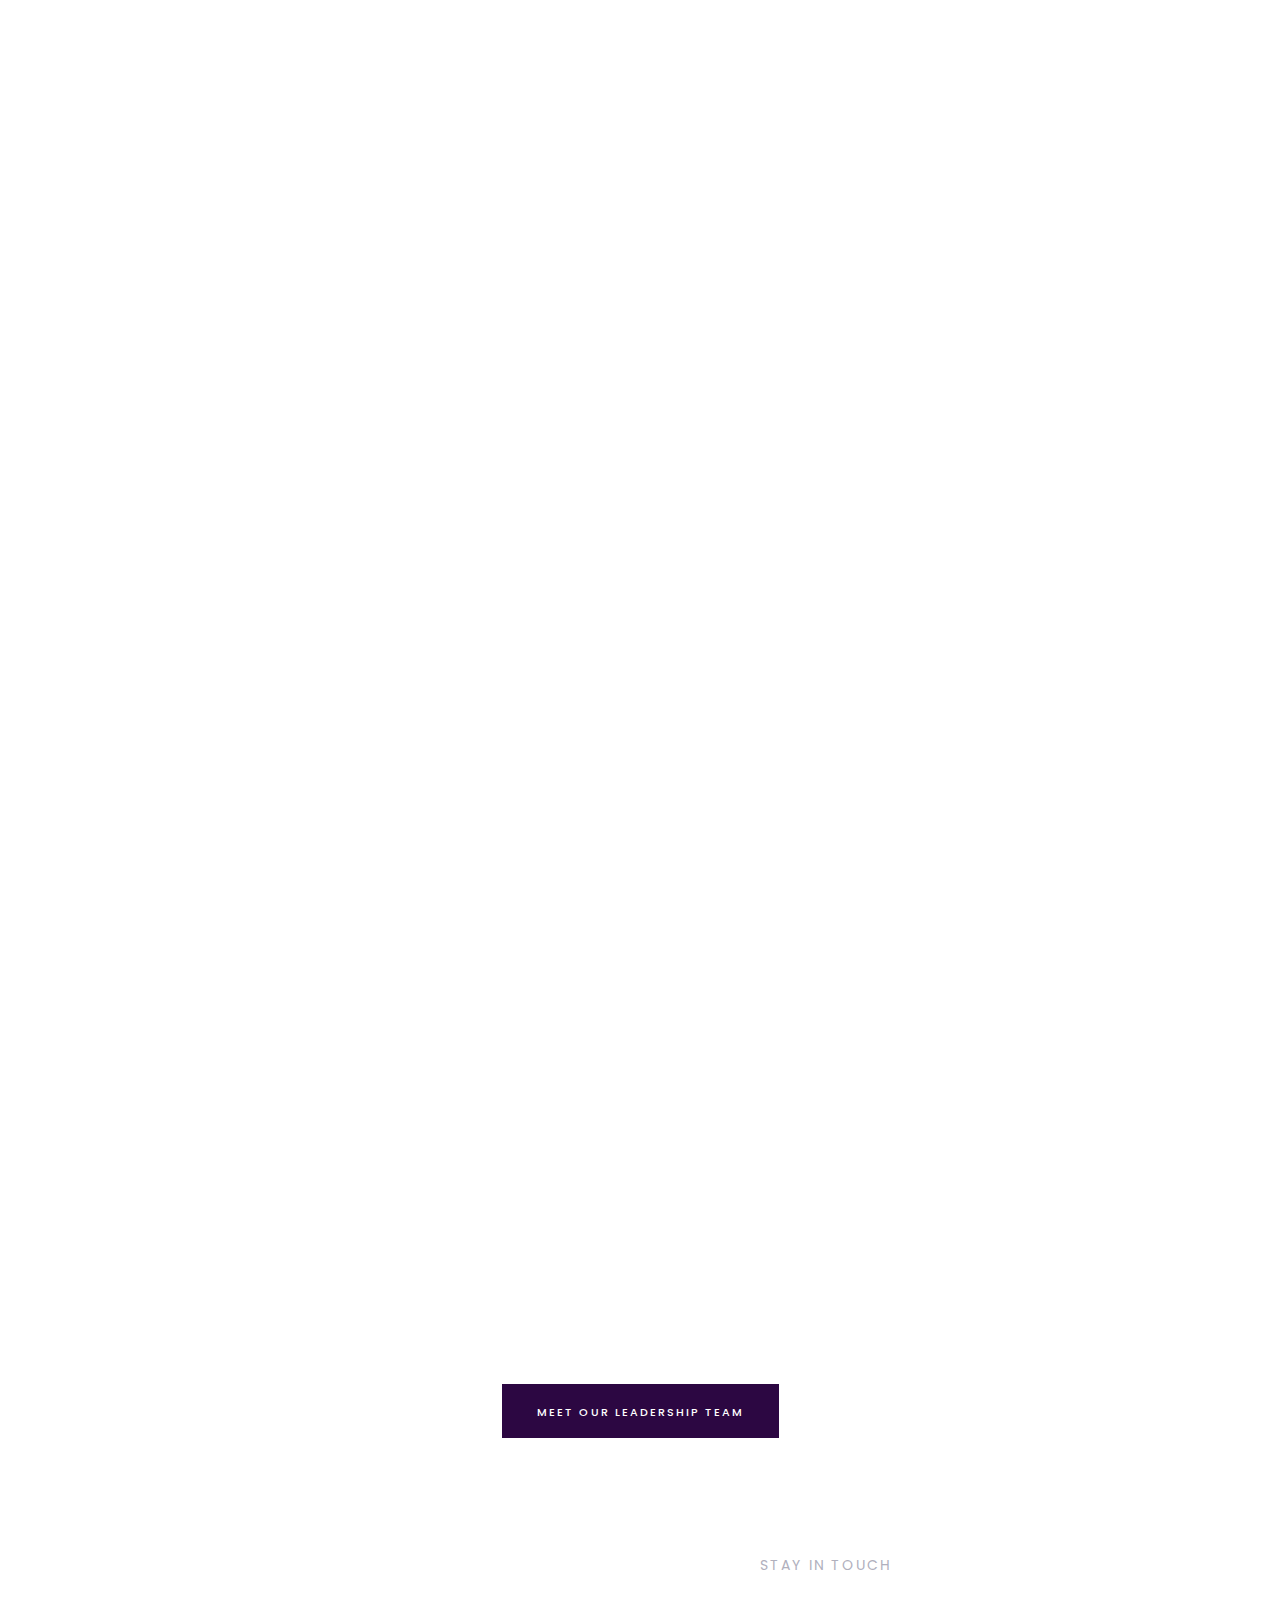
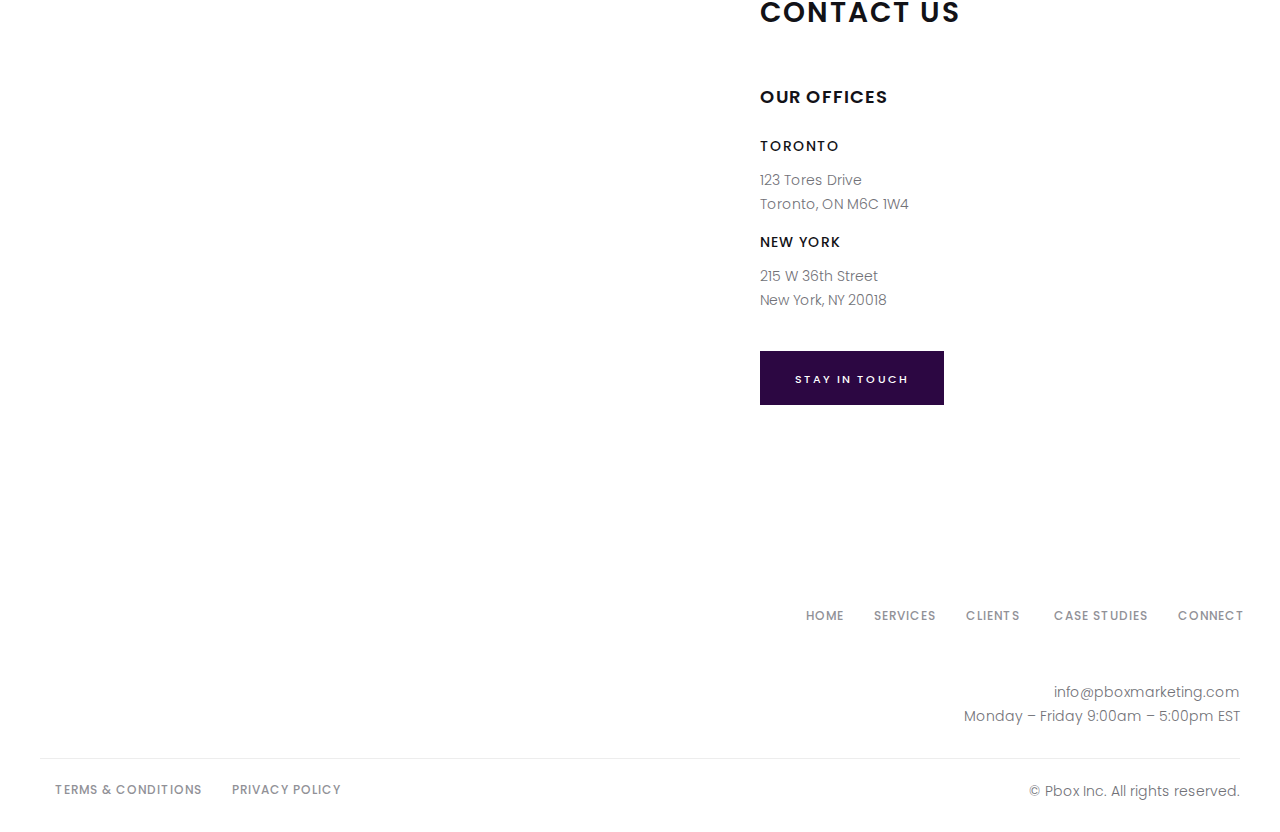
==== commit d16ec740: "Added starting loaders using z-index to smooth entry" ====
--- a/index.html
+++ b/index.html
@@ -46,14 +46,14 @@
         type="text/javascript">!function (o, c) { var n = c.documentElement, t = " w-mod-"; n.className += t + "js", ("ontouchstart" in o || o.DocumentTouch && c instanceof DocumentTouch) && (n.className += t + "touch") }(window, document);</script>
     <!-- <link href="https://uploads-ssl.webflow.com/6022a8be6f14f795d21087c6/603d20869b99abf3f1aa68c7_tm-favicon-5-32px.png"
     rel="shortcut icon" type="image/x-icon"> -->
-    <link href="Topbox Marketing_files/logo.png" rel="shortcut icon" type="image/x-icon">
+    <link href="Topbox Marketing_files//logo-new.png" rel="shortcut icon" type="image/x-icon">
     <link
         href="https://uploads-ssl.webflow.com/6022a8be6f14f795d21087c6/603d2092a8b30342b61fcea3_tm-favicon-5-256px.png"
         rel="apple-touch-icon">
     <script src="./Topbox Marketing_files/api.js.download" type="text/javascript"></script>
 </head>
 <!-- <body onload="hidePreloader()"> -->
-<body onload="setInitialLoaderVisibility(); hideLoaderClass(); ">
+<body onload="hideLoaderClass(); ">
             
     <div id="loaders"><div class="preloader"><img
         src="./Case Studies_files/6022a8bec5315e8b1354c35a_bars.svg" width="38" alt="" opacity="1" class="preloader-icon"></div>
@@ -478,7 +478,7 @@
       </script> -->
    <script>    
         // var script = document.createElement('script');
-
+        var preloader = document.querySelector('.preloader');
         var link = document.getElementById('dark-mode-toggle');
         var checks = document.getElementsByClassName('check-image');
         var loreal = document.querySelector('#loreal img');
@@ -492,6 +492,8 @@
         if (localStorage.getItem('darkMode')) {
             document.body.classList.add('dark-mode');
             link.innerText = 'Light';
+            preloader.style.zIndex = '1000';
+            
             for (var i = 0; i < checks.length; i++) {
                 checks[i].src = './Topbox Marketing_files/check-white.png';
             }
@@ -503,7 +505,8 @@
                 if (lvmh) lvmh.src = './Topbox Marketing_files/lvmh_d.png';
                 if (unilever) unilever.src = './Topbox Marketing_files/unilever_d.png';
         } else {
-            link.innerText = 'Dark';    
+            link.innerText = 'Dark';   
+            preloader.style.zIndex = '10000'; 
 
             for (var i = 0; i < checks.length; i++) {
                 checks[i].src = './Topbox Marketing_files/check-red.png'; // 
@@ -524,7 +527,9 @@
             if (document.body.classList.contains('dark-mode')) {
                 localStorage.setItem('darkMode', true);
                 link.innerText = 'Light';
-
+                preloader.style.zIndex = '1000';
+
+                
                 for (var i = 0; i < checks.length; i++) {
                     checks[i].src = './Topbox Marketing_files/check-white.png'; 
                 }
@@ -537,6 +542,7 @@
             } else {
                 localStorage.removeItem('darkMode');
                 link.innerText = 'Dark';
+                preloader.style.zIndex = '10000';
 
                 for (var i = 0; i < checks.length; i++) {
                     checks[i].src = './Topbox Marketing_files/check-red.png'; 
@@ -550,7 +556,7 @@
             }
         });
     </script>
-     
+    
     <script src="hideloader.js"></script>
     <!-- <script src="hideloader_d.js"></script> -->
     <!-- <script src="darkmode.js"></script>
--- a/styles.css
+++ b/styles.css
@@ -1,49 +1,15 @@
-
-
-@import url("https://fonts.googleapis.com/css2?family=Lato:wght@100;300;400&display=swap");
-body {
+.loader-background, .preloader {
   display: flex;
-  flex-direction: column;
-  align-items: center;
-  justify-content: center;
-  min-height: 100vh;
-  margin: 0;
-  font-family: "Lato";
-  font-weight: 300;
-  font-size: 12px;
-  background: #2b2b2b;
-  
-}
-
-.loader-background, .preloader {
-  display: none; /* Initially hide both loaders */
-  /* Other styles... */
-}
-
-
-
-/* .loader-background {
+}
+
+.loader-background {
   position: fixed;
   top: 0;
   left: 0;
   width: 100vw;
   height: 100vh;
   background-color: #fff;
-  display: flex;
-  justify-content: center;
-  align-items: center;
-  z-index: 9999;
-} */
-
-.loader-background {
-
-  position: fixed;
-  top: 0;
-  left: 0;
-  width: 100vw;
-  height: 100vh;
-  background-color: #fff;
-  display: none;
+  /* display: none; */
   justify-content: center;
   align-items: center;
   z-index: 9998;
@@ -51,9 +17,23 @@
   opacity: 1; 
   transition: opacity 2s ease-out; 
   pointer-events: auto; /* Add this line */
-  
-
-}
+}
+
+.preloader {
+  /* z-index: flex; */
+  background-color: #ffffff;
+  opacity: 50%;
+  justify-content: center;
+  align-items: center;
+  /* display: none; */
+  position: fixed;
+  top: 0;
+  bottom: 0;
+  left: 0;
+  right: 0;
+  opacity: 1;
+  transition: opacity 2s ease-out; 
+} 
 
 .mosaic-loader {
   --cell-size: 12px;
@@ -77,9 +57,40 @@
   flex-wrap: wrap;
   width: var(--total-size);
   height: var(--total-size);
+
+}
+
+
+@import url("https://fonts.googleapis.com/css2?family=Lato:wght@100;300;400&display=swap");
+body {
+  display: flex;
+  flex-direction: column;
+  align-items: center;
+  justify-content: center;
+  min-height: 100vh;
+  margin: 0;
+  font-family: "Lato";
+  font-weight: 300;
+  font-size: 12px;
+  background: #2b2b2b;
   
-  
-}
+}
+
+
+
+
+/* .loader-background {
+  position: fixed;
+  top: 0;
+  left: 0;
+  width: 100vw;
+  height: 100vh;
+  background-color: #fff;
+  display: flex;
+  justify-content: center;
+  align-items: center;
+  z-index: 9999;
+} */
 
 
 /* .mosaic-loader {
@@ -3688,39 +3699,6 @@
 
 
 
-.preloader {
-  z-index: 8000;
-  background-color: #ffffff;
-  opacity: 50%;
-  justify-content: center;
-  align-items: center;
-  display: none;
-  position: fixed;
-  top: 0;
-  bottom: 0;
-  left: 0;
-  right: 0;
-  opacity: 1;
-  transition: opacity 2s ease-out; 
-  
-} 
-
-.preloader-icon {
-  z-index: 8000;
-  background-color: #ffffff;
-  opacity: 50%;
-  justify-self: center;
-  align-self: center;
-  display: flex;
-  position: fixed;
-  top: 0;
-  bottom: 0;
-  left: 0;
-  right: 0;
-  opacity: 1;
-  transition: opacity 2s ease-out; 
-}
-
 .vertical-divider {
   width: 20px;
   display: inline-block;
@@ -6176,7 +6154,7 @@
 
 body.dark-mode .w-form{
   color: white;
-  opacity: 60%;
+  opacity: 95%;
 }
 
 .dark-mode .office-name{
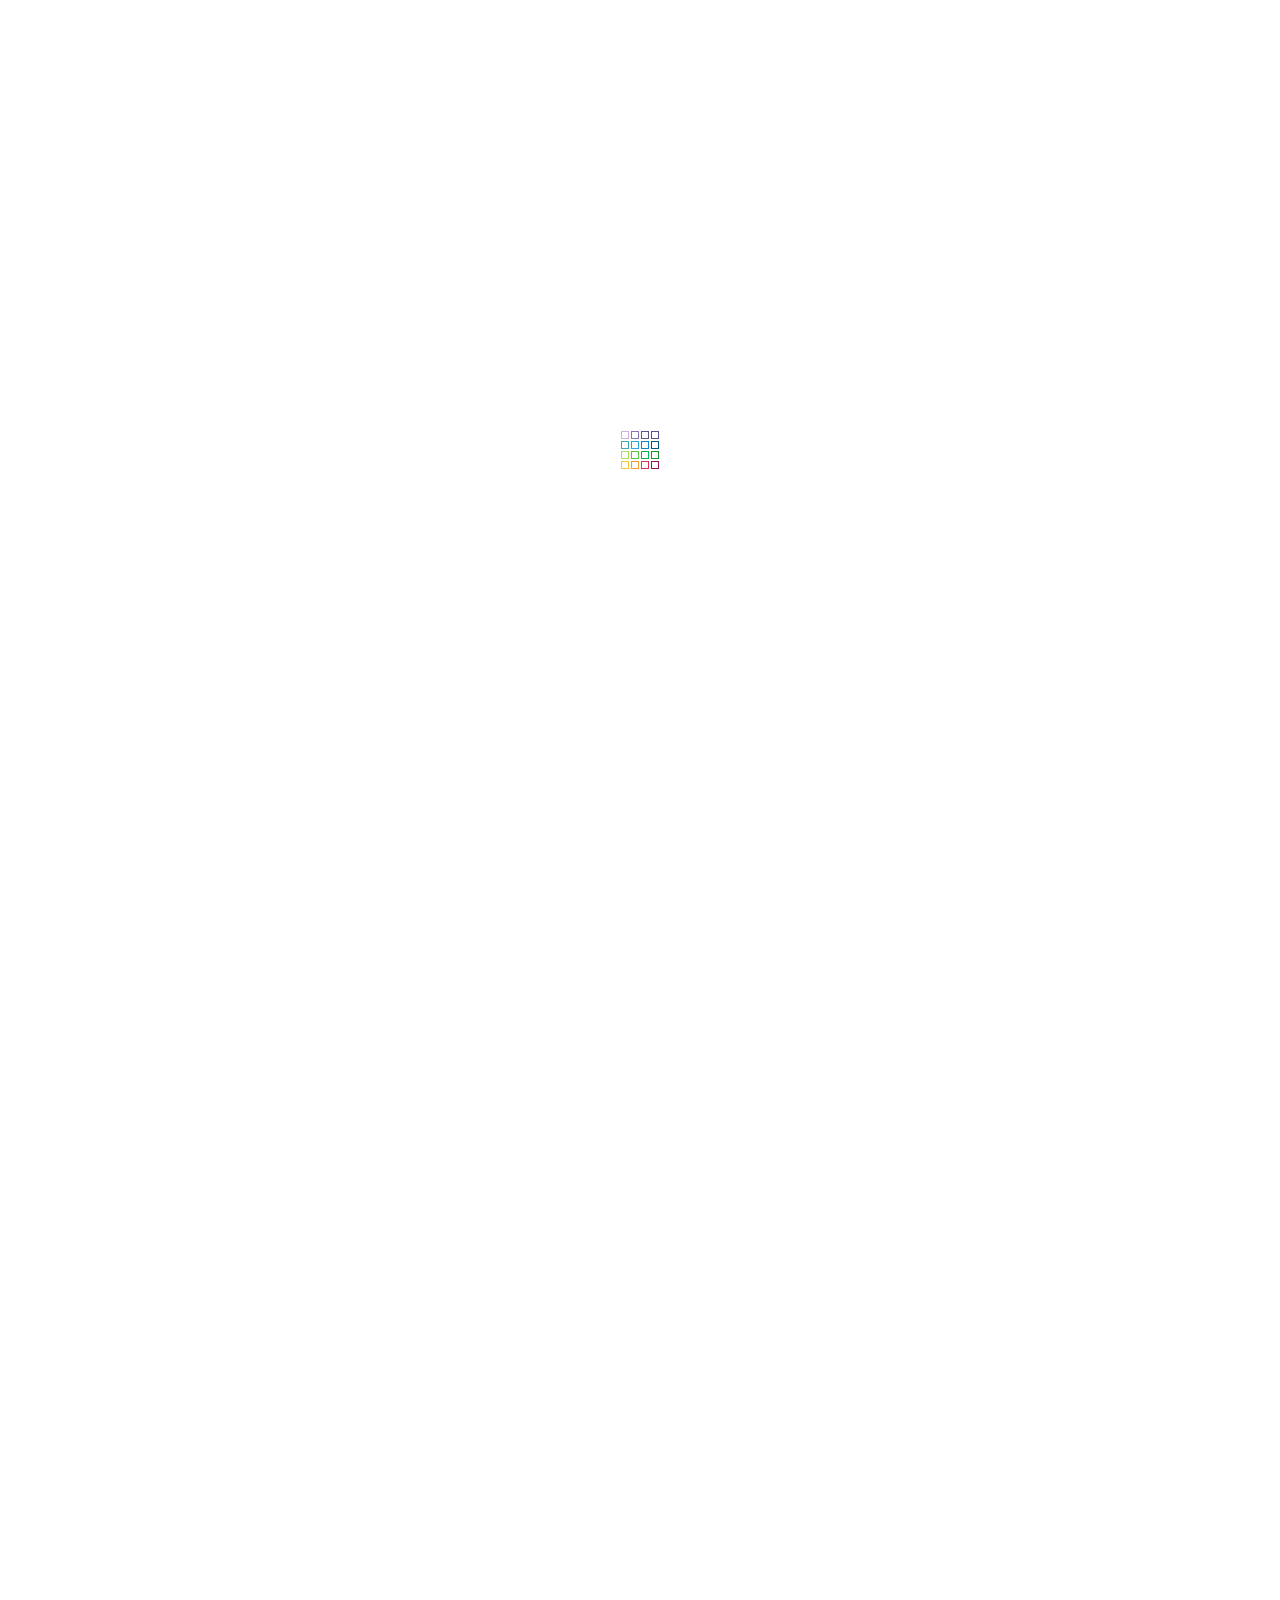
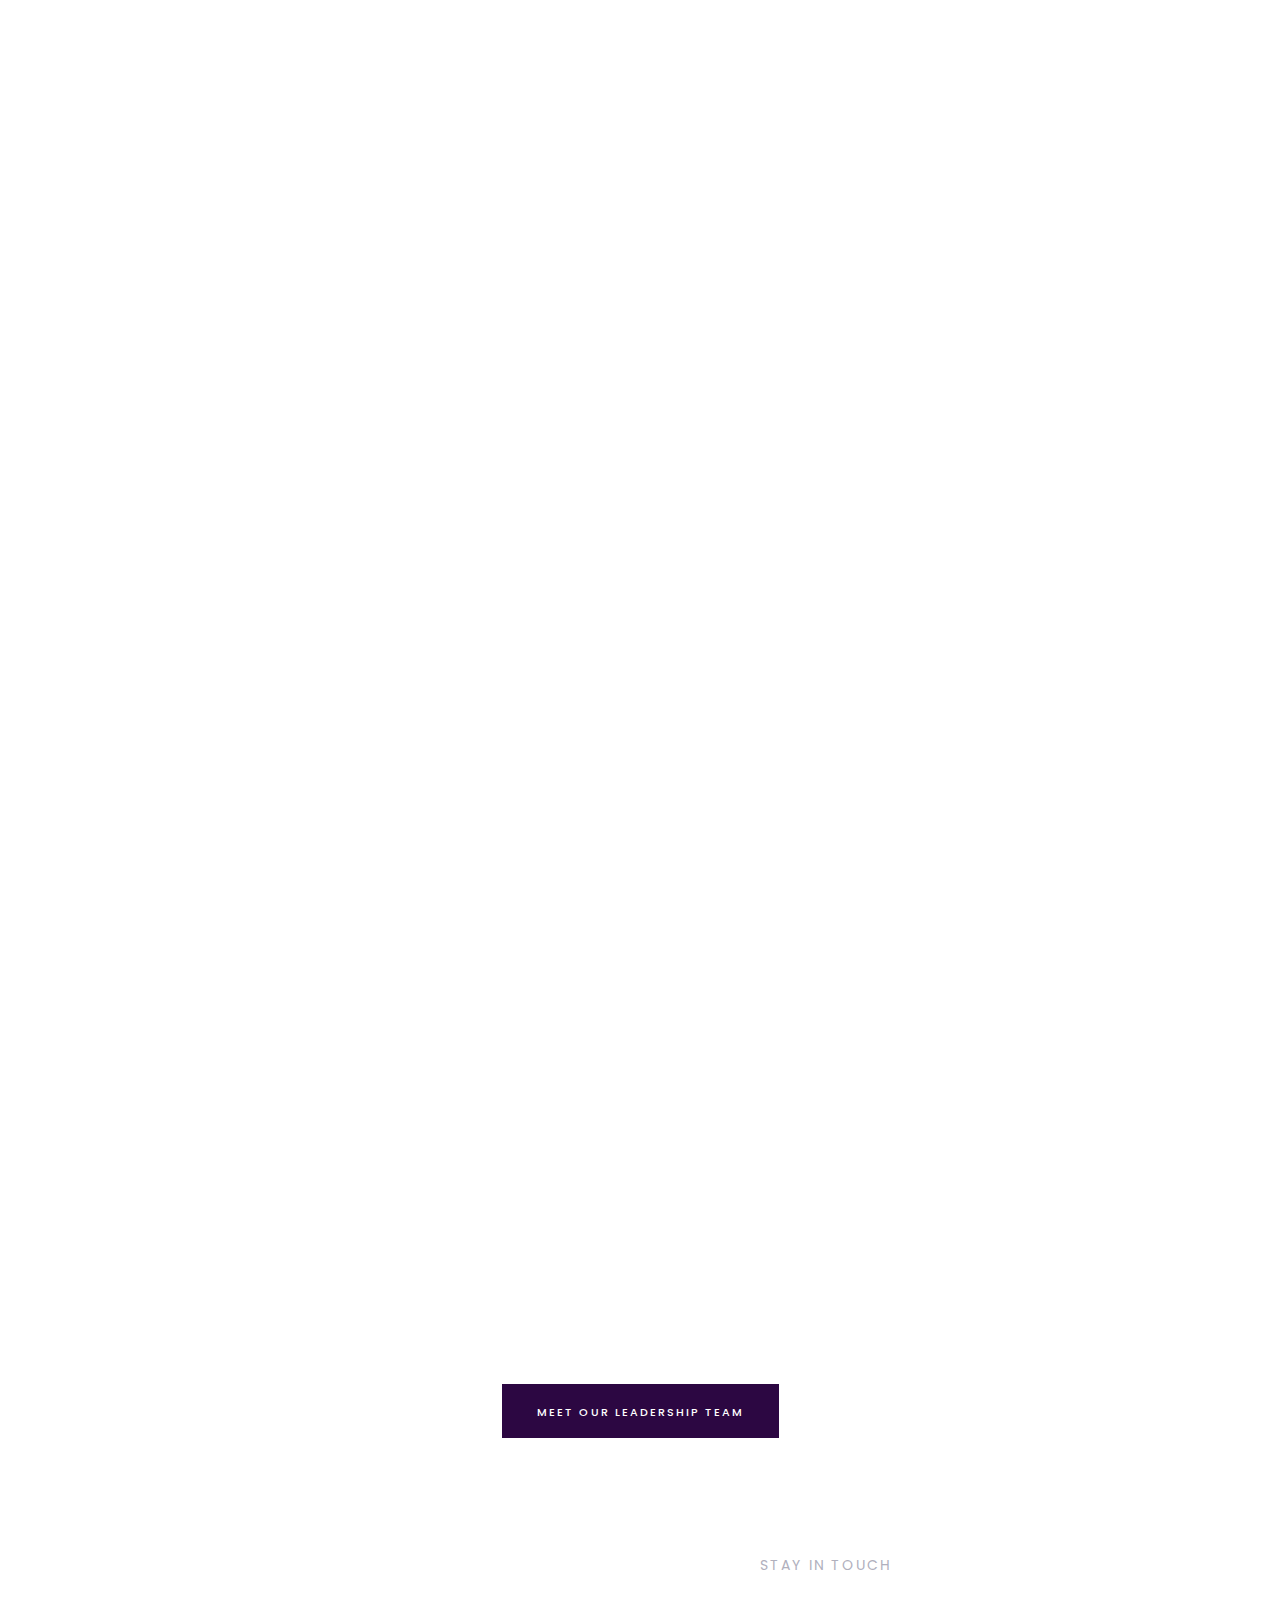
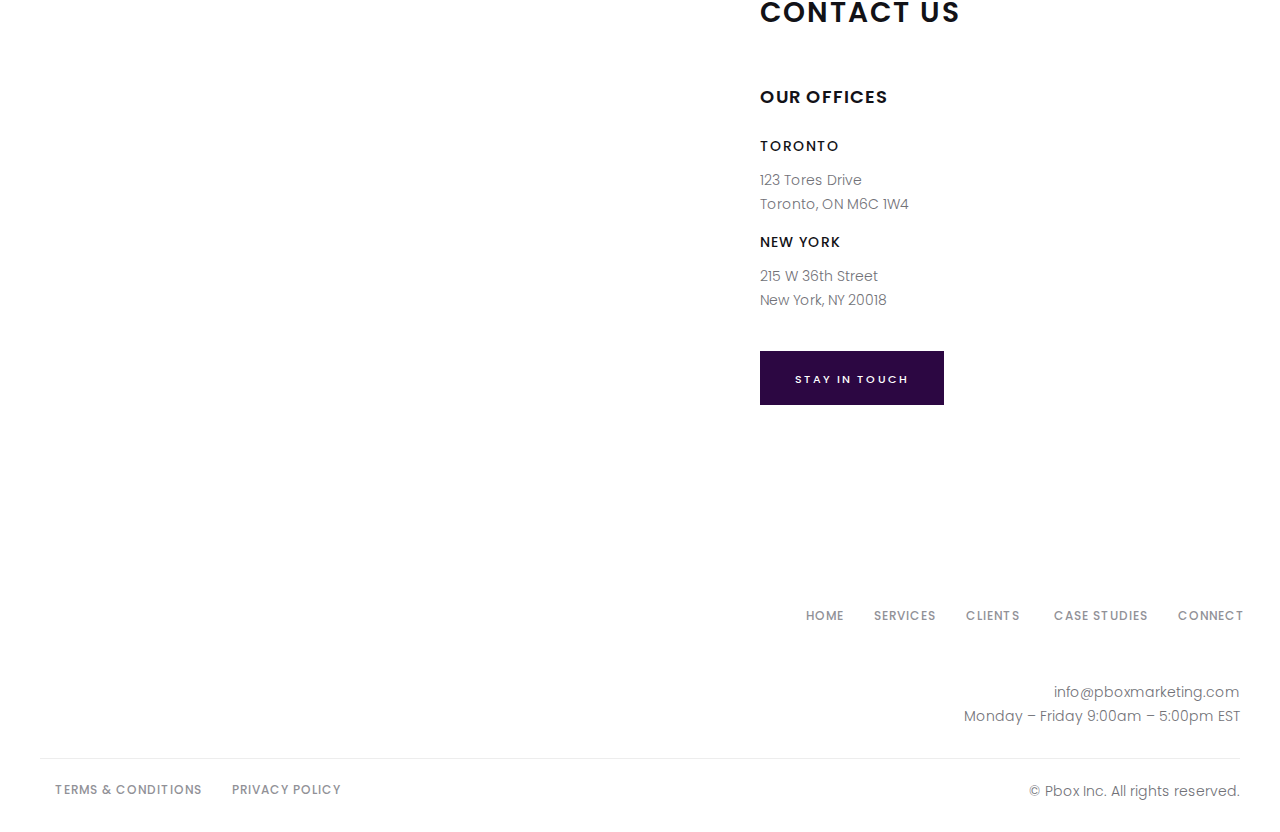
==== commit b8cdb130: "Changed Case Studies.html to CaseStudies.html and refactored" ====
--- a/index.html
+++ b/index.html
@@ -146,7 +146,8 @@
                         href="Leadership.html" class="nav-link white-version w-nav-link"
                         style="color: rgb(255, 255, 255);">Leadership</a> -->
                         <a
-                        href="Case Studies.html" class="nav-link white-version w-nav-link"
+                        href="CaseStudies.html
+" class="nav-link white-version w-nav-link"
                         style="color: rgb(255, 255, 255);">Case Studies</a><a
                         href="Contact.html" class="nav-link white-version w-nav-link"
                         style="color: rgb(255, 255, 255);">Connect</a></nav>
@@ -435,7 +436,8 @@
                                     href="Leadership.html"
                                     class="footer-link">leadership</a> -->
                                     <a
-                                    href="Case Studies.html" class="footer-link">Case
+                                    href="CaseStudies.html
+" class="footer-link">Case
                                     studies</a><a href="Contact.html"
                                     class="footer-link w-hidden-medium w-hidden-small w-hidden-tiny">connect</a></div>
                             <div class="footer-infos">
--- a/styles.css
+++ b/styles.css
@@ -36,7 +36,7 @@
 } 
 
 .mosaic-loader {
-  --cell-size: 12px;
+  --cell-size: 8px;
   --cell-spacing: 1px;
   --border-width: 1px;
   --cells: 4;
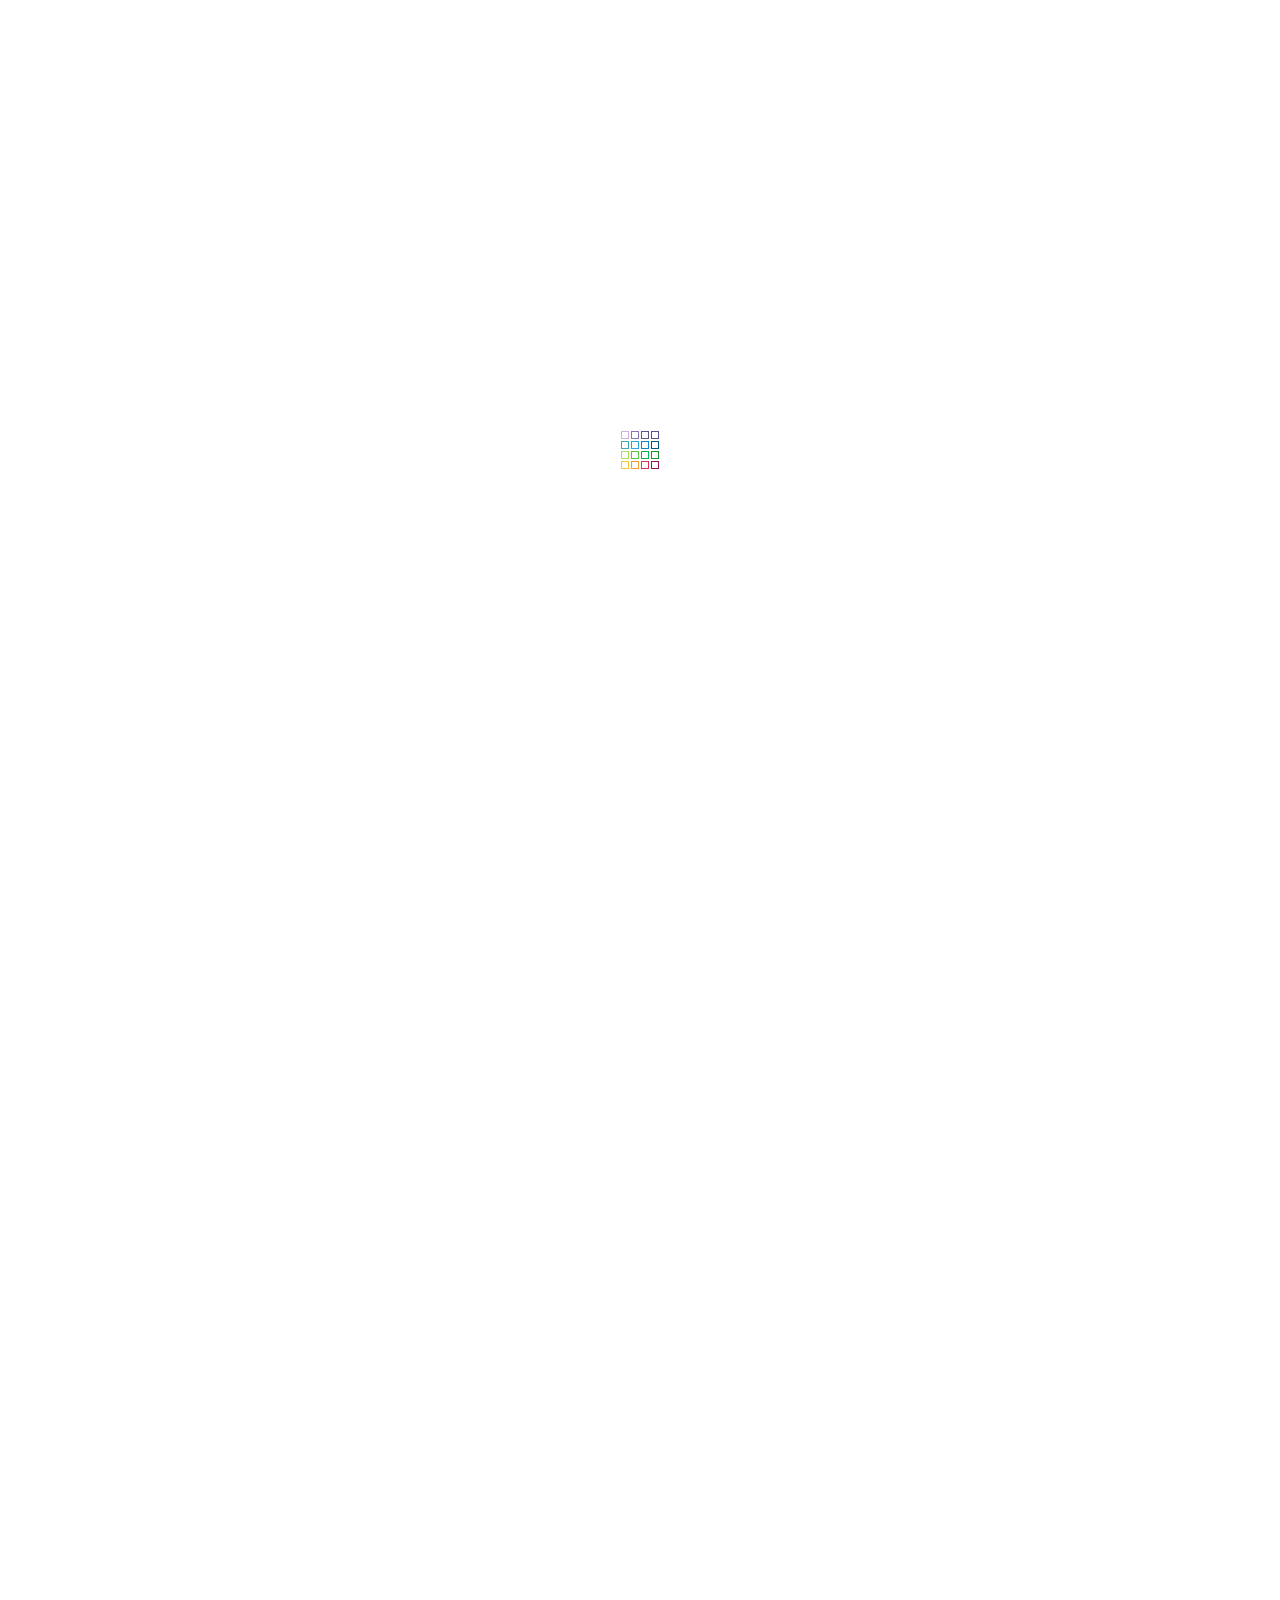
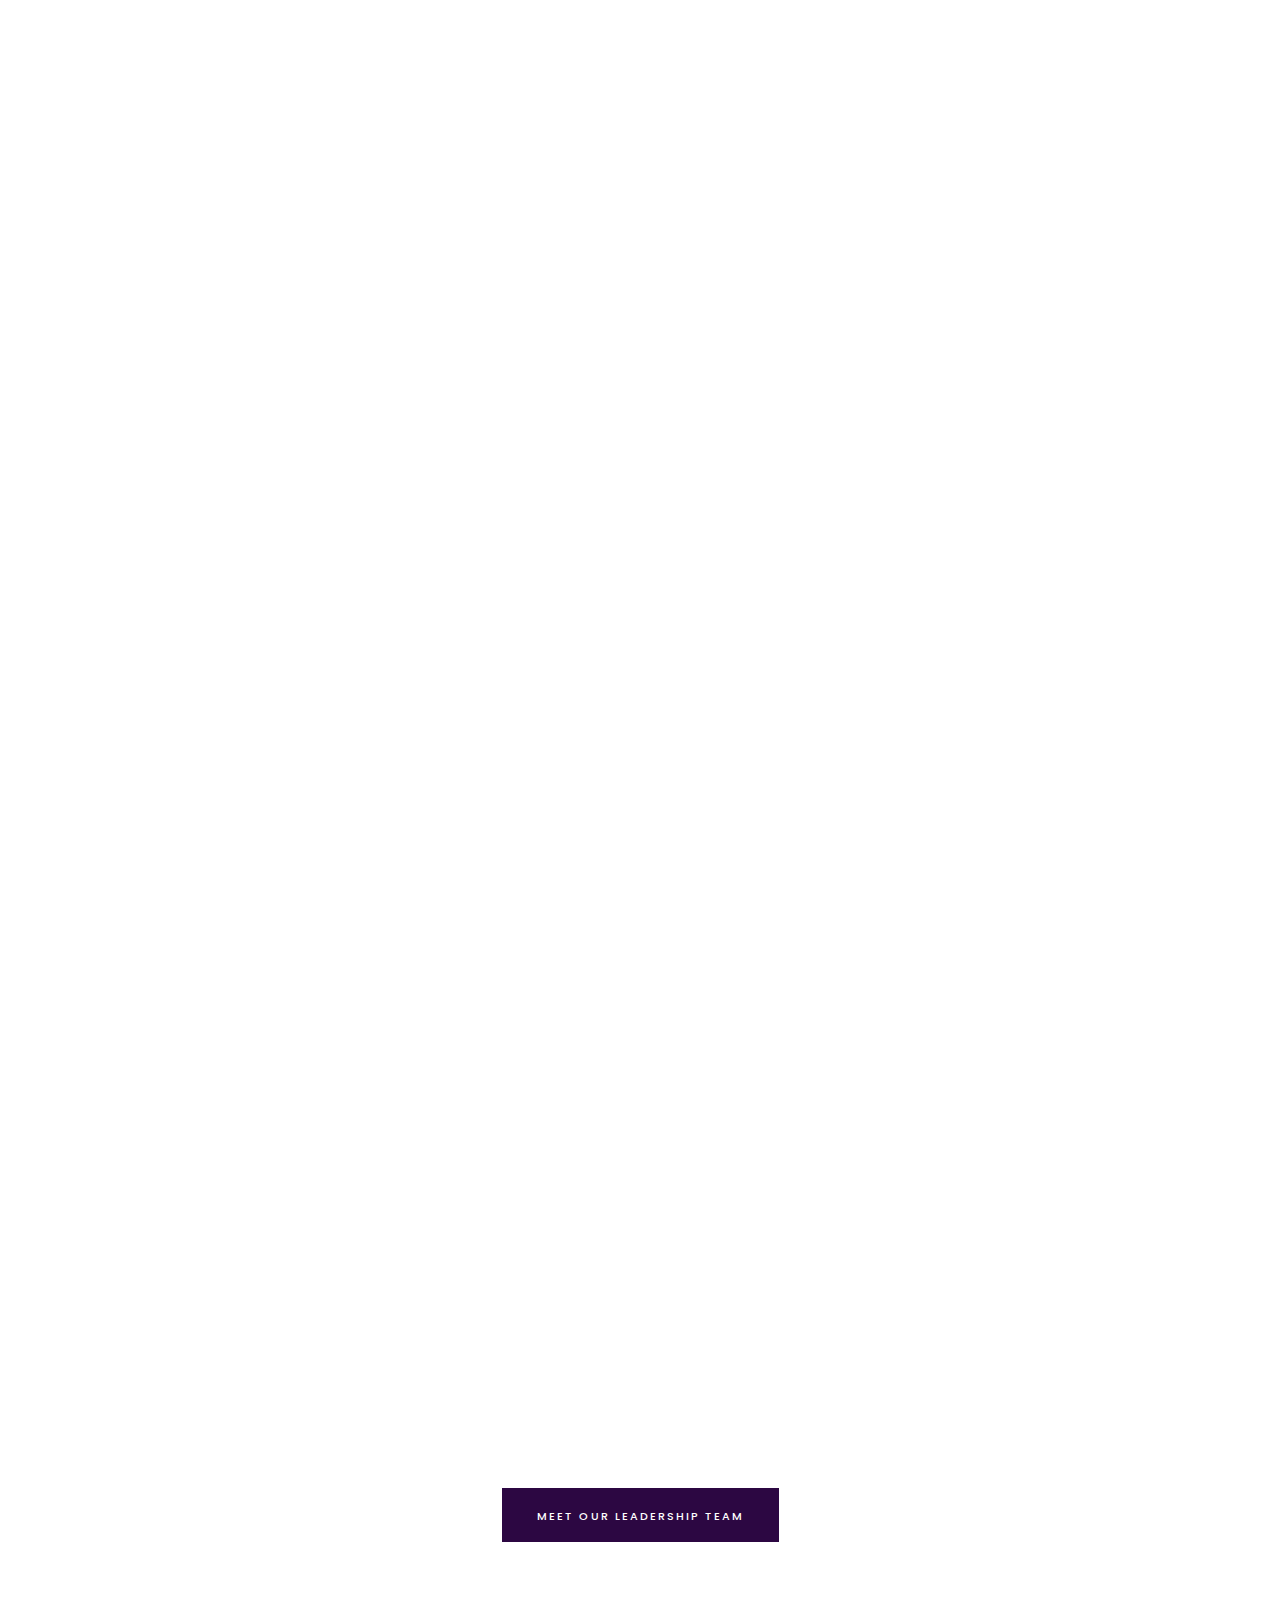
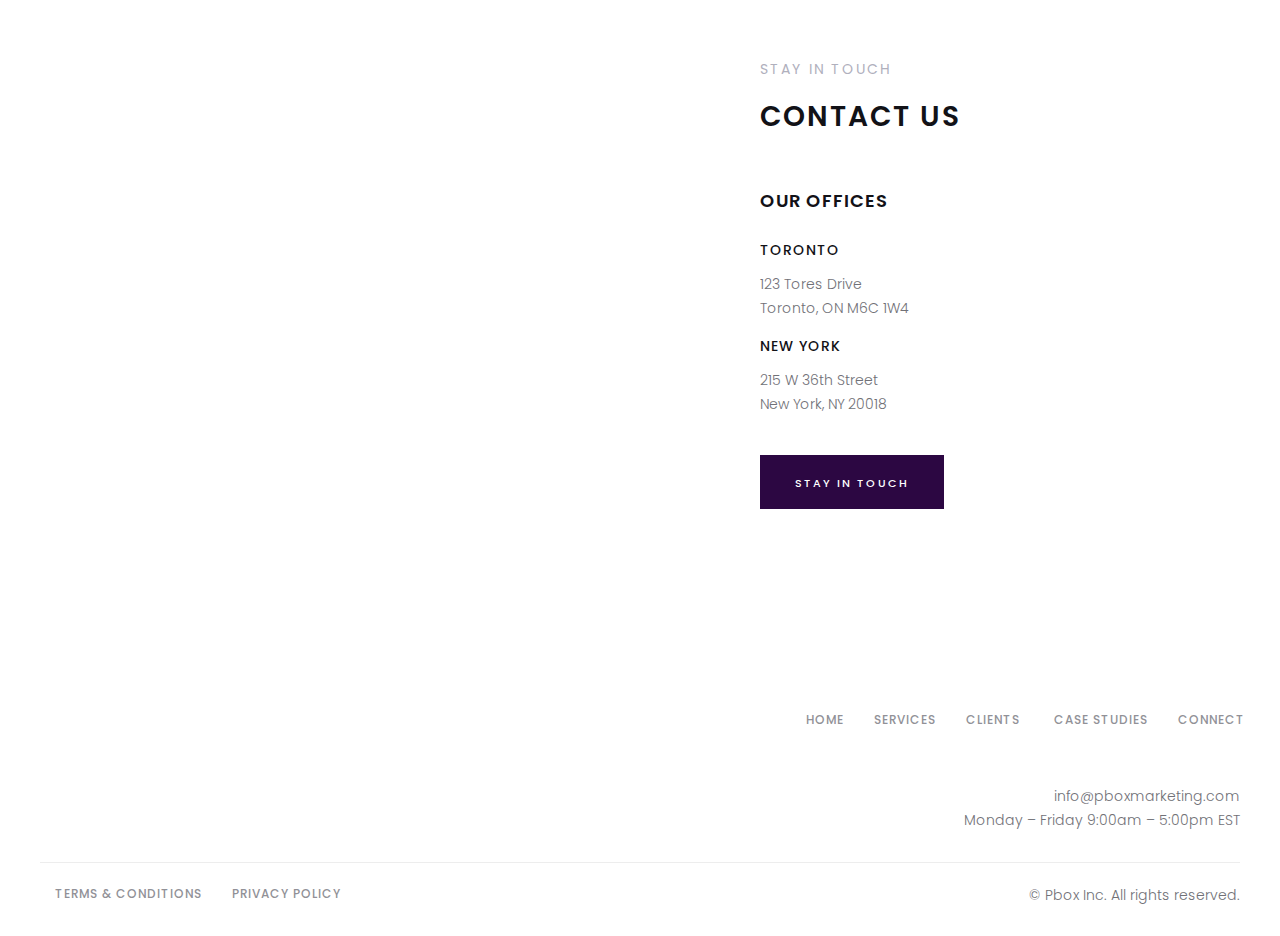
==== commit 1ffb5d52: "Added Brian Webmaster and ipsum content on index.html" ====
--- a/index.html
+++ b/index.html
@@ -288,15 +288,10 @@
                                             </div>
                                         </div>
                                         <div class="top-margin half">
-                                            <p>We’re passionate about reinventing how people discover your brand. As a
-                                                marketing agency, we partner with the most innovative brands in the
-                                                world to create direct-to-consumer solutions that leverage our
-                                                proprietary data and technology. Our custom direct-to-consumer solutions
-                                                have been used to achieve market leadership, launch new categories,
-                                                strengthen retail performance, and more.<br></p>
+                                            <p>At vero eos et accusamus et iusto odio dignissimos ducimus qui blanditiis praesentium voluptatum deleniti atque corrupti quos dolores et quas molestias excepturi sint occaecati cupiditate non provident, similique sunt in culpa qui officia deserunt mollitia animi, id est laborum et dolorum fuga.At vero eos et accusamus et iusto odio dignissimos ducimus qui blanditiis praesentium voluptatum deleniti atque corrupti quos dolores et quas molestias excepturi sint occaecati cupiditate non provident.<br></p>
                                         </div>
                                         <div class="top-margin half">
-                                            <div class="sign-font">Brian Lau <br></div>
+                                            <div class="sign-font">Brian Webmaster<br></div>
                                         </div>
                                     </div>
                                 </div>
--- a/styles.css
+++ b/styles.css
@@ -6141,6 +6141,27 @@
   background-color: #000;
 
 }
+/* 
+body.dark-mode.w-nav-overlay [data-nav-menu-open] {
+  top: 0;
+} */
+
+body.dark-mode [data-nav-menu-open] {
+  background: rgba(142, 142, 142, 0.5); /* This is almost transparent grey */
+}
+
+body.dark-mode [data-nav-menu-open] a {
+  color: #FFFFFF; /* This sets the font color to white */
+}
+
+body.dark-mode [data-nav-menu-open] .w-nav-link.w--current {
+  color: rgb(129, 129, 129); /* This sets the font color to white */
+}
+
+body.dark-mode .menu-button.w--open {
+  color: #fff;
+  background-color: rgba(129, 129, 129, 0.678);
+}
 
 body.dark-mode h4{
   color: white;
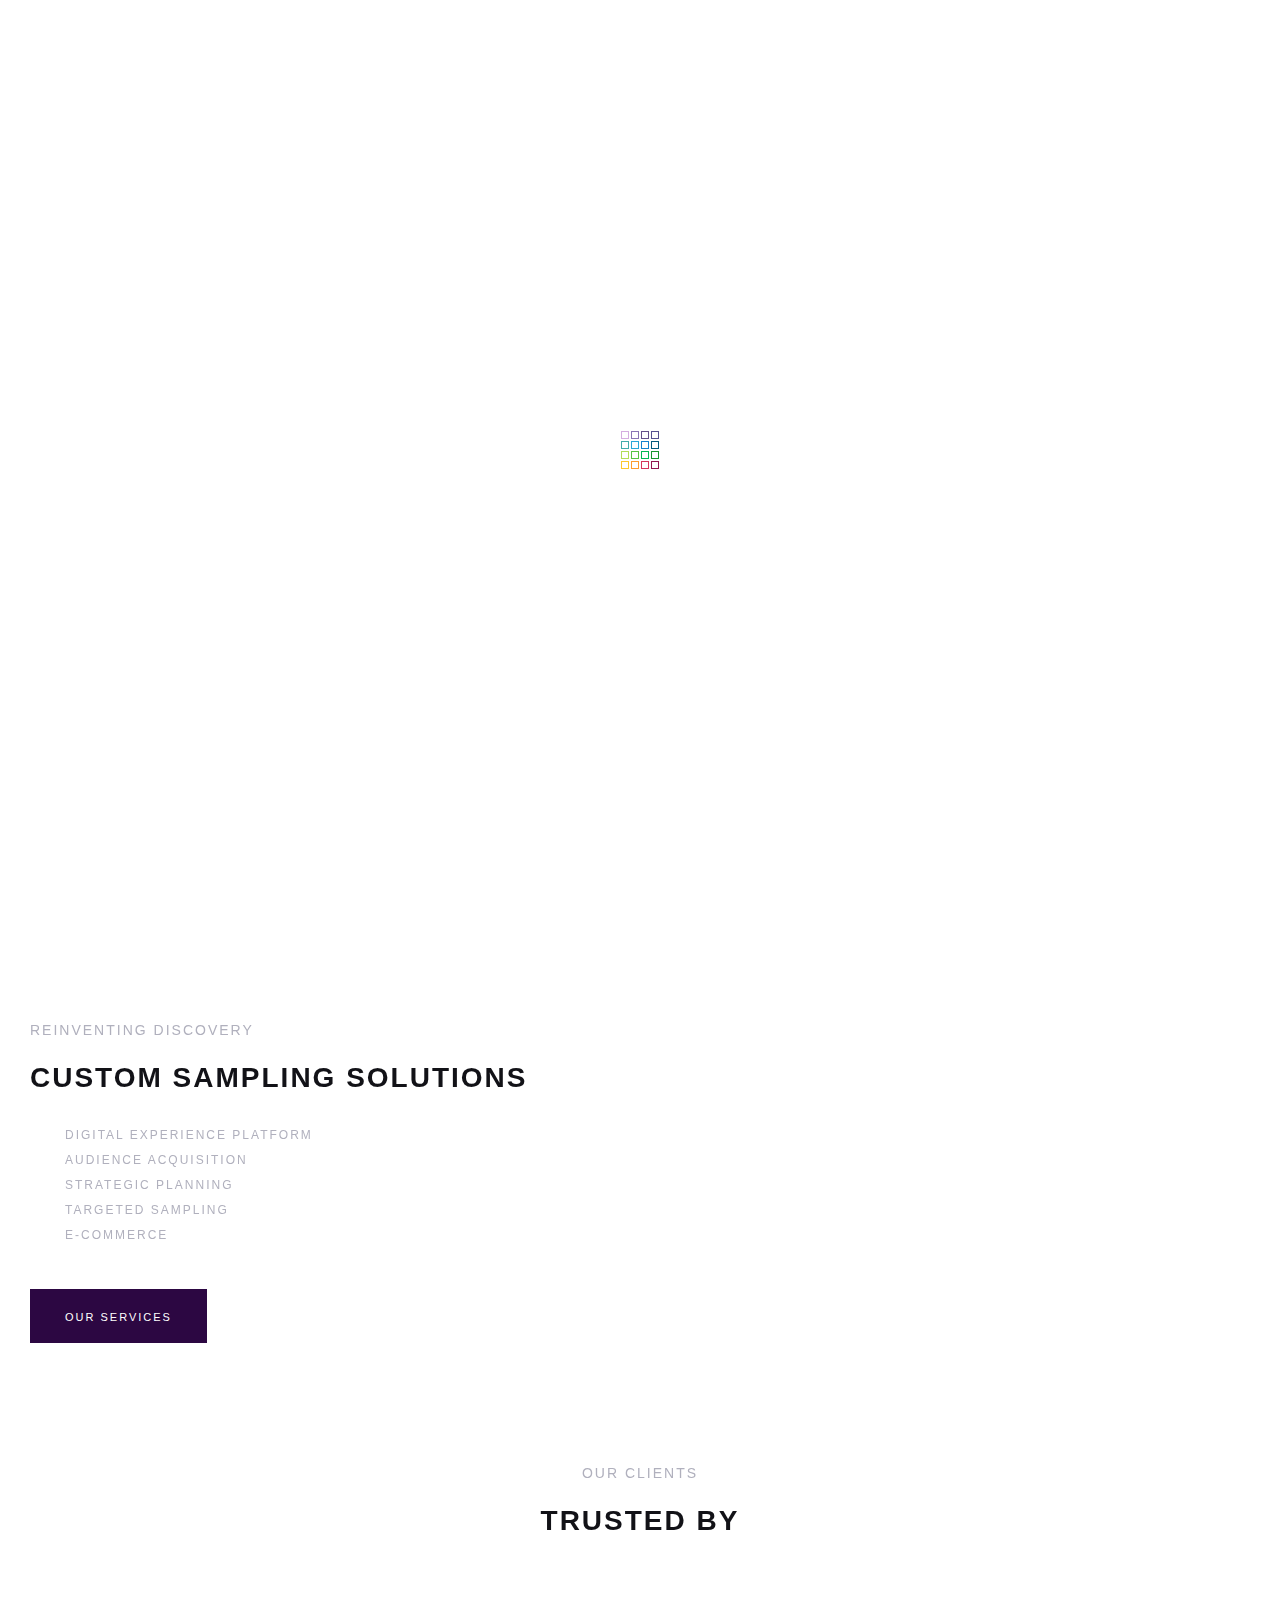
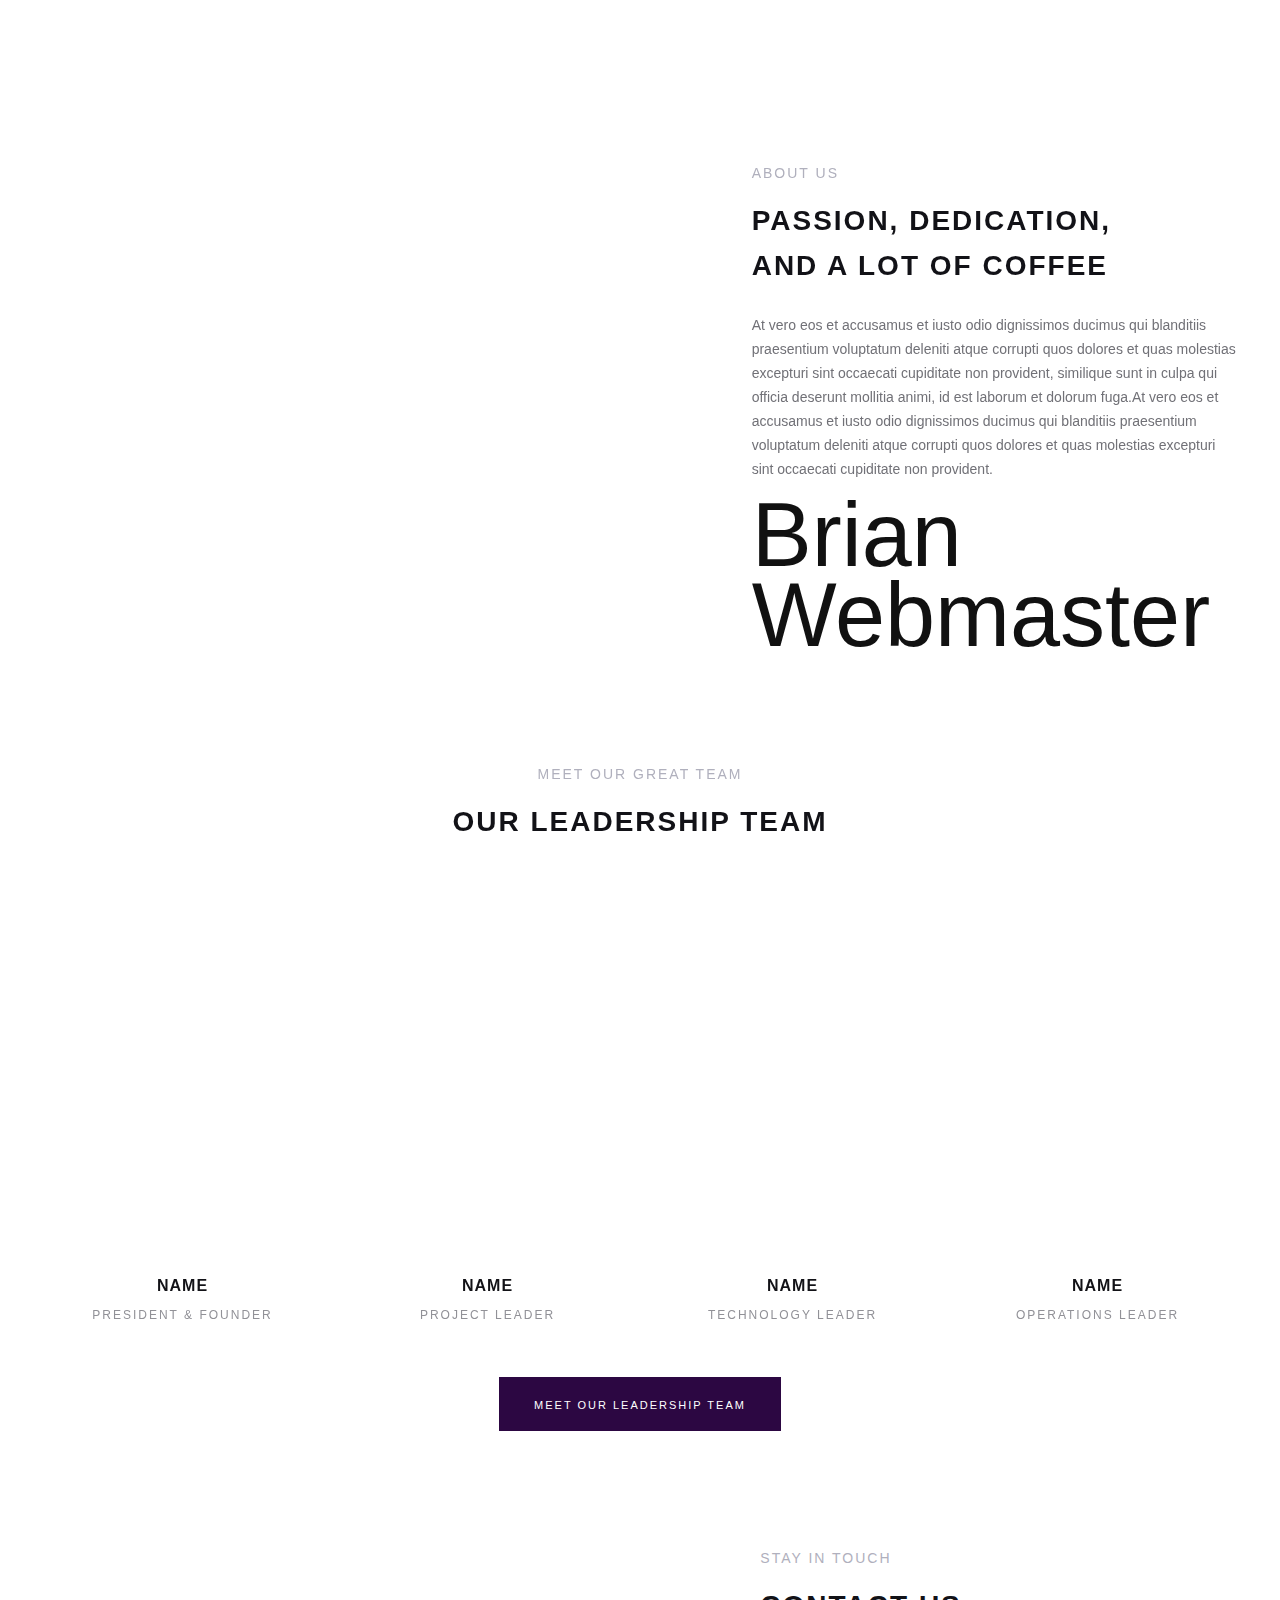
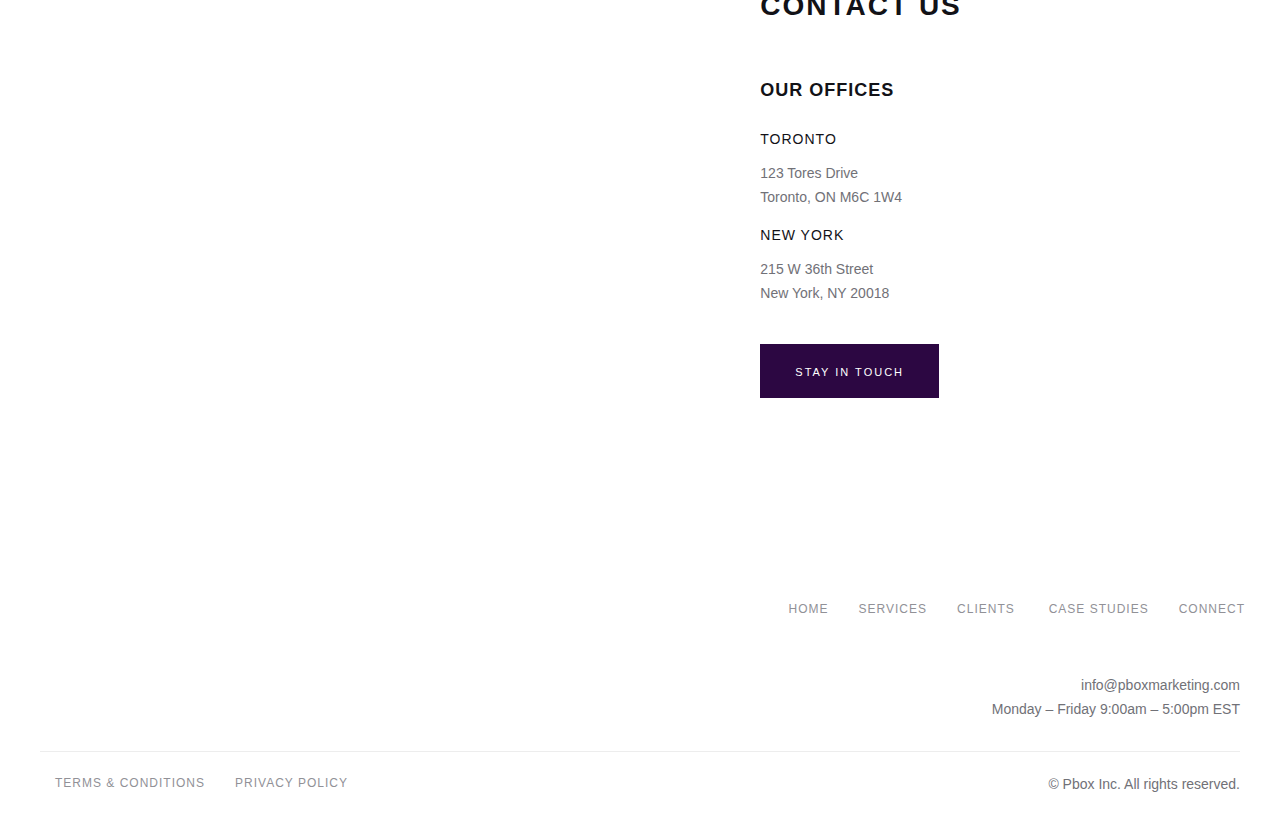
==== commit 906eab50: "testing the background color on index.html file" ====
--- a/index.html
+++ b/index.html
@@ -1,6 +1,6 @@
 <!DOCTYPE html>
 <!-- saved from url=(0031)index.html -->
-<html data-wf-domain="www.topboxmarketing.io" data-wf-page="6022a8bec5315e95c854c2d0"
+<html data-wf-domain="" data-wf-page="6022a8bec5315e95c854c2d0"
     data-wf-site="6022a8be6f14f795d21087c6"
     class="w-mod-js w-mod-ix wf-poppins-n4-active wf-poppins-n1-active wf-poppins-n2-active wf-poppins-n3-active wf-poppins-n8-active wf-poppins-n9-active wf-poppins-n6-active wf-poppins-n5-active wf-poppins-n7-active wf-active">
 
@@ -13,18 +13,18 @@
     </style>
     <title>Pbox Marketing</title>
     <meta
-        content="Reinventing Discovery – At Topbox Marketing, we’re passionate about reinventing how people discover your brand."
+        content="Reinventing Discovery – At pbox Marketing, we’re passionate about reinventing how people discover your brand."
         name="description">
-    <meta content="Topbox Marketing" property="og:title">
+    <meta content="pbox Marketing" property="og:title">
     <meta
-        content="Reinventing Discovery – At Topbox Marketing, we’re passionate about reinventing how people discover your brand."
+        content="Reinventing Discovery – At pbox Marketing, we’re passionate about reinventing how people discover your brand."
         property="og:description">
     <meta
         content="https://uploads-ssl.webflow.com/6022a8be6f14f795d21087c6/603d2ad0bf9c21d1d7e2ff7f_tm-share-1200x630.png"
         property="og:image">
-    <meta content="Topbox Marketing" property="twitter:title">
+    <meta content="pbox Marketing" property="twitter:title">
     <meta
-        content="Reinventing Discovery – At Topbox Marketing, we’re passionate about reinventing how people discover your brand."
+        content="Reinventing Discovery – At pbox Marketing, we’re passionate about reinventing how people discover your brand."
         property="twitter:description">
     <meta
         content="https://uploads-ssl.webflow.com/6022a8be6f14f795d21087c6/603d2ad0bf9c21d1d7e2ff7f_tm-share-1200x630.png"
@@ -35,22 +35,22 @@
     <link href="./styles.css" rel="stylesheet" type="text/css">
     <link href="https://fonts.googleapis.com/" rel="preconnect">
     <link href="https://fonts.gstatic.com/" rel="preconnect" crossorigin="anonymous">
-    <script type="text/javascript" async="" src="./Topbox Marketing_files/recaptcha__en.js.download"
+    <script type="text/javascript" async="" src="./Pbox Marketing_files/recaptcha__en.js.download"
         crossorigin="anonymous"
         integrity="sha384-7n6vgomA6WpD0Uc3Ek9C0sERdLyOSaXD3g9lKz969gYaN0vWSlwqk6p8H7rG36tP"></script>
-    <script src="./Topbox Marketing_files/webfont.js.download" type="text/javascript"></script>
-    <link rel="stylesheet" href="./Topbox Marketing_files/css" media="all">
+    <script src="./Pbox Marketing_files/webfont.js.download" type="text/javascript"></script>
+    <link rel="stylesheet" href="./Pbox Marketing_files/css" media="all">
     <script
         type="text/javascript">WebFont.load({ google: { families: ["Poppins:100,200,300,regular,500,600,700,800,900"] } });</script>
     <script
         type="text/javascript">!function (o, c) { var n = c.documentElement, t = " w-mod-"; n.className += t + "js", ("ontouchstart" in o || o.DocumentTouch && c instanceof DocumentTouch) && (n.className += t + "touch") }(window, document);</script>
     <!-- <link href="https://uploads-ssl.webflow.com/6022a8be6f14f795d21087c6/603d20869b99abf3f1aa68c7_tm-favicon-5-32px.png"
     rel="shortcut icon" type="image/x-icon"> -->
-    <link href="Topbox Marketing_files//logo-new.png" rel="shortcut icon" type="image/x-icon">
+    <link href="Pbox Marketing_files//logo-new.png" rel="shortcut icon" type="image/x-icon">
     <link
         href="https://uploads-ssl.webflow.com/6022a8be6f14f795d21087c6/603d2092a8b30342b61fcea3_tm-favicon-5-256px.png"
         rel="apple-touch-icon">
-    <script src="./Topbox Marketing_files/api.js.download" type="text/javascript"></script>
+    <script src="./Pbox Marketing_files/api.js.download" type="text/javascript"></script>
 </head>
 <!-- <body onload="hidePreloader()"> -->
 <body onload="hideLoaderClass(); ">
@@ -84,7 +84,7 @@
     </div>
 
         <!-- <div class="preloader" style="display: none; opacity: 0;"><img
-            src="./Topbox Marketing_files/6022a8bec5315e8b1354c35a_bars.svg" width="38" alt="" class="preloader-icon"
+            src="./Pbox Marketing_files/6022a8bec5315e8b1354c35a_bars.svg" width="38" alt="" class="preloader-icon"
             style="opacity: 0;"></div> -->
 
 
@@ -128,11 +128,12 @@
                 data-easing2="ease" role="banner" class="navbar transparent w-nav"
                 style="will-change: background, width, height; background-color: rgba(255, 255, 255, 0); height: 100px;"> -->
                 <div class="scrollbar white"
-                    style="will-change: width, height, background; width: 0%; background-color: rgb(255, 255, 255);">
+                    style="will-change: width, height, background; width: 0%; background-color: rgb(0, 0, 0);">
+                    <!-- style="will-change: width, height, background; width: 0%; background-color: rgb(255, 255, 255);"> -->
                 </div>
                 <div class="brand-logo-wrapper"><a href="index.html" aria-current="page"
                         class="brand w-nav-brand w--current" aria-label="home"><img
-                            src="./Topbox Marketing_files/pbox.png" alt=""
+                            src="./Pbox Marketing_files/pbox.png" alt=""
                             sizes="(max-width: 479px) 75vw, 260px"
                             class="brand-logo-v3"></a></div>
 
@@ -176,7 +177,7 @@
                                             <ul role="list" class="w-list-unstyled">
                                                 <li>
                                                     <div class="list-wrapper"><img
-                                                            src="./Topbox Marketing_files/check-red.png"
+                                                            src="./Pbox Marketing_files/check-red.png"
                                                             width="25" alt="" class="check-image" id="check-image">
                                                         <div class="sub-text small">digital experience
                                                             platform<strong>‍</strong></div>
@@ -184,28 +185,28 @@
                                                 </li>
                                                 <li>
                                                     <div class="list-wrapper"><img
-                                                            src="./Topbox Marketing_files/check-red.png"
+                                                            src="./Pbox Marketing_files/check-red.png"
                                                             width="25" alt="" class="check-image" id="check-image">
                                                         <div class="sub-text small">audience ACQUISITION<br></div>
                                                     </div>
                                                 </li>
                                                 <li>
                                                     <div class="list-wrapper"><img
-                                                            src="./Topbox Marketing_files/check-red.png"
+                                                            src="./Pbox Marketing_files/check-red.png"
                                                             width="25" alt="" class="check-image" id="check-image">
                                                         <div class="sub-text small">strategic planning</div>
                                                     </div>
                                                 </li>
                                                 <li>
                                                     <div class="list-wrapper"><img
-                                                            src="./Topbox Marketing_files/check-red.png"
+                                                            src="./Pbox Marketing_files/check-red.png"
                                                             width="25" alt="" class="check-image" id="check-image">
                                                         <div class="sub-text small">targeted sampling</div>
                                                     </div>
                                                 </li>
                                                 <li>
                                                     <div class="list-wrapper"><img
-                                                            src="./Topbox Marketing_files/check-red.png"
+                                                            src="./Pbox Marketing_files/check-red.png"
                                                             width="25" alt="" class="check-image" id="check-image">
                                                         <div class="sub-text small">e-commerce</div>
                                                     </div>
@@ -221,7 +222,7 @@
                         <div class="w-col w-col-6">
                             <div>
                                 <div class="animation-wrapper"><img class="image-left-full left"
-                                        src="./Topbox Marketing_files/6061db30604a20b7d114add9_605ded03a37aed8f4bd0337c_pexels-andrea-piacquadio-3960547-cropped-2.jpg"
+                                        src="./Pbox Marketing_files/6061db30604a20b7d114add9_605ded03a37aed8f4bd0337c_pexels-andrea-piacquadio-3960547-cropped-2.jpg"
                                         width="600" height="" alt=""
                                         style="opacity: 1; transform: translate3d(0px, 0px, 0px) scale3d(1, 1, 1) rotateX(0deg) rotateY(0deg) rotateZ(0deg) skew(0deg, 0deg); transform-style: preserve-3d;"
                                         sizes="(max-width: 479px) 87vw, (max-width: 767px) 83vw, (max-width: 991px) 45vw, 600px"
@@ -247,28 +248,28 @@
                         style="opacity: 1; transform: translate3d(0px, 0px, 0px) scale3d(1, 1, 1) rotateX(0deg) rotateY(0deg) rotateZ(0deg) skew(0deg, 0deg); transform-style: preserve-3d;"
                         class="logo-wrapper"><a href="index.html#"
                             class="client-logo w-inline-block" id="unilever"><img
-                                src="./Topbox Marketing_files/unilever.png"
+                                src="./Pbox Marketing_files/unilever.png"
                                 width="140" alt=""></a><a href="index.html#"
                             class="client-logo w-inline-block" id="loreal"><img
-                                src="./Topbox Marketing_files/loreal.png" width="140"
+                                src="./Pbox Marketing_files/loreal.png" width="140"
                                 alt=""></a><a href="index.html#"
                             class="client-logo w-inline-block" id="lvmh"><img
-                                src="./Topbox Marketing_files/lvmh.png" width="140"
+                                src="./Pbox Marketing_files/lvmh.png" width="140"
                                 alt=""></a><a href="index.html#"
                             class="client-logo w-inline-block" id="esteelauder"><img
-                                src="./Topbox Marketing_files/esteelauder.png"
+                                src="./Pbox Marketing_files/esteelauder.png"
                                 width="140" alt=""></a><a href="index.html#"
                             class="client-logo w-inline-block" id="clorox"><img
-                                src="./Topbox Marketing_files/clorox.png"
+                                src="./Pbox Marketing_files/clorox.png"
                                 width="123" alt=""></a><a href="index.html#"
                             class="client-logo w-inline-block" id="coty"><img
-                                src="./Topbox Marketing_files/coty.png" width="140"
+                                src="./Pbox Marketing_files/coty.png" width="140"
                                 alt=""></a></div>
                 </div>
                 <div class="margin-page">
                     <div class="flex-row center make-normal w-row">
                         <div class="w-clearfix w-col w-col-7"><img class="image-left-full right"
-                                src="./Topbox Marketing_files/6022bcd6f1bec581da9bad58_pexels-startup-stock-photos-7097.jpg"
+                                src="./Pbox Marketing_files/6022bcd6f1bec581da9bad58_pexels-startup-stock-photos-7097.jpg"
                                 width="1080" alt=""
                                 style="opacity: 1; transform: translate3d(0px, 0px, 0px) scale3d(1, 1, 1) rotateX(0deg) rotateY(0deg) rotateZ(0deg) skew(0deg, 0deg); transform-style: preserve-3d;"
                                 sizes="(max-width: 767px) 87vw, (max-width: 991px) 53vw, 1080px"
@@ -317,7 +318,7 @@
                                 class="w-col w-col-3 w-col-medium-6">
                                 <div class="team-wrapper-2">
                                     <div class="team-photo"><img
-                                            src="./Topbox Marketing_files/blur_brian.jpg" alt="">
+                                            src="./Pbox Marketing_files/blur_brian.jpg" alt="">
                                     </div>
                                     <div class="meet-team-button">
                                         <h4 class="ceo-name">name</h4>
@@ -330,7 +331,7 @@
                                 class="w-col w-col-3 w-col-medium-6">
                                 <div class="team-wrapper-2">
                                     <div class="team-photo"><img
-                                            src="./Topbox Marketing_files/blur_christine.jpg"
+                                            src="./Pbox Marketing_files/blur_christine.jpg"
                                             alt=""></div>
                                     <div class="meet-team-button">
                                         <h4 class="ceo-name">name</h4>
@@ -343,7 +344,7 @@
                                 class="w-col w-col-3 w-col-medium-6">
                                 <div class="team-wrapper-2">
                                     <div class="team-photo"><img
-                                            src="./Topbox Marketing_files/blur_winson.jpg" alt="">
+                                            src="./Pbox Marketing_files/blur_winson.jpg" alt="">
                                     </div>
                                     <div class="meet-team-button">
                                         <h4 class="ceo-name">name</h4>
@@ -356,7 +357,7 @@
                                 class="w-col w-col-3 w-col-medium-6">
                                 <div class="team-wrapper-2">
                                     <div class="team-photo"><img
-                                            src="./Topbox Marketing_files/blur_chad.jpg" alt="">
+                                            src="./Pbox Marketing_files/blur_chad.jpg" alt="">
                                     </div>
                                     <div class="meet-team-button">
                                         <h4 class="ceo-name">name</h4>
@@ -376,7 +377,7 @@
             <div>
                 <div class="flex-row center make-normal w-row">
                     <div class="w-clearfix w-col w-col-7"><img
-                            src="./Topbox Marketing_files/6022a8bec5315eec5054c3b9_banner-8.jpg" width="1080"
+                            src="./Pbox Marketing_files/6022a8bec5315eec5054c3b9_banner-8.jpg" width="1080"
                             sizes="(max-width: 767px) 87vw, (max-width: 991px) 52vw, 1080px"
                             srcset="https://uploads-ssl.webflow.com/6022a8be6f14f795d21087c6/6022a8bec5315eec5054c3b9_banner-8-p-500.jpeg 500w, https://uploads-ssl.webflow.com/6022a8be6f14f795d21087c6/6022a8bec5315eec5054c3b9_banner-8-p-800.jpeg 800w, https://uploads-ssl.webflow.com/6022a8be6f14f795d21087c6/6022a8bec5315eec5054c3b9_banner-8-p-1080.jpeg 1080w, https://uploads-ssl.webflow.com/6022a8be6f14f795d21087c6/6022a8bec5315eec5054c3b9_banner-8-p-1600.jpeg 1600w, https://uploads-ssl.webflow.com/6022a8be6f14f795d21087c6/6022a8bec5315eec5054c3b9_banner-8-p-2000.jpeg 2000w, https://uploads-ssl.webflow.com/6022a8be6f14f795d21087c6/6022a8bec5315eec5054c3b9_banner-8.jpg 2160w"
                             alt="" class="image-left-full right"></div>
@@ -492,28 +493,28 @@
             preloader.style.zIndex = '1000';
             
             for (var i = 0; i < checks.length; i++) {
-                checks[i].src = './Topbox Marketing_files/check-white.png';
+                checks[i].src = './Pbox Marketing_files/check-white.png';
             }
             //the format using the ? and the + new Date().getTime() is used to bypass the cache but I've only included this version for reference
-                if (loreal) loreal.src = './Topbox Marketing_files/loreal_d.png?' + new Date().getTime();
-                if (clorox) clorox.src = './Topbox Marketing_files/clorox_d.png';
-                if (esteelauder) esteelauder.src = './Topbox Marketing_files/esteelauder_d.png';
-                if (coty) coty.src = './Topbox Marketing_files/coty_d.png';
-                if (lvmh) lvmh.src = './Topbox Marketing_files/lvmh_d.png';
-                if (unilever) unilever.src = './Topbox Marketing_files/unilever_d.png';
+                if (loreal) loreal.src = './Pbox Marketing_files/loreal_d.png?' + new Date().getTime();
+                if (clorox) clorox.src = './Pbox Marketing_files/clorox_d.png';
+                if (esteelauder) esteelauder.src = './Pbox Marketing_files/esteelauder_d.png';
+                if (coty) coty.src = './Pbox Marketing_files/coty_d.png';
+                if (lvmh) lvmh.src = './Pbox Marketing_files/lvmh_d.png';
+                if (unilever) unilever.src = './Pbox Marketing_files/unilever_d.png';
         } else {
             link.innerText = 'Dark';   
             preloader.style.zIndex = '10000'; 
 
             for (var i = 0; i < checks.length; i++) {
-                checks[i].src = './Topbox Marketing_files/check-red.png'; // 
+                checks[i].src = './Pbox Marketing_files/check-red.png'; // 
             }
-                if (loreal) loreal.src = './Topbox Marketing_files/loreal.png';
-                if (clorox) clorox.src = './Topbox Marketing_files/clorox.png';
-                if (esteelauder) esteelauder.src = './Topbox Marketing_files/esteelauder.png';
-                if (coty) coty.src = './Topbox Marketing_files/coty.png';
-                if (lvmh) lvmh.src = './Topbox Marketing_files/lvmh.png';
-                if (unilever) unilever.src = './Topbox Marketing_files/unilever.png';
+                if (loreal) loreal.src = './Pbox Marketing_files/loreal.png';
+                if (clorox) clorox.src = './Pbox Marketing_files/clorox.png';
+                if (esteelauder) esteelauder.src = './Pbox Marketing_files/esteelauder.png';
+                if (coty) coty.src = './Pbox Marketing_files/coty.png';
+                if (lvmh) lvmh.src = './Pbox Marketing_files/lvmh.png';
+                if (unilever) unilever.src = './Pbox Marketing_files/unilever.png';
         }
 
         link.addEventListener('click', function(event) {
@@ -528,28 +529,28 @@
 
                 
                 for (var i = 0; i < checks.length; i++) {
-                    checks[i].src = './Topbox Marketing_files/check-white.png'; 
+                    checks[i].src = './Pbox Marketing_files/check-white.png'; 
                 }
-                    if (loreal) loreal.src = './Topbox Marketing_files/loreal_d.png';
-                    if (clorox) clorox.src = './Topbox Marketing_files/clorox_d.png';
-                    if (esteelauder) esteelauder.src = './Topbox Marketing_files/esteelauder_d.png';
-                    if (coty) coty.src = './Topbox Marketing_files/coty_d.png';
-                    if (lvmh) lvmh.src = './Topbox Marketing_files/lvmh_d.png';
-                    if (unilever) unilever.src = './Topbox Marketing_files/unilever_d.png';
+                    if (loreal) loreal.src = './Pbox Marketing_files/loreal_d.png';
+                    if (clorox) clorox.src = './Pbox Marketing_files/clorox_d.png';
+                    if (esteelauder) esteelauder.src = './Pbox Marketing_files/esteelauder_d.png';
+                    if (coty) coty.src = './Pbox Marketing_files/coty_d.png';
+                    if (lvmh) lvmh.src = './Pbox Marketing_files/lvmh_d.png';
+                    if (unilever) unilever.src = './Pbox Marketing_files/unilever_d.png';
             } else {
                 localStorage.removeItem('darkMode');
                 link.innerText = 'Dark';
                 preloader.style.zIndex = '10000';
 
                 for (var i = 0; i < checks.length; i++) {
-                    checks[i].src = './Topbox Marketing_files/check-red.png'; 
+                    checks[i].src = './Pbox Marketing_files/check-red.png'; 
                 }
-                    if (loreal) loreal.src = './Topbox Marketing_files/loreal.png';
-                    if (clorox) clorox.src = './Topbox Marketing_files/clorox.png';
-                    if (esteelauder) esteelauder.src = './Topbox Marketing_files/esteelauder.png';
-                    if (coty) coty.src = './Topbox Marketing_files/coty.png';
-                    if (lvmh) lvmh.src = './Topbox Marketing_files/lvmh.png';
-                    if (unilever) unilever.src = './Topbox Marketing_files/unilever.png';
+                    if (loreal) loreal.src = './Pbox Marketing_files/loreal.png';
+                    if (clorox) clorox.src = './Pbox Marketing_files/clorox.png';
+                    if (esteelauder) esteelauder.src = './Pbox Marketing_files/esteelauder.png';
+                    if (coty) coty.src = './Pbox Marketing_files/coty.png';
+                    if (lvmh) lvmh.src = './Pbox Marketing_files/lvmh.png';
+                    if (unilever) unilever.src = './Pbox Marketing_files/unilever.png';
             }
         });
     </script>
@@ -558,9 +559,9 @@
     <!-- <script src="hideloader_d.js"></script> -->
     <!-- <script src="darkmode.js"></script>
     <script src="brandcolor.js"></script>     -->
-    <script src="./Topbox Marketing_files/jquery-3.5.1.min.dc5e7f18c8.js.download" type="text/javascript"
+    <script src="./Pbox Marketing_files/jquery-3.5.1.min.dc5e7f18c8.js.download" type="text/javascript"
         integrity="sha256-9/aliU8dGd2tb6OSsuzixeV4y/faTqgFtohetphbbj0=" crossorigin="anonymous"></script>
-    <script src="./Topbox Marketing_files/webflow.2f8914a22.js.download" type="text/javascript"></script>
+    <script src="./Pbox Marketing_files/webflow.2f8914a22.js.download" type="text/javascript"></script>
 </body>
 
 </html>--- a/styles.css
+++ b/styles.css
@@ -2597,6 +2597,7 @@
   left: 0;
   right: 0;
   box-shadow: 0 20px 50px -20px rgba(0, 0, 0, .1);
+  transition: all .5s;
 }
 
 .navbar.transparent {
@@ -6062,6 +6063,7 @@
 
 body.dark-mode .navbar{
   background-color: #000;
+  transition: all .5s;
 }
 
 body.dark-mode .navbar.transparent.w-na {
@@ -6160,7 +6162,7 @@
 
 body.dark-mode .menu-button.w--open {
   color: #fff;
-  background-color: rgba(129, 129, 129, 0.678);
+  background-color: rgba(129, 129, 129, 0.333);
 }
 
 body.dark-mode h4{
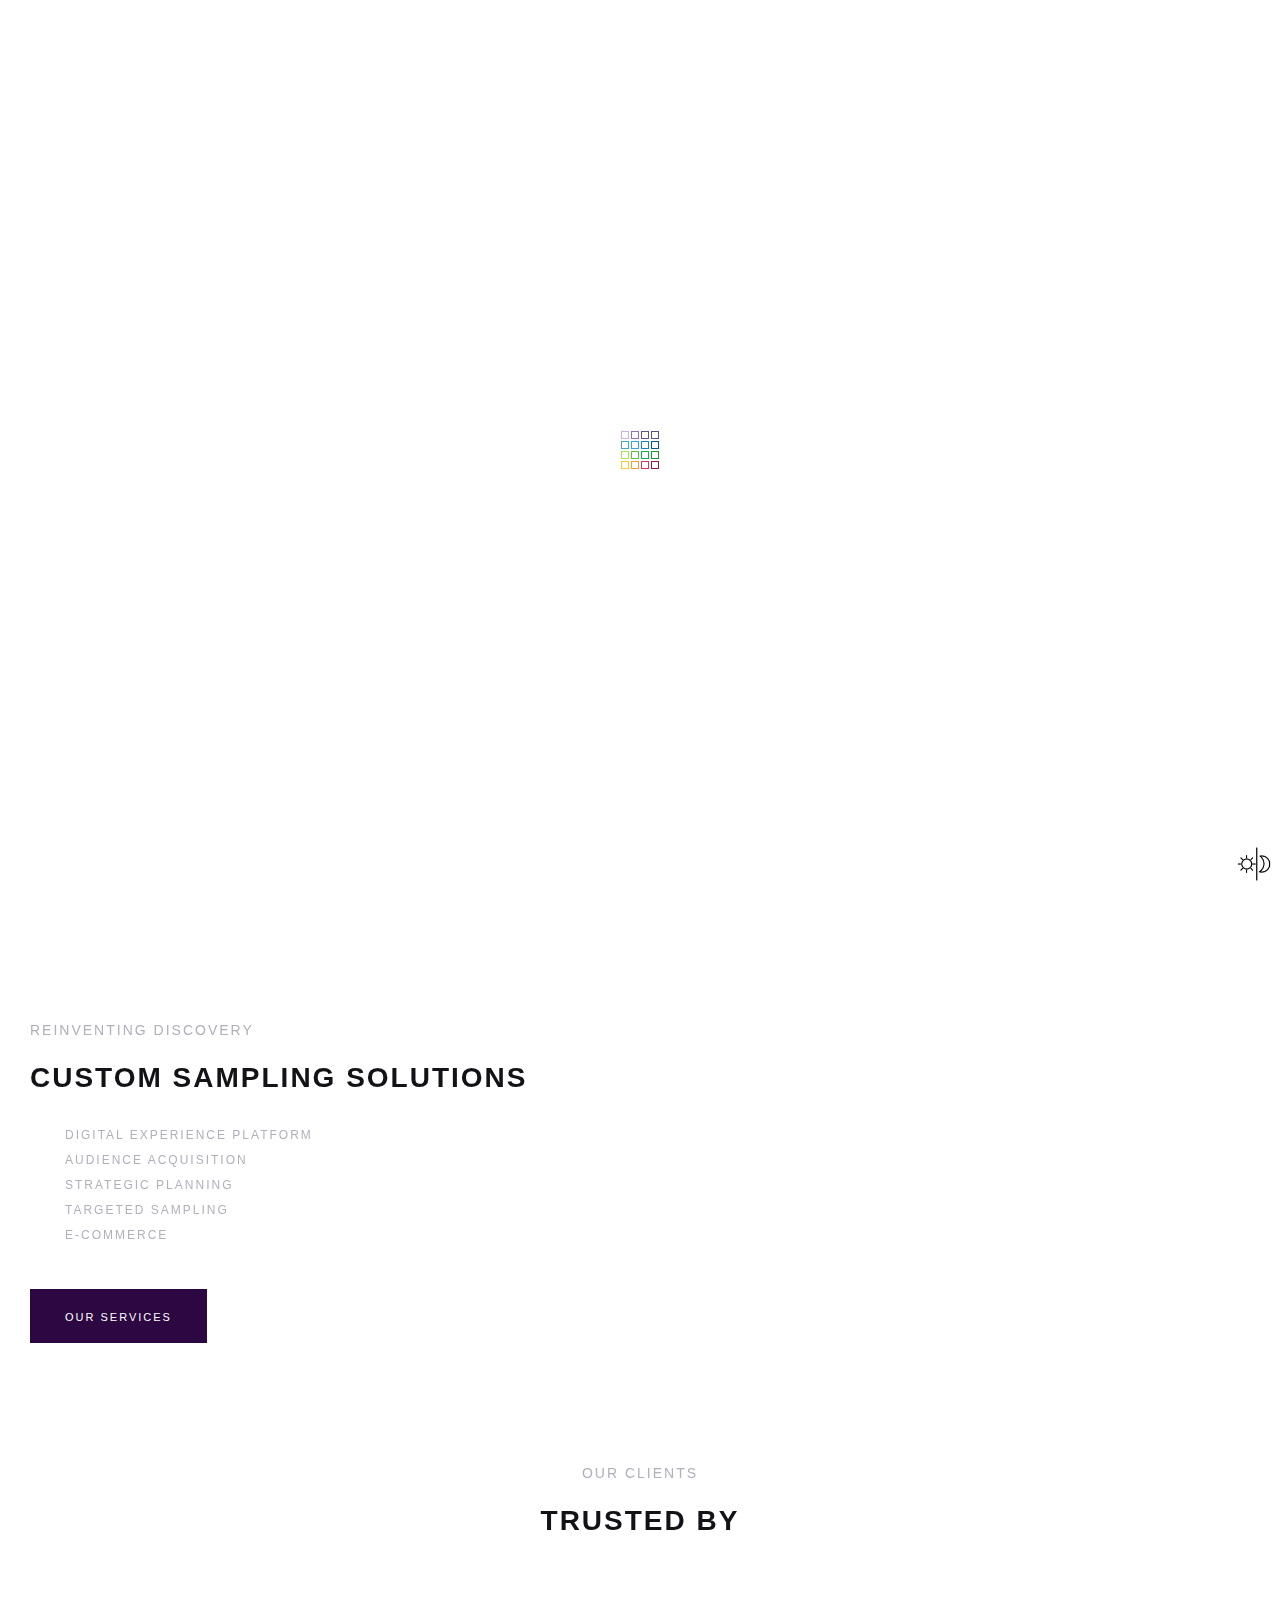
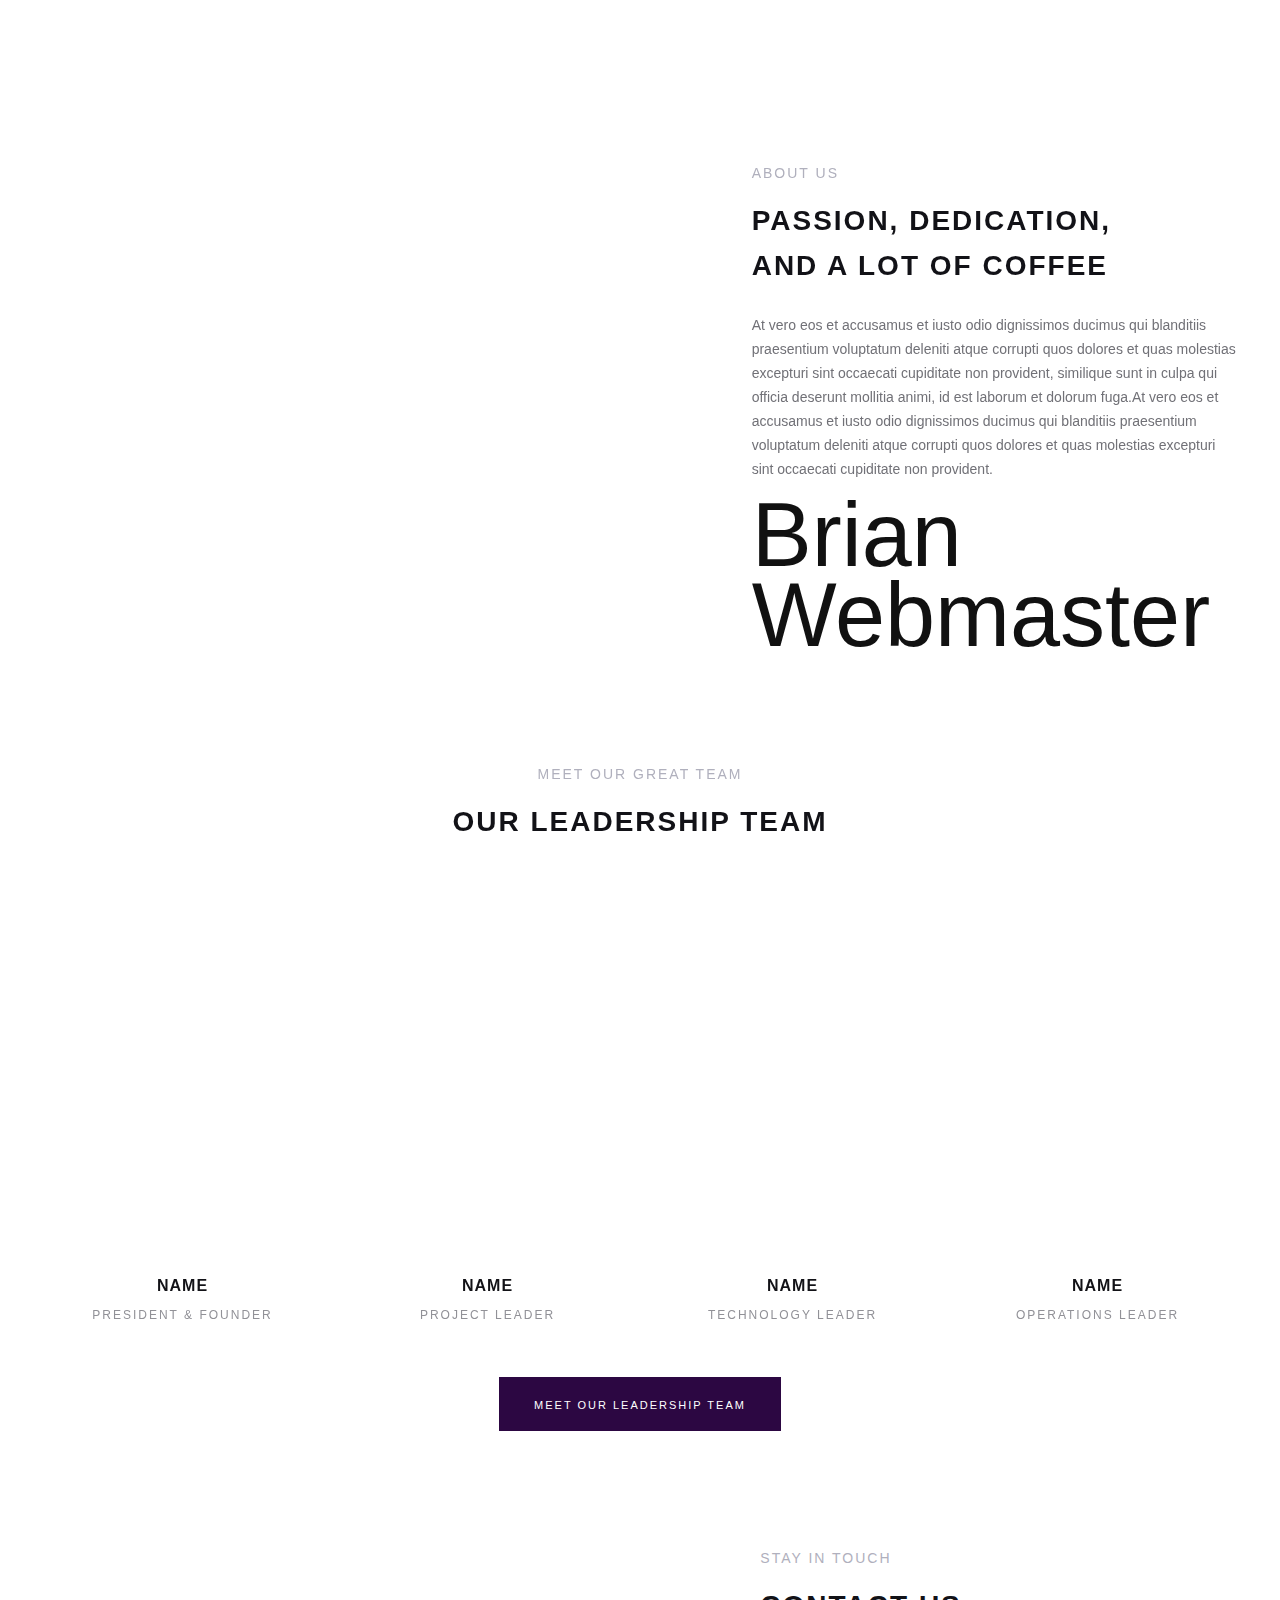
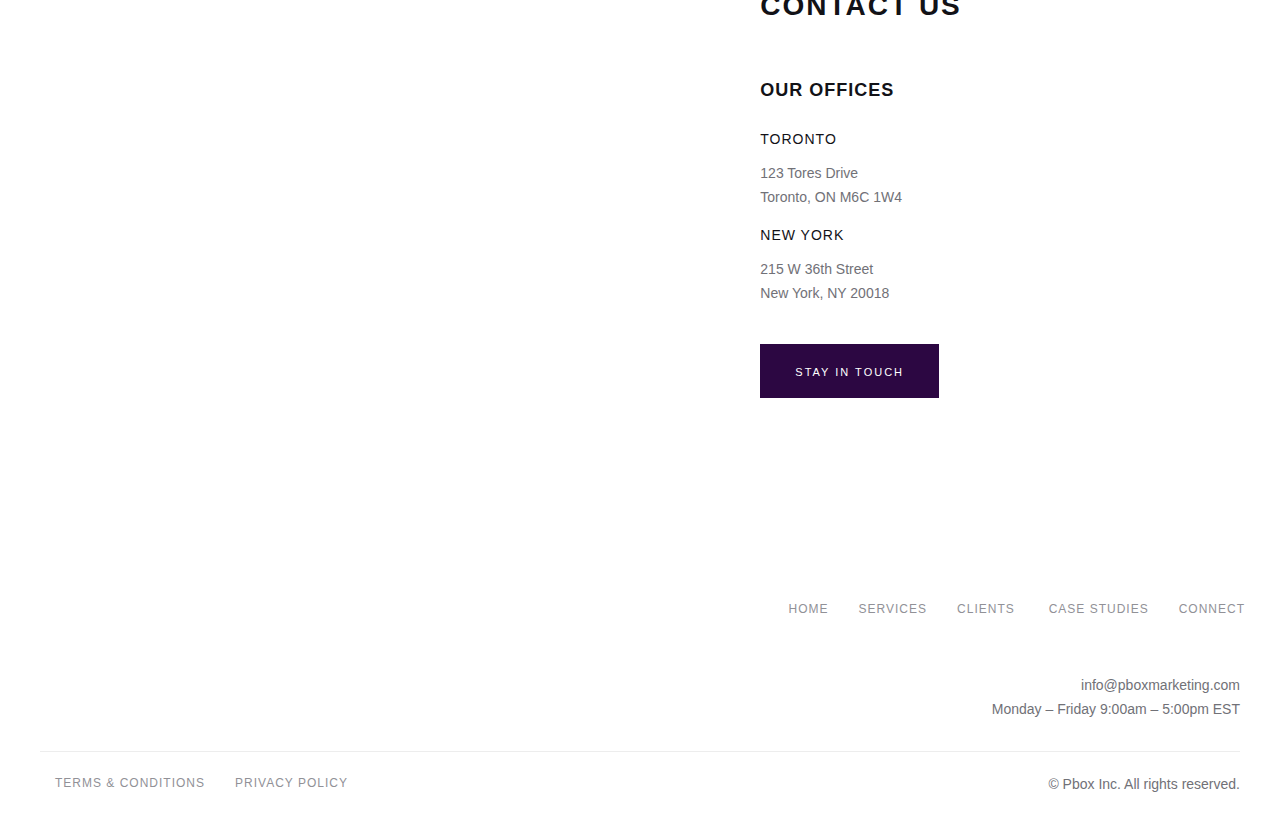
==== commit 5b4737f4: "testing dark button" ====
--- a/index.html
+++ b/index.html
@@ -1,7 +1,6 @@
 <!DOCTYPE html>
 <!-- saved from url=(0031)index.html -->
-<html data-wf-domain="" data-wf-page="6022a8bec5315e95c854c2d0"
-    data-wf-site="6022a8be6f14f795d21087c6"
+<html data-wf-domain="" data-wf-page="6022a8bec5315e95c854c2d0" data-wf-site="6022a8be6f14f795d21087c6"
     class="w-mod-js w-mod-ix wf-poppins-n4-active wf-poppins-n1-active wf-poppins-n2-active wf-poppins-n3-active wf-poppins-n8-active wf-poppins-n9-active wf-poppins-n6-active wf-poppins-n5-active wf-poppins-n7-active wf-active">
 
 <head>
@@ -53,10 +52,12 @@
     <script src="./Pbox Marketing_files/api.js.download" type="text/javascript"></script>
 </head>
 <!-- <body onload="hidePreloader()"> -->
+
 <body onload="hideLoaderClass(); ">
-            
-    <div id="loaders"><div class="preloader"><img
-        src="./Case Studies_files/6022a8bec5315e8b1354c35a_bars.svg" width="38" alt="" opacity="1" class="preloader-icon"></div>
+
+    <div id="loaders">
+        <div class="preloader"><img src="./Case Studies_files/6022a8bec5315e8b1354c35a_bars.svg" width="38" alt=""
+                opacity="1" class="preloader-icon"></div>
 
         <div class="loader-background">
             <div class="mosaic-loader">
@@ -64,17 +65,17 @@
                 <div class="cell d-1"></div>
                 <div class="cell d-2"></div>
                 <div class="cell d-3"></div>
-            
+
                 <div class="cell d-1"></div>
                 <div class="cell d-2"></div>
                 <div class="cell d-3"></div>
                 <div class="cell d-4"></div>
-            
+
                 <div class="cell d-2"></div>
                 <div class="cell d-3"></div>
                 <div class="cell d-4"></div>
                 <div class="cell d-5"></div>
-            
+
                 <div class="cell d-3"></div>
                 <div class="cell d-4"></div>
                 <div class="cell d-5"></div>
@@ -83,14 +84,14 @@
         </div>
     </div>
 
-        <!-- <div class="preloader" style="display: none; opacity: 0;"><img
+    <!-- <div class="preloader" style="display: none; opacity: 0;"><img
             src="./Pbox Marketing_files/6022a8bec5315e8b1354c35a_bars.svg" width="38" alt="" class="preloader-icon"
             style="opacity: 0;"></div> -->
 
 
 
 
-            
+
     <div class="full-page">
         <div id="Top" class="banner five">
             <div data-autoplay="true" data-loop="true" data-wf-ignore="true"
@@ -115,50 +116,65 @@
                                     <h1 class="top-title in-banner">reinventing how your brand gets discovered<br></h1>
                                 </div>
                             </div>
-                            <div class="top-margin"><a href="Services.html"
-                                    class="button w-button">learn more</a></div>
+                            <div class="top-margin"><a href="Services.html" class="button w-button">learn more</a></div>
                         </div>
                     </div>
                 </div>
             </div>
             <div data-collapse="medium" data-animation="default" data-duration="400" data-easing="ease"
+            data-easing2="ease" role="banner" class="navbar w-nav"
+            style="will-change: width, height; height: 100px;">
+            <div class="brand-logo-wrapper"><a href="index.html" id="logo" class="brand w-nav-brand"
+                    aria-label="home"><img src="./Pbox Marketing_files/pbox.png"
+                        width="600"
+                        sizes="(max-width: 479px) 70vw, 260px" alt="" class="brand-logo-v3"></a></div>
+                <nav role="navigation" class="nav-menu w-nav-menu">
+                    <!-- <a id="dark-mode-toggle" href="#" class="nav-link w-nav-link"> Whatever</a> -->
+                <a href="Clients.html"
+                    aria-current="page" class="nav-link w-nav-link w--current">Clients</a><a
+                    href="Services.html" class="nav-link w-nav-link">Services</a>
+                    <!-- <a href="Leadership.html" class="nav-link w-nav-link">Leadership</a> -->
+                    <a
+                    href="CaseStudies.html
+" class="nav-link w-nav-link">Case
+                    Studies</a><a href="Contact.html"
+                    class="nav-link w-nav-link">Connect</a></nav>
+
+            <div class="menu-button w-nav-button" style="-webkit-user-select: text;" aria-label="menu" role="button"
+                tabindex="0" aria-controls="w-nav-overlay-0" aria-haspopup="menu" aria-expanded="false">
+                <div class="w-icon-nav-menu"></div>
+            </div>
+            <div class="w-nav-overlay" data-wf-ignore="" id="w-nav-overlay-0"></div>
+        </div>
+            <!-- <div data-collapse="medium" data-animation="default" data-duration="400" data-easing="ease"
                 data-easing2="ease" role="banner" class="navbar transparent w-nav"
                 style="will-change: background, width, height; height: 100px;">
-            <!-- <div data-collapse="medium" data-animation="default" data-duration="400" data-easing="ease"
-                data-easing2="ease" role="banner" class="navbar transparent w-nav"
-                style="will-change: background, width, height; background-color: rgba(255, 255, 255, 0); height: 100px;"> -->
+
                 <div class="scrollbar white"
                     style="will-change: width, height, background; width: 0%; background-color: rgb(0, 0, 0);">
-                    <!-- style="will-change: width, height, background; width: 0%; background-color: rgb(255, 255, 255);"> -->
                 </div>
                 <div class="brand-logo-wrapper"><a href="index.html" aria-current="page"
                         class="brand w-nav-brand w--current" aria-label="home"><img
-                            src="./Pbox Marketing_files/pbox.png" alt=""
-                            sizes="(max-width: 479px) 75vw, 260px"
+                            src="./Pbox Marketing_files/pbox.png" alt="" sizes="(max-width: 479px) 75vw, 260px"
                             class="brand-logo-v3"></a></div>
 
                 <nav role="navigation" class="nav-menu second w-nav-menu">
-                    <a id="dark-mode-toggle" href="#"  class="nav-link white-version w-nav-link"
+                    <a id="dark-mode-toggle" href="#" class="nav-link white-version w-nav-link"
                         style="color: rgb(255, 255, 255);">Anything</a>
-                    <a  href="Clients.html" class="nav-link white-version w-nav-link"
+                    <a href="Clients.html" class="nav-link white-version w-nav-link"
                         style="color: rgb(255, 255, 255);">Clients</a><a href="Services.html"
                         class="nav-link white-version w-nav-link" style="color: rgb(255, 255, 255);">Services</a>
-                        <!-- <a
-                        href="Leadership.html" class="nav-link white-version w-nav-link"
-                        style="color: rgb(255, 255, 255);">Leadership</a> -->
-                        <a
-                        href="CaseStudies.html
-" class="nav-link white-version w-nav-link"
-                        style="color: rgb(255, 255, 255);">Case Studies</a><a
-                        href="Contact.html" class="nav-link white-version w-nav-link"
-                        style="color: rgb(255, 255, 255);">Connect</a></nav>
+                    <a href="CaseStudies.html
+" class="nav-link white-version w-nav-link" style="color: rgb(255, 255, 255);">Case Studies</a><a href="Contact.html"
+                        class="nav-link white-version w-nav-link" style="color: rgb(255, 255, 255);">Connect</a>
+                </nav>
                 <div class="menu-button-2 w-nav-button" style="-webkit-user-select: text;" aria-label="menu"
                     role="button" tabindex="0" aria-controls="w-nav-overlay-0" aria-haspopup="menu"
                     aria-expanded="false">
                     <div class="w-icon-nav-menu"></div>
                 </div>
                 <div class="w-nav-overlay" data-wf-ignore="" id="w-nav-overlay-0"></div>
-            </div>
+            </div> -->
             <div class="social-big-wrapper"></div>
             <div class="scroll-down-wrapper"></div>
         </div>
@@ -177,44 +193,44 @@
                                             <ul role="list" class="w-list-unstyled">
                                                 <li>
                                                     <div class="list-wrapper"><img
-                                                            src="./Pbox Marketing_files/check-red.png"
-                                                            width="25" alt="" class="check-image" id="check-image">
+                                                            src="./Pbox Marketing_files/check-red.png" width="25" alt=""
+                                                            class="check-image" id="check-image">
                                                         <div class="sub-text small">digital experience
                                                             platform<strong>‍</strong></div>
                                                     </div>
                                                 </li>
                                                 <li>
                                                     <div class="list-wrapper"><img
-                                                            src="./Pbox Marketing_files/check-red.png"
-                                                            width="25" alt="" class="check-image" id="check-image">
+                                                            src="./Pbox Marketing_files/check-red.png" width="25" alt=""
+                                                            class="check-image" id="check-image">
                                                         <div class="sub-text small">audience ACQUISITION<br></div>
                                                     </div>
                                                 </li>
                                                 <li>
                                                     <div class="list-wrapper"><img
-                                                            src="./Pbox Marketing_files/check-red.png"
-                                                            width="25" alt="" class="check-image" id="check-image">
+                                                            src="./Pbox Marketing_files/check-red.png" width="25" alt=""
+                                                            class="check-image" id="check-image">
                                                         <div class="sub-text small">strategic planning</div>
                                                     </div>
                                                 </li>
                                                 <li>
                                                     <div class="list-wrapper"><img
-                                                            src="./Pbox Marketing_files/check-red.png"
-                                                            width="25" alt="" class="check-image" id="check-image">
+                                                            src="./Pbox Marketing_files/check-red.png" width="25" alt=""
+                                                            class="check-image" id="check-image">
                                                         <div class="sub-text small">targeted sampling</div>
                                                     </div>
                                                 </li>
                                                 <li>
                                                     <div class="list-wrapper"><img
-                                                            src="./Pbox Marketing_files/check-red.png"
-                                                            width="25" alt="" class="check-image" id="check-image">
+                                                            src="./Pbox Marketing_files/check-red.png" width="25" alt=""
+                                                            class="check-image" id="check-image">
                                                         <div class="sub-text small">e-commerce</div>
                                                     </div>
                                                 </li>
                                             </ul>
                                         </div>
-                                        <div class="top-margin"><a href="Services.html"
-                                                class="button w-button">our services</a></div>
+                                        <div class="top-margin"><a href="Services.html" class="button w-button">our
+                                                services</a></div>
                                     </div>
                                 </div>
                             </div>
@@ -246,25 +262,17 @@
                     </div>
                     <div data-w-id="b515d326-55ee-f99d-5b42-334eac5135b0"
                         style="opacity: 1; transform: translate3d(0px, 0px, 0px) scale3d(1, 1, 1) rotateX(0deg) rotateY(0deg) rotateZ(0deg) skew(0deg, 0deg); transform-style: preserve-3d;"
-                        class="logo-wrapper"><a href="index.html#"
-                            class="client-logo w-inline-block" id="unilever"><img
-                                src="./Pbox Marketing_files/unilever.png"
-                                width="140" alt=""></a><a href="index.html#"
-                            class="client-logo w-inline-block" id="loreal"><img
-                                src="./Pbox Marketing_files/loreal.png" width="140"
-                                alt=""></a><a href="index.html#"
-                            class="client-logo w-inline-block" id="lvmh"><img
-                                src="./Pbox Marketing_files/lvmh.png" width="140"
-                                alt=""></a><a href="index.html#"
-                            class="client-logo w-inline-block" id="esteelauder"><img
-                                src="./Pbox Marketing_files/esteelauder.png"
-                                width="140" alt=""></a><a href="index.html#"
-                            class="client-logo w-inline-block" id="clorox"><img
-                                src="./Pbox Marketing_files/clorox.png"
-                                width="123" alt=""></a><a href="index.html#"
-                            class="client-logo w-inline-block" id="coty"><img
-                                src="./Pbox Marketing_files/coty.png" width="140"
-                                alt=""></a></div>
+                        class="logo-wrapper"><a href="index.html#" class="client-logo w-inline-block" id="unilever"><img
+                                src="./Pbox Marketing_files/unilever.png" width="140" alt=""></a><a href="index.html#"
+                            class="client-logo w-inline-block" id="loreal"><img src="./Pbox Marketing_files/loreal.png"
+                                width="140" alt=""></a><a href="index.html#" class="client-logo w-inline-block"
+                            id="lvmh"><img src="./Pbox Marketing_files/lvmh.png" width="140" alt=""></a><a
+                            href="index.html#" class="client-logo w-inline-block" id="esteelauder"><img
+                                src="./Pbox Marketing_files/esteelauder.png" width="140" alt=""></a><a
+                            href="index.html#" class="client-logo w-inline-block" id="clorox"><img
+                                src="./Pbox Marketing_files/clorox.png" width="123" alt=""></a><a href="index.html#"
+                            class="client-logo w-inline-block" id="coty"><img src="./Pbox Marketing_files/coty.png"
+                                width="140" alt=""></a></div>
                 </div>
                 <div class="margin-page">
                     <div class="flex-row center make-normal w-row">
@@ -289,7 +297,14 @@
                                             </div>
                                         </div>
                                         <div class="top-margin half">
-                                            <p>At vero eos et accusamus et iusto odio dignissimos ducimus qui blanditiis praesentium voluptatum deleniti atque corrupti quos dolores et quas molestias excepturi sint occaecati cupiditate non provident, similique sunt in culpa qui officia deserunt mollitia animi, id est laborum et dolorum fuga.At vero eos et accusamus et iusto odio dignissimos ducimus qui blanditiis praesentium voluptatum deleniti atque corrupti quos dolores et quas molestias excepturi sint occaecati cupiditate non provident.<br></p>
+                                            <p>At vero eos et accusamus et iusto odio dignissimos ducimus qui blanditiis
+                                                praesentium voluptatum deleniti atque corrupti quos dolores et quas
+                                                molestias excepturi sint occaecati cupiditate non provident, similique
+                                                sunt in culpa qui officia deserunt mollitia animi, id est laborum et
+                                                dolorum fuga.At vero eos et accusamus et iusto odio dignissimos ducimus
+                                                qui blanditiis praesentium voluptatum deleniti atque corrupti quos
+                                                dolores et quas molestias excepturi sint occaecati cupiditate non
+                                                provident.<br></p>
                                         </div>
                                         <div class="top-margin half">
                                             <div class="sign-font">Brian Webmaster<br></div>
@@ -317,8 +332,7 @@
                                 style="opacity: 1; transform: translate3d(0px, 0px, 0px) scale3d(1, 1, 1) rotateX(0deg) rotateY(0deg) rotateZ(0deg) skew(0deg, 0deg); transform-style: preserve-3d;"
                                 class="w-col w-col-3 w-col-medium-6">
                                 <div class="team-wrapper-2">
-                                    <div class="team-photo"><img
-                                            src="./Pbox Marketing_files/blur_brian.jpg" alt="">
+                                    <div class="team-photo"><img src="./Pbox Marketing_files/blur_brian.jpg" alt="">
                                     </div>
                                     <div class="meet-team-button">
                                         <h4 class="ceo-name">name</h4>
@@ -330,9 +344,8 @@
                                 style="opacity: 1; transform: translate3d(0px, 0px, 0px) scale3d(1, 1, 1) rotateX(0deg) rotateY(0deg) rotateZ(0deg) skew(0deg, 0deg); transform-style: preserve-3d;"
                                 class="w-col w-col-3 w-col-medium-6">
                                 <div class="team-wrapper-2">
-                                    <div class="team-photo"><img
-                                            src="./Pbox Marketing_files/blur_christine.jpg"
-                                            alt=""></div>
+                                    <div class="team-photo"><img src="./Pbox Marketing_files/blur_christine.jpg" alt="">
+                                    </div>
                                     <div class="meet-team-button">
                                         <h4 class="ceo-name">name</h4>
                                         <p class="job-title">project leader</p>
@@ -343,8 +356,7 @@
                                 style="opacity: 1; transform: translate3d(0px, 0px, 0px) scale3d(1, 1, 1) rotateX(0deg) rotateY(0deg) rotateZ(0deg) skew(0deg, 0deg); transform-style: preserve-3d;"
                                 class="w-col w-col-3 w-col-medium-6">
                                 <div class="team-wrapper-2">
-                                    <div class="team-photo"><img
-                                            src="./Pbox Marketing_files/blur_winson.jpg" alt="">
+                                    <div class="team-photo"><img src="./Pbox Marketing_files/blur_winson.jpg" alt="">
                                     </div>
                                     <div class="meet-team-button">
                                         <h4 class="ceo-name">name</h4>
@@ -356,8 +368,7 @@
                                 style="opacity: 1; transform: translate3d(0px, 0px, 0px) scale3d(1, 1, 1) rotateX(0deg) rotateY(0deg) rotateZ(0deg) skew(0deg, 0deg); transform-style: preserve-3d;"
                                 class="w-col w-col-3 w-col-medium-6">
                                 <div class="team-wrapper-2">
-                                    <div class="team-photo"><img
-                                            src="./Pbox Marketing_files/blur_chad.jpg" alt="">
+                                    <div class="team-photo"><img src="./Pbox Marketing_files/blur_chad.jpg" alt="">
                                     </div>
                                     <div class="meet-team-button">
                                         <h4 class="ceo-name">name</h4>
@@ -369,10 +380,11 @@
                     </div>
                 </div>
                 <!-- <div class="meet-team-button"><a href="Leadership.html" -->
-                <div class="meet-team-button"><a h
-                        class="button w-button">meet our leadership team</a></div>
+                <div class="meet-team-button"><a h class="button w-button">meet our leadership team</a></div>
             </div>
         </div>
+        <div><img src="./Pbox Marketing_files/day-and-night.png" id="dark-mode-toggle" class="dark-icon" alt="dark mode icon"></div>
+
         <div class="section no-top">
             <div>
                 <div class="flex-row center make-normal w-row">
@@ -409,15 +421,15 @@
                                         <p>215 W 36th Street<br>New York, NY 20018</p>
                                     </div>
                                 </div>
-                                <div class="top-margin"><a href="Contact.html"
-                                        class="button w-button">stay in touch</a></div>
+                                <div class="top-margin"><a href="Contact.html" class="button w-button">stay in touch</a>
+                                </div>
                             </div>
                         </div>
                     </div>
                 </div>
             </div>
         </div>
-    
+
         <footer class="footer-style-1">
             <div class="container w-container">
                 <div class="footer-wrapper">
@@ -425,17 +437,17 @@
                         <div class="footer-column w-col w-col-3"></div>
                         <div class="footer-column-second w-col w-col-9">
                             <div class="footer-links"><a href="index.html" aria-current="page"
-                                    class="footer-link w--current">home</a><a
-                                    href="Services.html" class="footer-link">services</a><a
-                                    href="Clients.html" class="footer-link">clients</a>
-                                    <!-- <a
+                                    class="footer-link w--current">home</a><a href="Services.html"
+                                    class="footer-link">services</a><a href="Clients.html"
+                                    class="footer-link">clients</a>
+                                <!-- <a
                                     href="Leadership.html"
                                     class="footer-link">leadership</a> -->
-                                    <a
-                                    href="CaseStudies.html
+                                <a href="CaseStudies.html
 " class="footer-link">Case
                                     studies</a><a href="Contact.html"
-                                    class="footer-link w-hidden-medium w-hidden-small w-hidden-tiny">connect</a></div>
+                                    class="footer-link w-hidden-medium w-hidden-small w-hidden-tiny">connect</a>
+                            </div>
                             <div class="footer-infos">
                                 <p class="align-right"><br>
                                     info@pboxmarketing.com<br>
@@ -446,8 +458,7 @@
                     <div class="footer-line"></div>
                     <div class="w-row">
                         <div class="footer-column w-col w-col-6">
-                            <div class="footer-links"><a href="#"
-                                    class="footer-link">Terms &amp;&nbsp;Conditions</a><a
+                            <div class="footer-links"><a href="#" class="footer-link">Terms &amp;&nbsp;Conditions</a><a
                                     href="index.htmlprivacy-policy" class="footer-link">Privacy
                                     Policy</a></div>
                         </div>
@@ -474,8 +485,9 @@
           document.body.appendChild(script);
         }
       </script> -->
-   <script>    
+    <script>
         // var script = document.createElement('script');
+        var icon_d = document.getElementById('dark-mode-toggle');
         var preloader = document.querySelector('.preloader');
         var link = document.getElementById('dark-mode-toggle');
         var checks = document.getElementsByClassName('check-image');
@@ -486,75 +498,117 @@
         var lvmh = document.querySelector('#lvmh img');
         var esteelauder = document.querySelector('#esteelauder img');
 
-//THIS CODE WORKS
+        //THIS CODE WORKS
         if (localStorage.getItem('darkMode')) {
             document.body.classList.add('dark-mode');
             link.innerText = 'Light';
             preloader.style.zIndex = '1000';
-            
+
             for (var i = 0; i < checks.length; i++) {
                 checks[i].src = './Pbox Marketing_files/check-white.png';
             }
             //the format using the ? and the + new Date().getTime() is used to bypass the cache but I've only included this version for reference
-                if (loreal) loreal.src = './Pbox Marketing_files/loreal_d.png?' + new Date().getTime();
+            if (loreal) loreal.src = './Pbox Marketing_files/loreal_d.png?' + new Date().getTime();
+            if (clorox) clorox.src = './Pbox Marketing_files/clorox_d.png';
+            if (esteelauder) esteelauder.src = './Pbox Marketing_files/esteelauder_d.png';
+            if (coty) coty.src = './Pbox Marketing_files/coty_d.png';
+            if (lvmh) lvmh.src = './Pbox Marketing_files/lvmh_d.png';
+            if (unilever) unilever.src = './Pbox Marketing_files/unilever_d.png';
+            if (icon_d) icon_d.src = './Pbox Marketing_files/day-and-night_d.png';
+
+        } else {
+            link.innerText = 'Dark';
+            preloader.style.zIndex = '10000';
+
+            for (var i = 0; i < checks.length; i++) {
+                checks[i].src = './Pbox Marketing_files/check-red.png'; // 
+            }
+            if (loreal) loreal.src = './Pbox Marketing_files/loreal.png';
+            if (clorox) clorox.src = './Pbox Marketing_files/clorox.png';
+            if (esteelauder) esteelauder.src = './Pbox Marketing_files/esteelauder.png';
+            if (coty) coty.src = './Pbox Marketing_files/coty.png';
+            if (lvmh) lvmh.src = './Pbox Marketing_files/lvmh.png';
+            if (unilever) unilever.src = './Pbox Marketing_files/unilever.png';
+            if (icon_d) icon_d.src = './Pbox Marketing_files/day-and-night.png';
+
+        }
+
+        link.addEventListener('click', function (event) {
+            event.preventDefault(); // Prevent the default action
+
+            document.body.classList.toggle('dark-mode');
+
+            if (document.body.classList.contains('dark-mode')) {
+                localStorage.setItem('darkMode', true);
+                link.innerText = 'Light';
+                preloader.style.zIndex = '1000';
+
+
+                for (var i = 0; i < checks.length; i++) {
+                    checks[i].src = './Pbox Marketing_files/check-white.png';
+                }
+                if (loreal) loreal.src = './Pbox Marketing_files/loreal_d.png';
                 if (clorox) clorox.src = './Pbox Marketing_files/clorox_d.png';
                 if (esteelauder) esteelauder.src = './Pbox Marketing_files/esteelauder_d.png';
                 if (coty) coty.src = './Pbox Marketing_files/coty_d.png';
                 if (lvmh) lvmh.src = './Pbox Marketing_files/lvmh_d.png';
                 if (unilever) unilever.src = './Pbox Marketing_files/unilever_d.png';
-        } else {
-            link.innerText = 'Dark';   
-            preloader.style.zIndex = '10000'; 
-
-            for (var i = 0; i < checks.length; i++) {
-                checks[i].src = './Pbox Marketing_files/check-red.png'; // 
-            }
+                if (icon_d) icon_d.src = './Pbox Marketing_files/day-and-night_d.png';
+
+            } else {
+                localStorage.removeItem('darkMode');
+                link.innerText = 'Dark';
+                preloader.style.zIndex = '10000';
+
+                for (var i = 0; i < checks.length; i++) {
+                    checks[i].src = './Pbox Marketing_files/check-red.png';
+                }
                 if (loreal) loreal.src = './Pbox Marketing_files/loreal.png';
                 if (clorox) clorox.src = './Pbox Marketing_files/clorox.png';
                 if (esteelauder) esteelauder.src = './Pbox Marketing_files/esteelauder.png';
                 if (coty) coty.src = './Pbox Marketing_files/coty.png';
                 if (lvmh) lvmh.src = './Pbox Marketing_files/lvmh.png';
                 if (unilever) unilever.src = './Pbox Marketing_files/unilever.png';
-        }
-
-        link.addEventListener('click', function(event) {
-            event.preventDefault(); // Prevent the default action
-
-            document.body.classList.toggle('dark-mode');
-
-            if (document.body.classList.contains('dark-mode')) {
-                localStorage.setItem('darkMode', true);
-                link.innerText = 'Light';
-                preloader.style.zIndex = '1000';
-
-                
-                for (var i = 0; i < checks.length; i++) {
-                    checks[i].src = './Pbox Marketing_files/check-white.png'; 
-                }
-                    if (loreal) loreal.src = './Pbox Marketing_files/loreal_d.png';
-                    if (clorox) clorox.src = './Pbox Marketing_files/clorox_d.png';
-                    if (esteelauder) esteelauder.src = './Pbox Marketing_files/esteelauder_d.png';
-                    if (coty) coty.src = './Pbox Marketing_files/coty_d.png';
-                    if (lvmh) lvmh.src = './Pbox Marketing_files/lvmh_d.png';
-                    if (unilever) unilever.src = './Pbox Marketing_files/unilever_d.png';
-            } else {
-                localStorage.removeItem('darkMode');
-                link.innerText = 'Dark';
-                preloader.style.zIndex = '10000';
-
-                for (var i = 0; i < checks.length; i++) {
-                    checks[i].src = './Pbox Marketing_files/check-red.png'; 
-                }
-                    if (loreal) loreal.src = './Pbox Marketing_files/loreal.png';
-                    if (clorox) clorox.src = './Pbox Marketing_files/clorox.png';
-                    if (esteelauder) esteelauder.src = './Pbox Marketing_files/esteelauder.png';
-                    if (coty) coty.src = './Pbox Marketing_files/coty.png';
-                    if (lvmh) lvmh.src = './Pbox Marketing_files/lvmh.png';
-                    if (unilever) unilever.src = './Pbox Marketing_files/unilever.png';
+                if (icon_d) icon_d.src = './Pbox Marketing_files/day-and-night.png';
+
             }
         });
     </script>
+    <script>
+//     var darkMode = localStorage.getItem('darkMode') === 'true';
+// if (darkMode ===  true){
     
+// }
+ const navbar = document.querySelector('.navbar');
+ const links = document.querySelectorAll('.navbar a'); // Select all links in the navbar
+ var darkMode = localStorage.getItem('darkMode') === 'true';
+
+ if (darkMode === 'true'){
+    
+ }
+window.addEventListener('scroll', function() {
+  var scrollPosition = window.pageYOffset;
+  var transitionPoint = 100; // Change this to the point where you want the navbar to start changing
+  if (scrollPosition <= transitionPoint) {
+    var proportion = scrollPosition / transitionPoint;
+    navbar.style.height = (100 - 30 * proportion) + 'px';
+    navbar.style.backgroundColor = 'rgba(255, 255, 255, ' + proportion + ')'; // Transition to white
+    var colorValue = Math.round(255 - (255 - 128) * proportion); // Calculate the color value based on the scroll position
+    links.forEach(function(link) {
+      link.style.color = 'rgb(' + colorValue + ', ' + colorValue + ', ' + colorValue + ')'; // Transition from white to grey
+    });
+  } else {
+    navbar.style.height = '70px';
+    navbar.style.backgroundColor = 'rgba(255, 255, 255, 1)'; // Fully opaque white
+    links.forEach(function(link) {
+      link.style.color = 'rgb(128, 128, 128)'; // Fully opaque grey
+    });
+  }
+});
+
+
+        
+    </script>
     <script src="hideloader.js"></script>
     <!-- <script src="hideloader_d.js"></script> -->
     <!-- <script src="darkmode.js"></script>
--- a/styles.css
+++ b/styles.css
@@ -5143,6 +5143,7 @@
 
 .brand-logo-v3 {
   width: 260px;
+  margin-bottom: 5%;
 }
 
 .team-columns {
@@ -5188,6 +5189,7 @@
   .nav-menu {
     background-color: #fff;
   }
+  
 
   .nav-menu.second {
     background-color: #212127;
@@ -6045,10 +6047,17 @@
   transition: all 2s;
 }
 
+#dark-mode-toggle {
+  height: 4%;
+  z-index: 10000;
+  position: fixed;
+  top: 96%;
+  left: 98%;
+  transform: translate(-50%, -50%);
+}
 body.dark-mode {
   background-color: #000;
   transition: all 2s;
-
 }
 
 /* the body for Services page */
@@ -6201,3 +6210,17 @@
   color: white;
   opacity: 80%;
 } */
+
+
+.navbar {
+  position: fixed;
+  width: 100%;
+  height: 100px;
+  background-color: transparent;
+  transition: height 0.3s ease, background-color 0.3s ease;
+  /* transition: height 0.3s ease-in-out, background-color 0.3s ease-in-out; */
+  background-color: rgba(255, 255, 255, 0);
+  border-bottom: 1px solid rgba(255, 255, 255, 0.3); /* This creates a semi-transparent black border */
+  }
+  
+
